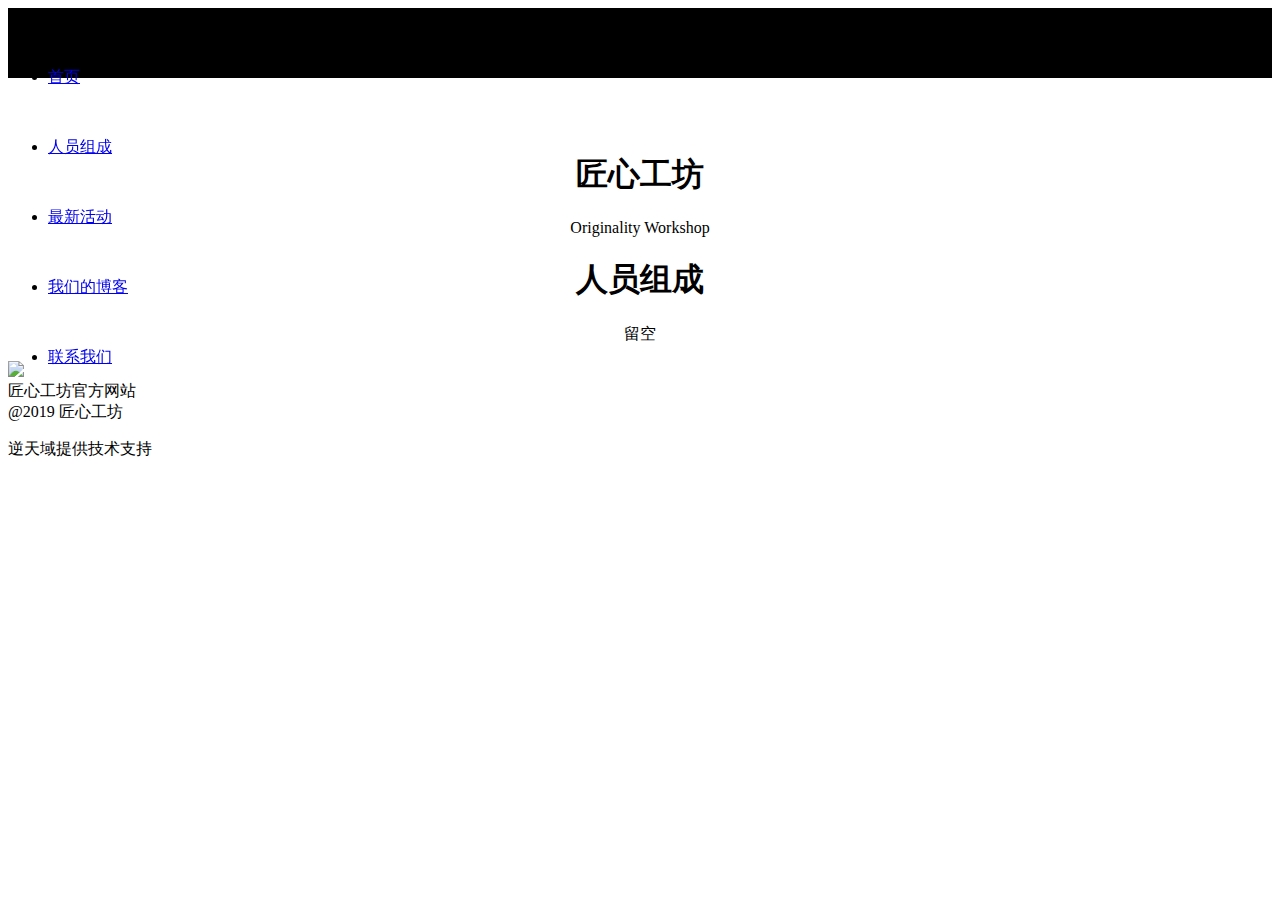
==== 1.html @ ba9cf430 "Update 1.html" ====
<!DOCTYPE html>
<html>
<!-- saved from url=(0022)https://alladultx.com/ -->
<head><meta http-equiv="Content-Type" content="text/html; charset=UTF-8">
    <title>匠心工坊官方网站-人员组成</title>
    <meta name="viewport" content="width=device-width, initial-scale=1.0">
<link rel="stylesheet" id="wgs2-css" href="./index/wgs2.css" type="text/css" media="all">
<link rel="stylesheet" id="dashicons-css" href="./index/dashicons.min.css" type="text/css" media="all">
<link rel="stylesheet" id="jetpack-widget-social-icons-styles-css" href="./index/social-icons.css" type="text/css" media="all">
<link rel="stylesheet" id="td-theme-css" href="./index/style.css" type="text/css" media="all">
<link rel="stylesheet" id="td-theme-demo-style-css" href="./index/demo_style.css" type="text/css" media="all">
<link rel="stylesheet" id="jetpack_css-css" href="./index/jetpack.css" type="text/css" media="all">

<style>
    .td-header-wrap .td-header-menu-wrap-full,
    .td-header-menu-wrap.td-affix,
    .td-header-style-3 .td-header-main-menu,
    .td-header-style-3 .td-affix .td-header-main-menu,
    .td-header-style-4 .td-header-main-menu,
    .td-header-style-4 .td-affix .td-header-main-menu,
    .td-header-style-8 .td-header-menu-wrap.td-affix,
    .td-header-style-8 .td-header-top-menu-full {
		background-color: #000000;
    }
    ul.sf-menu > .td-menu-item > a,
    .td-theme-wrap .td-header-menu-social {
        line-height:70px;
	
    }

    @media (min-width: 768px) {
        .td-header-style-4 .td-main-menu-logo img,
        .td-header-style-5 .td-main-menu-logo img,
        .td-header-style-6 .td-main-menu-logo img,
        .td-header-style-7 .td-header-sp-logo img,
        .td-header-style-12 .td-main-menu-logo img {
            max-height: 70px;
    }    }
    
</style>
</head>

<body class="home page-template page-template-page-pagebuilder-overlay page-template-page-pagebuilder-overlay-php page page-id-29907 homepage global-block-template-1 td-black td-full-layout td-js-loaded">
    <div id="td-outer-wrap" class="td-theme-wrap">
<div class="td-header-wrap td-header-style-5 ">
    
    <div class="td-header-top-menu-full td-container-wrap ">
        <div class="td-container td-header-row td-header-top-menu">
        </div>
    </div>

    <div class="td-header-menu-wrap-full td-container-wrap " style="height: 70px;">
        <div class="td-header-menu-wrap td-header-menu-no-search" style="transform: translate3d(0px, 0px, 0px);">
<div class="td-container td-header-row td-header-main-menu black-menu">
  <div id="td-header-menu" role="navigation">
    <div class="td-main-menu-logo td-logo-in-menu td-logo-sticky">
	        		<a class="td-mobile-logo td-sticky-header">
			<img class="td-retina-data" src="./index/ow-logo.png" alt="">
		</a>
				<a class="td-header-logo td-sticky-header">
				<img src="./index/ow-logo.png" alt="">
			</a>
		    </div>
    <div class="menu-td-demo-header-menu-container"><ul id="menu-td-demo-header-menu-1" class="sf-menu sf-js-enabled">
<li class="menu-item menu-item-type-custom menu-item-object-custom td-menu-item td-normal-menu menu-item-29938">
<a href="index.html">首页</a></li>
<li class="menu-item menu-item-type-custom menu-item-object-custom td-menu-item td-normal-menu menu-item-29938">
<a href="1.html">人员组成</a></li>
<li class="menu-item menu-item-type-custom menu-item-object-custom td-menu-item td-normal-menu menu-item-29938">
<a href="2.html">最新活动</a></li>
<li class="menu-item menu-item-type-custom menu-item-object-custom td-menu-item td-normal-menu menu-item-29938">
<a href="https://blog.oworks.tk">我们的博客</a></li>
<li class="menu-item menu-item-type-custom menu-item-object-custom td-menu-item td-normal-menu menu-item-29938">
<a href="3.html">联系我们</a></li>
</ul></div></div></div></div></div>
</div>
<br/>
<br/>
<br/>
    <div class="td-main-content-wrap td-container-wrap">
        <div class="td-container tdc-content-wrap ">
            <div class="td-crumb-container">
                <div class="entry-crumbs">
				</div></div>
            <div class="td-pb-row">
          <div class="td-pb-span12 td-main-content" role="main">
            <div class="td-page-content">
 <h1 style="text-align: center;"><strong>匠心工坊</strong></h1>
<p style="text-align: center;">
Originality Workshop
</p>
	<!-- Footer -->
	<div class="td-footer-wrapper td-container-wrap ">
<h1><b><center>人员组成</center></b></h1>
		<p style="text-align: center;">
留空
</p>
    <div class="td-footer-bottom-full">
        <div class="td-container">
            <div class="td-pb-row">
                <div class="td-pb-span3">
				<aside class="footer-logo-wrap">
			<!-- 	<img src="./index/top-logo.png" alt="" title=""> -->
					<img src="./index/ow-logo.png">
				</aside></div>
				<div class="td-pb-span9">
				<aside class="footer-text-wrap">
				<div class="block-title">
				<span>匠心工坊官方网站</span></div>
				@2019 匠心工坊
					<p>逆天域提供技术支持</p>
				</aside></div> </div>
        </div>
    </div>
</div>
	<!-- Sub Footer -->
	    <div class="td-sub-footer-container td-container-wrap ">
        <div class="td-container">
            <div class="td-pb-row">
                <div class="td-pb-span td-sub-footer-menu">
                                    </div>
</html>
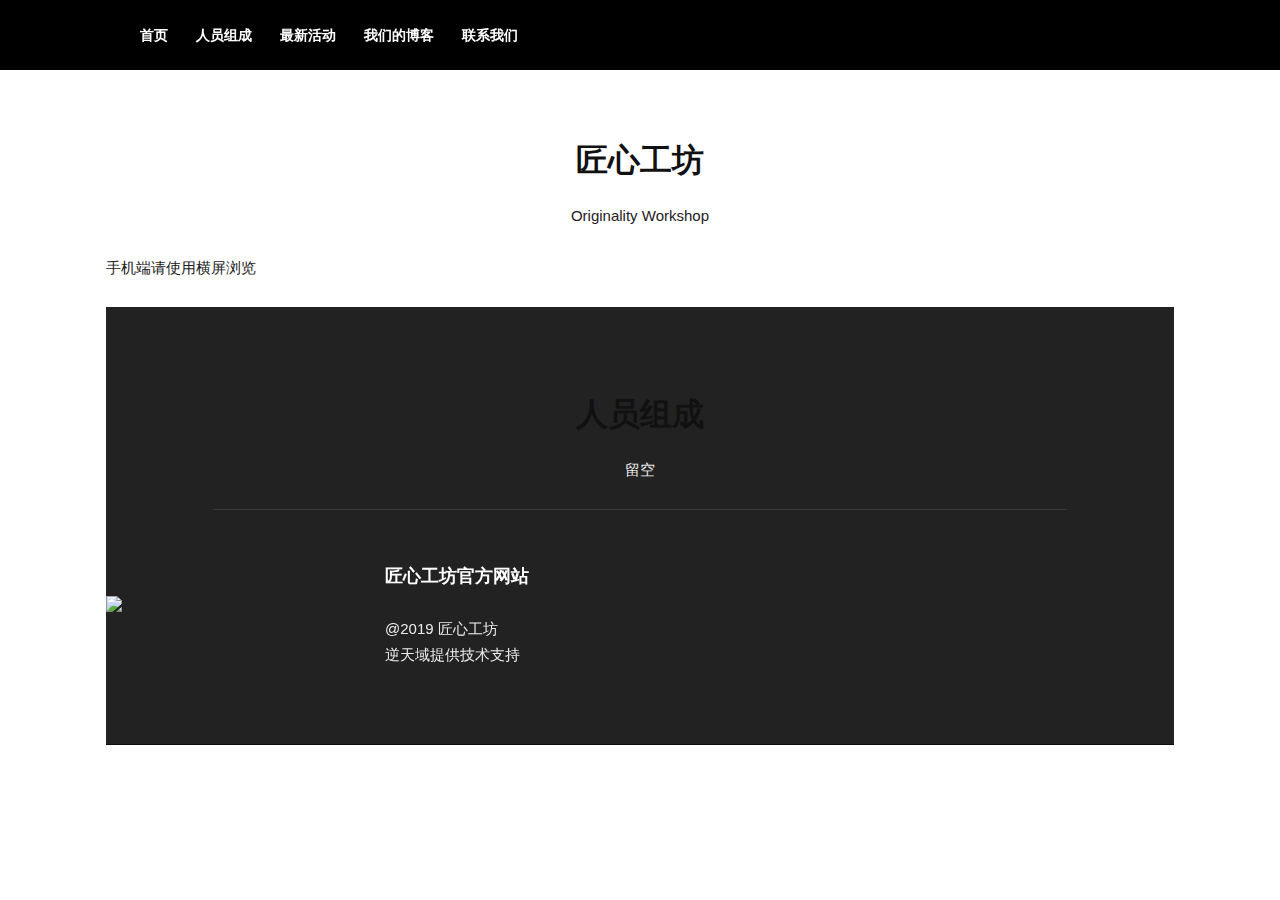
==== commit 70ba234a: "forbaidu2" ====
--- a/1.html
+++ b/1.html
@@ -2,7 +2,7 @@
 <html>
 <!-- saved from url=(0022)https://alladultx.com/ -->
 <head><meta http-equiv="Content-Type" content="text/html; charset=UTF-8">
-    <title>匠心工坊官方网站-人员组成</title>
+    <title>OW匠心工坊团队官网-人员组成</title>
     <meta name="viewport" content="width=device-width, initial-scale=1.0">
 <link rel="stylesheet" id="wgs2-css" href="./index/wgs2.css" type="text/css" media="all">
 <link rel="stylesheet" id="dashicons-css" href="./index/dashicons.min.css" type="text/css" media="all">
@@ -10,7 +10,9 @@
 <link rel="stylesheet" id="td-theme-css" href="./index/style.css" type="text/css" media="all">
 <link rel="stylesheet" id="td-theme-demo-style-css" href="./index/demo_style.css" type="text/css" media="all">
 <link rel="stylesheet" id="jetpack_css-css" href="./index/jetpack.css" type="text/css" media="all">
-
+<link rel="bookmark" type="image/x-icon" href="index/ow-logo.png"/>
+<link rel="shortcut icon" href="index/ow-logo.png">
+<link rel="icon" href="index/ow-logo.png">
 <style>
     .td-header-wrap .td-header-menu-wrap-full,
     .td-header-menu-wrap.td-affix,
@@ -89,6 +91,9 @@
 <p style="text-align: center;">
 Originality Workshop
 </p>
+				<p style="text-align: left;">
+手机端请使用横屏浏览
+</p>
 	<!-- Footer -->
 	<div class="td-footer-wrapper td-container-wrap ">
 <h1><b><center>人员组成</center></b></h1>
--- a/index/style.css
+++ b/index/style.css
@@ -0,0 +1,40953 @@
+/*
+Theme Name: 	Newspaper
+Theme URI: 		http://tagdiv.com
+Description: 	Premium WordPress template, clean and easy to use.
+Version: 		8.7.2
+Author: 		tagDiv
+Author URI: 	http://themeforest.net/user/tagDiv/portfolio
+License:
+License URI:
+Tags:black, white, one-column, two-columns, fixed-layout
+*/
+/*
+
+     _ _
+    | \ | ___  _ _ _  ___ ___  ___  ___  ___  _ _
+    |   |/ ._>| | | |<_-<| . \<_> || . \/ ._>| '_>
+    |_\_|\___.|__/_/ /__/|  _/<___||  _/\___.|_|
+                         |_|       |_|
+    ~ tagDiv 2017 ~
+
+  Thanks for using our theme !
+  Our portfolio is here: http://tagdiv.com
+
+*/
+body {
+  visibility: visible !important;
+}
+/*  ----------------------------------------------------------------------------
+    responsive settings
+*/
+/* responsive landscape tablet */
+/* responsive portrait tablet */
+/* responsive portrait phone */
+.mx_image_background {
+  background-color: #f2f2f2;
+}
+.td-visibility-hidden {
+  visibility: hidden;
+}
+/*  ----------------------------------------------------------------------------
+    from bootstrap
+*/
+.clearfix {
+  *zoom: 1;
+}
+.clearfix:before,
+.clearfix:after {
+  display: table;
+  content: "";
+  line-height: 0;
+}
+.clearfix:after {
+  clear: both;
+}
+/*
+usage:
+.td-block-row {
+  .mx-row(td-block-span);
+}
+
+@all_span_selector - is the begining of the span selector
+ */
+/*! normalize.css v3.0.2 | MIT License | git.io/normalize */
+/**
+ * 1. Set default font family to sans-serif.
+ * 2. Prevent iOS text size adjust after orientation change, without disabling
+ *    user zoom.
+ */
+html {
+  font-family: sans-serif;
+  /* 1 */
+  -ms-text-size-adjust: 100%;
+  /* 2 */
+  -webkit-text-size-adjust: 100%;
+  /* 2 */
+}
+/**
+ * Remove default margin.
+ */
+body {
+  margin: 0;
+}
+/* HTML5 display definitions
+   ========================================================================== */
+/**
+ * Correct `block` display not defined for any HTML5 element in IE 8/9.
+ * Correct `block` display not defined for `details` or `summary` in IE 10/11
+ * and Firefox.
+ * Correct `block` display not defined for `main` in IE 11.
+ */
+article,
+aside,
+details,
+figcaption,
+figure,
+footer,
+header,
+hgroup,
+main,
+menu,
+nav,
+section,
+summary {
+  display: block;
+}
+/**
+ * 1. Correct `inline-block` display not defined in IE 8/9.
+ * 2. Normalize vertical alignment of `progress` in Chrome, Firefox, and Opera.
+ */
+audio,
+canvas,
+progress,
+video {
+  display: inline-block;
+  /* 1 */
+  vertical-align: baseline;
+  /* 2 */
+}
+/**
+ * Prevent modern browsers from displaying `audio` without controls.
+ * Remove excess height in iOS 5 devices.
+ */
+audio:not([controls]) {
+  display: none;
+  height: 0;
+}
+/**
+ * Address `[hidden]` styling not present in IE 8/9/10.
+ * Hide the `template` element in IE 8/9/11, Safari, and Firefox < 22.
+ */
+[hidden],
+template {
+  display: none;
+}
+/* Links
+   ========================================================================== */
+/**
+ * Remove the gray background color from active links in IE 10.
+ */
+a {
+  background-color: transparent;
+}
+/**
+ * Improve readability when focused and also mouse hovered in all browsers.
+ */
+a:active,
+a:hover {
+  outline: 0;
+}
+/* Text-level semantics
+   ========================================================================== */
+/**
+ * Address styling not present in IE 8/9/10/11, Safari, and Chrome.
+ */
+abbr[title] {
+  border-bottom: 1px dotted;
+}
+/**
+ * Address style set to `bolder` in Firefox 4+, Safari, and Chrome.
+ */
+b,
+strong {
+  font-weight: bold;
+}
+/**
+ * Address styling not present in Safari and Chrome.
+ */
+dfn {
+  font-style: italic;
+}
+/**
+ * Address variable `h1` font-size and margin within `section` and `article`
+ * contexts in Firefox 4+, Safari, and Chrome.
+ */
+h1 {
+  font-size: 2em;
+  margin: 0.67em 0;
+}
+/**
+ * Address styling not present in IE 8/9.
+ */
+mark {
+  background: #ff0;
+  color: #000;
+}
+/**
+ * Address inconsistent and variable font size in all browsers.
+ */
+small {
+  font-size: 80%;
+}
+/**
+ * Prevent `sub` and `sup` affecting `line-height` in all browsers.
+ */
+sub,
+sup {
+  font-size: 75%;
+  line-height: 0;
+  position: relative;
+  vertical-align: baseline;
+}
+sup {
+  top: -0.5em;
+}
+sub {
+  bottom: -0.25em;
+}
+/* Embedded content
+   ========================================================================== */
+/**
+ * Remove border when inside `a` element in IE 8/9/10.
+ */
+img {
+  border: 0;
+}
+/**
+ * Correct overflow not hidden in IE 9/10/11.
+ */
+svg:not(:root) {
+  overflow: hidden;
+}
+/* Grouping content
+   ========================================================================== */
+/**
+ * Address margin not present in IE 8/9 and Safari.
+ */
+figure {
+  margin: 0;
+}
+/**
+ * Address differences between Firefox and other browsers.
+ */
+hr {
+  -moz-box-sizing: content-box;
+  box-sizing: content-box;
+  height: 0;
+}
+/**
+ * Contain overflow in all browsers.
+ */
+pre {
+  overflow: auto;
+}
+/**
+ * Address odd `em`-unit font size rendering in all browsers.
+ */
+code,
+kbd,
+pre,
+samp {
+  font-family: monospace, monospace;
+  font-size: 1em;
+}
+/* Forms
+   ========================================================================== */
+/**
+ * Known limitation: by default, Chrome and Safari on OS X allow very limited
+ * styling of `select`, unless a `border` property is set.
+ */
+/**
+ * 1. Correct color not being inherited.
+ *    Known issue: affects color of disabled elements.
+ * 2. Correct font properties not being inherited.
+ * 3. Address margins set differently in Firefox 4+, Safari, and Chrome.
+ */
+button,
+input,
+optgroup,
+select,
+textarea {
+  color: inherit;
+  /* 1 */
+  font: inherit;
+  /* 2 */
+  margin: 0;
+  /* 3 */
+}
+/**
+ * Address `overflow` set to `hidden` in IE 8/9/10/11.
+ */
+button {
+  overflow: visible;
+}
+/**
+ * Address inconsistent `text-transform` inheritance for `button` and `select`.
+ * All other form control elements do not inherit `text-transform` values.
+ * Correct `button` style inheritance in Firefox, IE 8/9/10/11, and Opera.
+ * Correct `select` style inheritance in Firefox.
+ */
+button,
+select {
+  text-transform: none;
+}
+/**
+ * 1. Avoid the WebKit bug in Android 4.0.* where (2) destroys native `audio`
+ *    and `video` controls.
+ * 2. Correct inability to style clickable `input` types in iOS.
+ * 3. Improve usability and consistency of cursor style between image-type
+ *    `input` and others.
+ */
+button,
+html input[type="button"],
+input[type="reset"],
+input[type="submit"] {
+  -webkit-appearance: button;
+  /* 2 */
+  cursor: pointer;
+  /* 3 */
+}
+/**
+ * Re-set default cursor for disabled elements.
+ */
+button[disabled],
+html input[disabled] {
+  cursor: default;
+}
+/**
+ * Remove inner padding and border in Firefox 4+.
+ */
+button::-moz-focus-inner,
+input::-moz-focus-inner {
+  border: 0;
+  padding: 0;
+}
+/**
+ * Address Firefox 4+ setting `line-height` on `input` using `!important` in
+ * the UA stylesheet.
+ */
+input {
+  line-height: normal;
+}
+/**
+ * It's recommended that you don't attempt to style these elements.
+ * Firefox's implementation doesn't respect box-sizing, padding, or width.
+ *
+ * 1. Address box sizing set to `content-box` in IE 8/9/10.
+ * 2. Remove excess padding in IE 8/9/10.
+ */
+input[type="checkbox"],
+input[type="radio"] {
+  box-sizing: border-box;
+  /* 1 */
+  padding: 0;
+  /* 2 */
+}
+/**
+ * Fix the cursor style for Chrome's increment/decrement buttons. For certain
+ * `font-size` values of the `input`, it causes the cursor style of the
+ * decrement button to change from `default` to `text`.
+ */
+input[type="number"]::-webkit-inner-spin-button,
+input[type="number"]::-webkit-outer-spin-button {
+  height: auto;
+}
+/**
+ * 1. Address `appearance` set to `searchfield` in Safari and Chrome.
+ * 2. Address `box-sizing` set to `border-box` in Safari and Chrome
+ *    (include `-moz` to future-proof).
+ */
+input[type="search"] {
+  -webkit-appearance: textfield;
+  /* 1 */
+  -moz-box-sizing: content-box;
+  -webkit-box-sizing: content-box;
+  /* 2 */
+  box-sizing: content-box;
+}
+/**
+ * Remove inner padding and search cancel button in Safari and Chrome on OS X.
+ * Safari (but not Chrome) clips the cancel button when the search input has
+ * padding (and `textfield` appearance).
+ */
+input[type="search"]::-webkit-search-cancel-button,
+input[type="search"]::-webkit-search-decoration {
+  -webkit-appearance: none;
+}
+/**
+ * Define consistent border, margin, and padding.
+ */
+fieldset {
+  border: 1px solid #c0c0c0;
+  margin: 0 2px;
+  padding: 0.35em 0.625em 0.75em;
+}
+/**
+ * 1. Correct `color` not being inherited in IE 8/9/10/11.
+ * 2. Remove padding so people aren't caught out if they zero out fieldsets.
+ */
+legend {
+  border: 0;
+  /* 1 */
+  padding: 0;
+  /* 2 */
+}
+/**
+ * Remove default vertical scrollbar in IE 8/9/10/11.
+ */
+textarea {
+  overflow: auto;
+}
+/**
+ * Don't inherit the `font-weight` (applied by a rule above).
+ * NOTE: the default cannot safely be changed in Chrome and Safari on OS X.
+ */
+optgroup {
+  font-weight: bold;
+}
+/* Tables
+   ========================================================================== */
+/**
+ * Remove most spacing between table cells.
+ */
+table {
+  border-collapse: collapse;
+  border-spacing: 0;
+}
+td,
+th {
+  padding: 0;
+}
+* {
+  -webkit-box-sizing: border-box;
+  /* Safari/Chrome, other WebKit */
+  -moz-box-sizing: border-box;
+  /* Firefox, other Gecko */
+  box-sizing: border-box;
+  /* Opera/IE 8+ */
+}
+*:before,
+*:after {
+  -webkit-box-sizing: border-box;
+  -moz-box-sizing: border-box;
+  box-sizing: border-box;
+}
+img {
+  max-width: 100%;
+  width: auto\9;
+  height: auto;
+}
+.td-main-content-wrap,
+.td-category-grid {
+  background-color: #fff;
+}
+.td-page-meta {
+  display: none;
+}
+/*  ----------------------------------------------------------------------------
+    container
+*/
+.td-container,
+.tdc-row {
+  width: 1068px;
+  margin-right: auto;
+  margin-left: auto;
+}
+.td-container:before,
+.tdc-row:before,
+.td-container:after,
+.tdc-row:after {
+  display: table;
+  content: '';
+  line-height: 0;
+}
+.td-container:after,
+.tdc-row:after {
+  clear: both;
+}
+.tdc-row[class*="stretch_row"] > .td-pb-row > .td-element-style {
+  width: 100vw !important;
+  left: 50% !important;
+  transform: translateX(-50%) !important;
+}
+.td-pb-row > .td-element-style {
+  /* responsive portrait phone */
+}
+@media (max-width: 367px) {
+  .td-pb-row > .td-element-style {
+    width: 100vw !important;
+    left: 50% !important;
+    transform: translateX(-50%) !important;
+  }
+}
+.tdc-row.stretch_row_1200 {
+  width: auto !important;
+  max-width: 1240px;
+  /* responsive portrait tablet */
+}
+.tdc-row.stretch_row_1200 > .td-pb-row {
+  /* responsive portrait tablet */
+}
+@media (min-width: 368px) and (max-width: 1018px) {
+  .tdc-row.stretch_row_1200 > .td-pb-row {
+    margin-right: 0;
+    margin-left: 0;
+  }
+}
+@media (min-width: 1019px) {
+  .tdc-row.stretch_row_1200 {
+    padding-left: 20px;
+    padding-right: 20px;
+  }
+}
+.tdc-row.stretch_row_1400 {
+  width: auto !important;
+  max-width: 1440px;
+  /* responsive portrait tablet */
+}
+.tdc-row.stretch_row_1400 > .td-pb-row {
+  /* responsive portrait tablet */
+}
+@media (min-width: 368px) and (max-width: 1018px) {
+  .tdc-row.stretch_row_1400 > .td-pb-row {
+    margin-right: 0;
+    margin-left: 0;
+  }
+}
+@media (min-width: 1019px) {
+  .tdc-row.stretch_row_1400 {
+    padding-left: 20px;
+    padding-right: 20px;
+  }
+}
+.tdc-row.stretch_row_1600 {
+  width: auto !important;
+  max-width: 1640px;
+  /* responsive portrait tablet */
+}
+.tdc-row.stretch_row_1600 > .td-pb-row {
+  /* responsive portrait tablet */
+}
+@media (min-width: 368px) and (max-width: 1018px) {
+  .tdc-row.stretch_row_1600 > .td-pb-row {
+    margin-right: 0;
+    margin-left: 0;
+  }
+}
+@media (min-width: 1019px) {
+  .tdc-row.stretch_row_1600 {
+    padding-left: 20px;
+    padding-right: 20px;
+  }
+}
+.tdc-row.stretch_row_1800 {
+  width: auto !important;
+  max-width: 1840px;
+  /* responsive portrait tablet */
+}
+.tdc-row.stretch_row_1800 > .td-pb-row {
+  /* responsive portrait tablet */
+}
+@media (min-width: 368px) and (max-width: 1018px) {
+  .tdc-row.stretch_row_1800 > .td-pb-row {
+    margin-right: 0;
+    margin-left: 0;
+  }
+}
+@media (min-width: 1019px) {
+  .tdc-row.stretch_row_1800 {
+    padding-left: 20px;
+    padding-right: 20px;
+  }
+}
+.tdc-row.stretch_row_content {
+  width: 100% !important;
+}
+.tdc-row.stretch_row_content_no_space {
+  width: 100% !important;
+}
+.tdc-row.stretch_row_content_no_space > .td-pb-row {
+  margin-left: 0;
+  margin-right: 0;
+}
+.tdc-row.td-stretch-content {
+  /* responsive portrait phone */
+}
+@media (max-width: 367px) {
+  .tdc-row.td-stretch-content {
+    padding-left: 20px;
+    padding-right: 20px;
+  }
+}
+/*  ----------------------------------------------------------------------------
+    rows
+*/
+.td-pb-row {
+  *zoom: 1;
+  margin-right: -24px;
+  margin-left: -24px;
+  position: relative;
+}
+.td-pb-row:before,
+.td-pb-row:after {
+  display: table;
+  content: '';
+}
+.td-pb-row:after {
+  clear: both;
+}
+.td-boxed-layout .vc_row {
+  width: auto;
+  left: 0;
+  padding-left: 0;
+  padding-right: 0;
+}
+/*  ----------------------------------------------------------------------------
+    all spans
+*/
+.td-pb-row [class*="td-pb-span"] {
+  display: block;
+  min-height: 1px;
+  float: left;
+  padding-right: 24px;
+  padding-left: 24px;
+  /* responsive landscape tablet */
+  /* responsive portrait tablet */
+  /* responsive portrait phone */
+  position: relative;
+}
+@media (min-width: 1019px) and (max-width: 1140px) {
+  .td-pb-row [class*="td-pb-span"] {
+    padding-right: 20px;
+    padding-left: 20px;
+  }
+}
+@media (min-width: 368px) and (max-width: 1018px) {
+  .td-pb-row [class*="td-pb-span"] {
+    padding-right: 14px;
+    padding-left: 14px;
+  }
+}
+@media (max-width: 367px) {
+  .td-pb-row [class*="td-pb-span"] {
+    padding-right: 0;
+    padding-left: 0;
+    float: none;
+    width: 100%;
+  }
+}
+.vc_row-no-padding.td-pb-row [class*="td-pb-span"] {
+  padding-left: 0;
+  padding-right: 0;
+}
+/*  ----------------------------------------------------------------------------
+    smart sidebar - fix
+*/
+.td-ss-main-sidebar,
+.td-ss-row .td-pb-span4 .wpb_wrapper {
+  -webkit-backface-visibility: hidden;
+  -webkit-perspective: 1000;
+}
+/*  ----------------------------------------------------------------------------
+    main grid
+*/
+.td-pb-span1 {
+  width: 8.33333333%;
+}
+.td-pb-span2 {
+  width: 16.66666667%;
+}
+.td-pb-span3 {
+  width: 25%;
+}
+.td-pb-span4 {
+  width: 33.33333333%;
+}
+.td-pb-span5 {
+  width: 41.66666667%;
+}
+.td-pb-span6 {
+  width: 50%;
+}
+.td-pb-span7 {
+  width: 58.33333333%;
+}
+.td-pb-span8 {
+  width: 66.66666667%;
+}
+.td-pb-span9 {
+  width: 75%;
+}
+.td-pb-span10 {
+  width: 83.33333333%;
+}
+.td-pb-span11 {
+  width: 91.66666667%;
+}
+.td-pb-span12 {
+  width: 100%;
+}
+/*  ----------------------------------------------------------------------------
+    hacks Visual Composer
+*/
+.wpb_row {
+  margin-bottom: 0;
+}
+.vc_col-has-fill > .vc_column-inner,
+.vc_row-has-fill + .vc_row-full-width + .vc_row > .vc_column_container > .vc_column-inner,
+.vc_row-has-fill + .vc_row > .vc_column_container > .vc_column-inner,
+.vc_row-has-fill + .vc_vc_row > .vc_row > .vc_vc_column > .vc_column_container > .vc_column-inner,
+.vc_row-has-fill + .vc_vc_row_inner > .vc_row > .vc_vc_column_inner > .vc_column_container > .vc_column-inner,
+.vc_row-has-fill > .vc_column_container > .vc_column-inner,
+.vc_row-has-fill > .vc_row > .vc_vc_column > .vc_column_container > .vc_column-inner,
+.vc_row-has-fill > .vc_vc_column_inner > .vc_column_container > .vc_column-inner {
+  padding-top: 0;
+}
+.vc_row .vc_column-inner {
+  padding-left: 0;
+  padding-right: 0;
+}
+/* block row + global block spans */
+.td-block-row {
+  *zoom: 1;
+  margin-left: -24px;
+  margin-right: -24px;
+}
+.td-block-row:before,
+.td-block-row:after {
+  display: table;
+  content: '';
+}
+.td-block-row:after {
+  clear: both;
+}
+.td-block-row [class*="td-block-span"] {
+  display: block;
+  min-height: 1px;
+  float: left;
+  padding-right: 24px;
+  padding-left: 24px;
+  /* responsive landscape tablet */
+  /* responsive portrait tablet */
+  /* responsive portrait phone */
+}
+@media (min-width: 1019px) and (max-width: 1140px) {
+  .td-block-row [class*="td-block-span"] {
+    padding-right: 20px;
+    padding-left: 20px;
+  }
+}
+@media (min-width: 368px) and (max-width: 1018px) {
+  .td-block-row [class*="td-block-span"] {
+    padding-right: 14px;
+    padding-left: 14px;
+  }
+}
+@media (max-width: 367px) {
+  .td-block-row [class*="td-block-span"] {
+    padding-right: 0;
+    padding-left: 0;
+    float: none;
+    width: 100%;
+  }
+}
+.td-block-span1 {
+  width: 8.33333333%;
+}
+.td-block-span2 {
+  width: 16.66666667%;
+}
+.td-block-span3 {
+  width: 25%;
+}
+.td-block-span4 {
+  width: 33.33333333%;
+}
+.td-block-span5 {
+  width: 41.66666667%;
+}
+.td-block-span6 {
+  width: 50%;
+}
+.td-block-span7 {
+  width: 58.33333333%;
+}
+.td-block-span8 {
+  width: 66.66666667%;
+}
+.td-block-span9 {
+  width: 75%;
+}
+.td-block-span10 {
+  width: 83.33333333%;
+}
+.td-block-span11 {
+  width: 91.66666667%;
+}
+.td-block-span12 {
+  width: 100%;
+}
+/* responsive landscape tablet */
+@media (min-width: 1019px) and (max-width: 1140px) {
+  .td-container,
+  .tdc-row {
+    width: 980px;
+  }
+  .td-pb-row,
+  .td-block-row {
+    margin-right: -20px;
+    margin-left: -20px;
+  }
+}
+/* responsive portrait tablet */
+@media (min-width: 368px) and (max-width: 1018px) {
+  .td-container,
+  .tdc-row {
+    width: 740px;
+  }
+  .td-pb-row,
+  .td-block-row {
+    margin-right: -14px;
+    margin-left: -14px;
+  }
+}
+/* responsive portrait phone */
+@media (max-width: 367px) {
+  .td-container,
+  .tdc-row {
+    width: 100%;
+    padding-left: 20px;
+    padding-right: 20px;
+  }
+  .td-pb-row,
+  .td-block-row {
+    width: 100%;
+    margin-left: 0;
+    margin-right: 0;
+  }
+}
+/*  ----------------------------------------------------------------------------
+    header grid container
+*/
+.td-header-wrap {
+  position: relative;
+  z-index: 2000;
+}
+.td-header-background-image .td-container-wrap {
+  background-color: transparent;
+}
+/* header rows */
+.td-header-row {
+  *zoom: 1;
+  font-family: 'Open Sans', arial, sans-serif;
+}
+.td-header-row:before,
+.td-header-row:after {
+  display: table;
+  content: '';
+}
+.td-header-row:after {
+  clear: both;
+}
+.td-header-row [class*="td-header-sp"] {
+  display: block;
+  min-height: 1px;
+  float: left;
+  padding-right: 24px;
+  padding-left: 24px;
+  /* responsive landscape tablet */
+  /* responsive portrait tablet */
+  /* responsive portrait phone */
+}
+@media (min-width: 1019px) and (max-width: 1140px) {
+  .td-header-row [class*="td-header-sp"] {
+    padding-right: 20px;
+    padding-left: 20px;
+  }
+}
+@media (min-width: 368px) and (max-width: 1018px) {
+  .td-header-row [class*="td-header-sp"] {
+    padding-right: 14px;
+    padding-left: 14px;
+  }
+}
+@media (max-width: 367px) {
+  .td-header-row [class*="td-header-sp"] {
+    padding-right: 0;
+    padding-left: 0;
+    float: none;
+    width: 100%;
+  }
+}
+.td-header-bg {
+  position: absolute;
+  top: 0;
+  bottom: 0;
+  left: 0;
+  right: 0;
+  width: 100%;
+  height: 100%;
+}
+.td-header-bg:before {
+  content: '';
+  position: absolute;
+  top: 0;
+  left: 0;
+  width: 100%;
+  height: 100%;
+  background-repeat: no-repeat;
+  background-size: cover;
+  background-position: center bottom;
+}
+/*  ----------------------------------------------------------------------------
+    logo
+*/
+.td-header-sp-logo img {
+  margin: auto;
+  position: absolute;
+  top: 0;
+  bottom: 0;
+  left: 0;
+  right: 0;
+}
+.td-main-menu-logo {
+  display: none;
+  float: left;
+  margin-right: 10px;
+  height: 48px;
+  /* responsive portrait phone */
+}
+@media (max-width: 367px) {
+  .td-main-menu-logo {
+    display: block;
+    margin-right: 0;
+    height: 0;
+  }
+}
+.td-main-menu-logo a {
+  line-height: 48px;
+}
+.td-main-menu-logo img {
+  padding: 3px 0;
+  position: relative;
+  vertical-align: middle;
+  max-height: 48px;
+}
+@media (max-width: 367px) {
+  .td-main-menu-logo img {
+    margin: auto;
+    bottom: 0;
+    top: 0;
+    left: 0;
+    right: 0;
+    position: absolute;
+    padding: 0;
+  }
+}
+@media (max-width: 1140px) {
+  .td-main-menu-logo img {
+    max-width: 180px;
+  }
+}
+@media (min-width: 368px) {
+  .td-affix .td-logo-sticky {
+    display: block;
+  }
+  .td-header-wrap .td-affix .td-main-menu-logo {
+    height: 48px !important;
+  }
+  .td-header-wrap .td-affix .td-main-menu-logo a {
+    line-height: 48px !important;
+  }
+  .td-header-wrap .td-affix .td-main-menu-logo img {
+    max-height: 48px !important;
+    top: -1px;
+  }
+  .td-header-wrap .td-affix .sf-menu > li > a {
+    line-height: 48px !important;
+  }
+}
+.td-visual-hidden {
+  border: 0;
+  width: 1px;
+  height: 1px;
+  margin: -1px;
+  overflow: hidden;
+  padding: 0;
+  position: absolute;
+}
+.td-logo {
+  margin: 0;
+  padding: 0;
+  line-height: 1;
+  font-size: inherit !important;
+}
+/* -------------------------------------------------------------------------------
+
+      logo on sticky menu
+
+*/
+.td-logo-in-header .td-sticky-disable.td-mobile-logo,
+.td-logo-in-header .td-sticky-disable.td-header-logo {
+  display: none;
+}
+.td-logo-in-header .td-sticky-disable.td-mobile-logo {
+  /* responsive portrait phone */
+}
+@media (max-width: 367px) {
+  .td-logo-in-header .td-sticky-disable.td-mobile-logo {
+    display: block;
+  }
+}
+.td-logo-in-header .td-sticky-header.td-mobile-logo {
+  display: none;
+  /* responsive portrait phone */
+}
+@media (max-width: 367px) {
+  .td-logo-in-header .td-sticky-header.td-mobile-logo {
+    display: inherit;
+  }
+}
+.td-logo-in-header .td-sticky-header.td-header-logo {
+  display: block;
+  /* responsive portrait phone */
+}
+@media (max-width: 367px) {
+  .td-logo-in-header .td-sticky-header.td-header-logo {
+    display: none;
+  }
+}
+.td-logo-in-header .td-sticky-mobile.td-mobile-logo {
+  display: block;
+}
+.td-logo-in-header .td-sticky-mobile.td-header-logo {
+  display: none;
+}
+.td-logo-in-menu .td-sticky-disable.td-mobile-logo {
+  display: none;
+  /* responsive portrait phone */
+}
+@media (max-width: 367px) {
+  .td-logo-in-menu .td-sticky-disable.td-mobile-logo {
+    display: block;
+  }
+}
+.td-logo-in-menu .td-sticky-disable.td-header-logo {
+  display: block;
+  /* responsive portrait phone */
+}
+@media (max-width: 367px) {
+  .td-logo-in-menu .td-sticky-disable.td-header-logo {
+    display: none;
+  }
+}
+.td-affix .td-logo-in-menu .td-sticky-disable.td-header-logo {
+  display: none;
+}
+.td-logo-in-menu .td-sticky-header.td-mobile-logo {
+  display: none;
+  /* responsive portrait phone */
+}
+@media (max-width: 367px) {
+  .td-logo-in-menu .td-sticky-header.td-mobile-logo {
+    display: block;
+  }
+}
+.td-logo-in-menu .td-sticky-header.td-header-logo {
+  display: block;
+  /* responsive portrait phone */
+}
+@media (max-width: 367px) {
+  .td-logo-in-menu .td-sticky-header.td-header-logo {
+    display: none;
+  }
+}
+.td-logo-in-menu .td-sticky-mobile.td-mobile-logo {
+  display: none;
+  /* responsive portrait phone */
+}
+@media (max-width: 367px) {
+  .td-logo-in-menu .td-sticky-mobile.td-mobile-logo {
+    display: block;
+  }
+}
+.td-logo-in-menu .td-sticky-mobile.td-header-logo {
+  /* responsive portrait phone */
+}
+@media (max-width: 367px) {
+  .td-logo-in-menu .td-sticky-mobile.td-header-logo {
+    display: none;
+  }
+}
+.td-affix .td-logo-in-menu .td-sticky-mobile.td-header-logo {
+  display: none;
+}
+.td-affix .td-logo-in-menu .td-sticky-mobile.td-mobile-logo {
+  display: block;
+}
+.td-affix .td-logo-in-menu .td-main-logo {
+  display: none;
+  /* responsive portrait phone */
+}
+@media (max-width: 367px) {
+  .td-affix .td-logo-in-menu .td-main-logo {
+    display: block;
+  }
+}
+.td-affix .td-logo-in-menu.td-logo-sticky .td-main-logo {
+  display: block;
+}
+/*  ----------------------------------------------------------------------------
+    header menu affix
+*/
+.td-header-menu-wrap.td-affix {
+  -webkit-transform: translate3d(0, 0, 0);
+  transform: translate3d(0, 0, 0);
+  margin-right: auto;
+  margin-left: auto;
+  width: 100%;
+  z-index: 9999;
+  position: fixed !important;
+  background-color: #ffffff;
+  background-color: rgba(255, 255, 255, 0.95);
+  top: 0;
+}
+.admin-bar .td-header-menu-wrap.td-affix {
+  top: 32px;
+  /* responsive portrait phone */
+}
+@media (max-width: 367px) {
+  .admin-bar .td-header-menu-wrap.td-affix {
+    top: 46px;
+  }
+}
+@media (max-width: 602px) {
+  .admin-bar .td-header-menu-wrap.td-affix {
+    top: 0;
+  }
+}
+.td-header-gradient:before {
+  content: "";
+  background: transparent url('[data-uri]');
+  width: 100%;
+  height: 12px;
+  position: absolute;
+  left: 0;
+  bottom: -12px;
+  z-index: 1;
+}
+.td-boxed-layout #td-outer-wrap {
+  z-index: 1;
+}
+.td-boxed-layout .td-header-menu-wrap.td-affix {
+  width: 1164px;
+  margin-right: auto;
+  margin-left: auto;
+}
+@media (max-width: 1140px) {
+  .td-boxed-layout .td-header-menu-wrap.td-affix {
+    width: 100%;
+  }
+}
+/*  ----------------------------------------------------------------------------
+    WPML plugin
+*/
+.td-wpml {
+  /* responsive portrait phone */
+}
+.td-wpml .wpml-ls-menu-item .wpml-ls-flag {
+  vertical-align: middle;
+  top: -1px;
+  position: relative;
+  margin-right: 5px;
+}
+.td-wpml .sub-menu .wpml-ls-menu-item .wpml-ls-flag {
+  top: -2px;
+}
+.td-wpml .td-subfooter-menu .wpml-ls-item.menu-item-has-children {
+  /* responsive portrait phone */
+}
+@media (max-width: 367px) {
+  .td-wpml .td-subfooter-menu .wpml-ls-item.menu-item-has-children {
+    position: relative;
+    display: inline-block;
+    width: 100%;
+    margin-top: 16px;
+  }
+  .td-wpml .td-subfooter-menu .wpml-ls-item.menu-item-has-children > a {
+    pointer-events: none;
+  }
+}
+.td-wpml .td-subfooter-menu .wpml-ls-item.menu-item-has-children .sub-menu {
+  position: absolute;
+  display: block;
+  bottom: 100%;
+  background-color: rgba(25, 25, 25, 0.95);
+  padding: 12px 20px;
+  margin: 0 -20px 10px;
+  visibility: hidden;
+  opacity: 0;
+  -webkit-transition: all 0.4s ease;
+  -moz-transition: all 0.4s ease;
+  -o-transition: all 0.4s ease;
+  transition: all 0.4s ease;
+  transform: translate3d(0, -10px, 0);
+  -webkit-transform: translate3d(0, -10px, 0);
+  -moz-transform: translate3d(0, -10px, 0);
+  -ms-transform: translate3d(0, -10px, 0);
+  -o-transform: translate3d(0, -10px, 0);
+  /* responsive portrait phone */
+}
+@media (max-width: 367px) {
+  .td-wpml .td-subfooter-menu .wpml-ls-item.menu-item-has-children .sub-menu {
+    right: 0;
+    left: 0;
+    margin: 10px 0;
+  }
+}
+.td-wpml .td-subfooter-menu .wpml-ls-item.menu-item-has-children .sub-menu:before {
+  content: '';
+  position: absolute;
+  top: 100%;
+  width: 0;
+  height: 0;
+  left: 0;
+  right: 0;
+  margin: auto;
+  border-style: solid;
+  border-width: 6px 6px 0 6px;
+  border-color: rgba(25, 25, 25, 0.95) transparent transparent transparent;
+}
+.td-wpml .td-subfooter-menu .wpml-ls-item.menu-item-has-children .sub-menu:after {
+  content: '';
+  position: absolute;
+  top: 100%;
+  width: 100%;
+  height: 30px;
+  background-color: transparent;
+  right: 0;
+}
+.td-wpml .td-subfooter-menu .wpml-ls-item.menu-item-has-children .sub-menu li {
+  display: block;
+  padding: 3px 0;
+  white-space: nowrap;
+  /* responsive portrait phone */
+}
+@media (max-width: 367px) {
+  .td-wpml .td-subfooter-menu .wpml-ls-item.menu-item-has-children .sub-menu li {
+    padding: 6px 0;
+  }
+}
+.td-wpml .td-subfooter-menu .wpml-ls-item.menu-item-has-children:hover .sub-menu {
+  visibility: visible;
+  opacity: 1;
+  transform: translate3d(0, 0, 0);
+  -webkit-transform: translate3d(0, 0, 0);
+  -moz-transform: translate3d(0, 0, 0);
+  -ms-transform: translate3d(0, 0, 0);
+  -o-transform: translate3d(0, 0, 0);
+}
+.td-wpml .td-subfooter-menu .menu-item-first a {
+  /* responsive portrait phone */
+}
+@media (max-width: 367px) {
+  .td-wpml .td-subfooter-menu .menu-item-first a {
+    margin-left: 16px;
+  }
+}
+.td-wpml .td-subfooter-menu .wpml-ls-first-item.menu-item-first {
+  /* responsive portrait phone */
+}
+@media (max-width: 367px) {
+  .td-wpml .td-subfooter-menu .wpml-ls-first-item.menu-item-first {
+    margin-top: 0;
+    margin-bottom: 16px;
+  }
+}
+@media (max-width: 367px) {
+  .td-wpml .td-header-top-menu-full,
+  .td-wpml .td-header-sp-top-menu {
+    display: block !important;
+  }
+  .td-wpml .td-header-sp-top-menu {
+    width: 100%;
+  }
+  .td-wpml .td-header-top-menu {
+    background-color: #3c3c3c !important;
+    padding-left: 17px;
+    padding-right: 17px;
+    box-shadow: inset 0px -3px 3px -1px rgba(0, 0, 0, 0.2);
+  }
+  .td-wpml .td_ul_logout,
+  .td-wpml .td_ul_login,
+  .td-wpml .td-header-sp-top-widget,
+  .td-wpml .td-weather-top-widget {
+    display: none !important;
+  }
+  .td-wpml .menu-top-container {
+    margin-right: 0;
+    float: right;
+  }
+  .td-wpml .menu-top-container .top-header-menu > li {
+    display: none;
+  }
+  .td-wpml .menu-top-container .top-header-menu > li a {
+    margin-right: 0;
+  }
+  .td-wpml .menu-top-container .top-header-menu .wpml-ls-item {
+    display: inline-block;
+    margin-top: 0;
+  }
+  .td-wpml .menu-top-container .wpml-ls-item.menu-item-has-children {
+    position: static;
+    display: inline-block;
+    width: 100%;
+  }
+  .td-wpml .menu-top-container .wpml-ls-item.menu-item-has-children > a {
+    pointer-events: none;
+  }
+  .td-wpml .menu-top-container .wpml-ls-item.menu-item-has-children .sub-menu {
+    position: absolute;
+    display: block;
+    background-color: rgba(25, 25, 25, 0.95);
+    padding: 7px 10px;
+    visibility: hidden;
+    opacity: 0;
+    -webkit-transition: all 0.4s ease;
+    -moz-transition: all 0.4s ease;
+    -o-transition: all 0.4s ease;
+    transition: all 0.4s ease;
+    transform: translate3d(0, 10px, 0);
+    -webkit-transform: translate3d(0, 10px, 0);
+    -moz-transform: translate3d(0, 10px, 0);
+    -ms-transform: translate3d(0, 10px, 0);
+    -o-transform: translate3d(0, 10px, 0);
+    right: 0;
+    left: auto;
+    margin: 0;
+  }
+  .td-wpml .menu-top-container .wpml-ls-item.menu-item-has-children .sub-menu:before {
+    content: '';
+    position: absolute;
+    bottom: 100%;
+    width: 0;
+    height: 0;
+    left: 0;
+    right: 0;
+    margin: auto;
+    border-style: solid;
+    border-width: 0 6px 6px 6px;
+    border-color: transparent transparent rgba(25, 25, 25, 0.95);
+  }
+  .td-wpml .menu-top-container .wpml-ls-item.menu-item-has-children .sub-menu:after {
+    content: '';
+    position: absolute;
+    bottom: 100%;
+    width: 100%;
+    height: 30px;
+    background-color: transparent;
+    right: 0;
+  }
+  .td-wpml .menu-top-container .wpml-ls-item.menu-item-has-children .sub-menu li {
+    display: block;
+    padding: 3px 0;
+    white-space: nowrap;
+  }
+  .td-wpml .menu-top-container .wpml-ls-item.menu-item-has-children .sub-menu a {
+    margin: 0 10px;
+  }
+  .td-wpml .menu-top-container .wpml-ls-item.menu-item-has-children:hover .sub-menu {
+    visibility: visible;
+    opacity: 1;
+    transform: translate3d(0, 0, 0);
+    -webkit-transform: translate3d(0, 0, 0);
+    -moz-transform: translate3d(0, 0, 0);
+    -ms-transform: translate3d(0, 0, 0);
+    -o-transform: translate3d(0, 0, 0);
+  }
+}
+/*  ----------------------------------------------------------------------------
+    Search
+*/
+/* the search button */
+#td-header-search-button {
+  /* responsive portrait phone */
+}
+@media (max-width: 367px) {
+  #td-header-search-button {
+    display: none;
+  }
+}
+#td-header-search-button-mob {
+  display: none;
+  /* responsive portrait phone */
+}
+@media (max-width: 367px) {
+  #td-header-search-button-mob {
+    display: block;
+  }
+}
+/* the search drop down */
+.td-search-box-wrap {
+  position: absolute;
+  top: 100%;
+  right: 0;
+}
+#td-top-search {
+  position: absolute;
+  right: 0;
+  top: 50%;
+  margin-top: -24px;
+  /* responsive portrait phone */
+}
+@media (max-width: 367px) {
+  #td-top-search {
+    top: 0;
+    margin-top: 0;
+  }
+}
+/* responsive without mobile */
+@media (min-width: 368px) {
+  .td-drop-down-search .td-search-form {
+    margin: 20px;
+  }
+}
+.td-header-wrap {
+  /* hack to show the link on all the module */
+}
+.td-header-wrap .td-drop-down-search {
+  position: absolute;
+  top: 100%;
+  right: 0;
+  visibility: hidden;
+  opacity: 0;
+  -ms-filter: "progid:DXImageTransform.Microsoft.Alpha(Opacity=" 0 ")";
+  filter: alpha(opacity=0);
+  -webkit-transition: all 0.4s ease;
+  -moz-transition: all 0.4s ease;
+  -o-transition: all 0.4s ease;
+  transition: all 0.4s ease;
+  transform: translate3d(0, 20px, 0);
+  -webkit-transform: translate3d(0, 20px, 0);
+  -moz-transform: translate3d(0, 20px, 0);
+  -ms-transform: translate3d(0, 20px, 0);
+  -o-transform: translate3d(0, 20px, 0);
+  background-color: #fff;
+  -webkit-box-shadow: 0 2px 6px rgba(0, 0, 0, 0.2);
+  -moz-box-shadow: 0 2px 6px rgba(0, 0, 0, 0.2);
+  box-shadow: 0 2px 6px rgba(0, 0, 0, 0.2);
+  border-top: 0;
+  width: 342px;
+  pointer-events: none;
+  /* this class is added by the js to open the menu - will be used for animation */
+  /* search form */
+  /* triangle top */
+}
+.td-header-wrap .td-drop-down-search.td-drop-down-search-open {
+  visibility: visible;
+  opacity: 1;
+  -ms-filter: "progid:DXImageTransform.Microsoft.Alpha(Opacity=" 100 ")";
+  filter: alpha(opacity=100);
+  transform: translate3d(0, 0, 0);
+  -webkit-transform: translate3d(0, 0, 0);
+  -moz-transform: translate3d(0, 0, 0);
+  -ms-transform: translate3d(0, 0, 0);
+  -o-transform: translate3d(0, 0, 0);
+  pointer-events: auto;
+}
+.td-header-wrap .td-drop-down-search .btn {
+  position: absolute;
+  height: 32px;
+  min-width: 67px;
+  line-height: 17px;
+  padding: 7px 15px 8px;
+  text-shadow: none;
+  vertical-align: top;
+  right: 20px;
+  margin: 0 !important;
+  -webkit-transition: background-color 0.4s;
+  -moz-transition: background-color 0.4s;
+  -o-transition: background-color 0.4s;
+  transition: background-color 0.4s;
+}
+.td-header-wrap .td-drop-down-search .btn:hover {
+  background-color: #4db2ec;
+}
+.td-header-wrap .td-drop-down-search:before {
+  position: absolute;
+  top: -9px;
+  right: 19px;
+  display: block;
+  content: '';
+  width: 0;
+  height: 0;
+  border-style: solid;
+  border-width: 0 5.5px 6px 5.5px;
+  border-color: transparent transparent #4db2ec transparent;
+}
+.td-header-wrap .td-drop-down-search:after {
+  position: absolute;
+  top: -3px;
+  display: block;
+  content: '';
+  right: 0;
+  left: 0;
+  margin: 0 auto;
+  width: 100%;
+  height: 3px;
+  background-color: #4db2ec;
+}
+.td-header-wrap #td-header-search {
+  width: 235px;
+  height: 32px;
+  margin: 0;
+  border-right: 0;
+  line-height: 17px;
+  border-color: #eaeaea !important;
+  /* responsive portrait phone */
+}
+@media (max-width: 367px) {
+  .td-header-wrap #td-header-search {
+    width: 91%;
+    font-size: 16px;
+  }
+}
+.td-header-wrap .td_module_mx2 .entry-title a:after {
+  position: absolute;
+  left: 0;
+  width: 100%;
+  top: 0;
+  bottom: 0;
+  content: '';
+  z-index: 1;
+}
+.td-header-wrap .td-post-category {
+  z-index: 2;
+  position: relative;
+}
+.td-header-wrap .result-msg {
+  text-align: center;
+  padding: 4px 0 6px 0;
+  font-family: 'Roboto', sans-serif;
+  font-size: 12px;
+  color: #222;
+  font-style: italic;
+}
+.td-header-wrap .result-msg a {
+  color: #222;
+  display: block;
+}
+.td-header-wrap .result-msg a:hover {
+  color: #4db2ec;
+}
+.td-header-wrap .td-aj-search-results {
+  background-color: rgba(144, 144, 144, 0.02);
+  border-top: 1px solid #ededed;
+  border-bottom: 1px solid #ededed;
+  padding: 10px 0;
+}
+.td-header-wrap .td-aj-search-results .item-details {
+  margin: 10px 20px 10px 115px;
+}
+.td-header-wrap .td-aj-search-results .td-module-thumb {
+  top: 10px;
+  margin-left: 20px;
+}
+.td-header-wrap .td_module_mx2 {
+  padding-bottom: 0;
+}
+.td-header-wrap .no-result {
+  background-color: #fdfdfd;
+  border-top: 1px solid #ededed;
+  border-bottom: 1px solid #ededed;
+}
+.td-header-wrap .meta-info {
+  line-height: 14px;
+}
+.td-header-wrap .td-aj-cur-element {
+  background-color: rgba(128, 128, 128, 0.1);
+}
+/* -------------------------------------------------------------------
+
+Headers style
+
+----------------------------------------------------------------------  */
+/* General */
+.td-header-top-menu-full {
+  position: relative;
+  z-index: 9999;
+  /* responsive portrait phone */
+}
+@media (max-width: 367px) {
+  .td-header-top-menu-full {
+    display: none;
+  }
+}
+.td-banner-wrap-full {
+  position: relative;
+}
+.td-header-menu-wrap-full {
+  z-index: 9998;
+  position: relative;
+}
+/* responsive portrait phone */
+@media (max-width: 367px) {
+  .td-header-wrap .td-header-menu-wrap-full,
+  .td-header-wrap .td-header-menu-wrap,
+  .td-header-wrap .td-header-main-menu {
+    background-color: #222 !important;
+    height: 54px !important;
+  }
+  .header-search-wrap .td-icon-search {
+    color: #fff !important;
+  }
+}
+@media (min-width: 368px) {
+  .td-affix .header-search-wrap .td-icon-search {
+    line-height: 48px !important;
+  }
+  .td-affix #td-header-menu {
+    display: block;
+  }
+}
+/*
+    fix logo alignment for logo in menus
+*/
+@media (min-width: 368px) {
+  .td-header-style-5 .td-affix .td-main-menu-logo img,
+  .td-header-style-6 .td-affix .td-main-menu-logo img,
+  .td-header-style-12 .td-affix .td-main-menu-logo img {
+    top: 0;
+  }
+}
+@-moz-document url-prefix() {
+  @media (min-width: 368px) {
+    .td-header-style-5 .td-main-menu-logo a img,
+    .td-header-style-6 .td-main-menu-logo a img,
+    .td-header-style-12 .td-main-menu-logo a img {
+      top: -1px;
+    }
+  }
+}
+/* ----------------------------------------------- */
+.td-logo-text-container {
+  display: inline-block;
+  vertical-align: middle;
+  line-height: 1;
+  z-index: 1;
+}
+.td-logo-text-container span {
+  display: inline-block;
+  width: 100%;
+}
+.td-logo-text-container .td-logo-text {
+  font-size: 75px;
+  font-family: serif;
+  color: #222;
+  line-height: 1;
+  /* responsive portrait phone */
+}
+@media (max-width: 367px) {
+  .td-logo-text-container .td-logo-text {
+    font-size: 36px;
+  }
+}
+.td-logo-text-container .td-logo {
+  line-height: 1 !important;
+}
+.td-logo-text-container .td-tagline-text {
+  letter-spacing: 1.8px;
+  font-size: 12px;
+  font-family: serif;
+  color: #777;
+  padding-top: 2px;
+  padding-bottom: 10px;
+  /* responsive portrait phone */
+}
+@media (max-width: 367px) {
+  .td-logo-text-container .td-tagline-text {
+    font-size: 11px;
+  }
+}
+.td-logo-mobile-loaded {
+  /* responsive portrait phone */
+}
+@media (max-width: 367px) {
+  .td-logo-mobile-loaded {
+    display: none;
+  }
+}
+.td-header-wrap .td-header-menu-wrap-full {
+  background-color: #fff;
+}
+/* -------------------------------------------------------------------
+  Style 1
+----------------------------------------------------------------------  */
+.td-header-style-1 .td-header-top-menu-full {
+  background-color: #222222;
+}
+.td-header-style-1 .td-header-sp-logo {
+  width: 284px;
+  position: relative;
+  height: 90px;
+  margin: 28px 28px 9px 28px;
+  /* responsive landscape tablet */
+  /* responsive portrait tablet */
+  /* responsive portrait phone */
+}
+@media (min-width: 1019px) and (max-width: 1140px) {
+  .td-header-style-1 .td-header-sp-logo {
+    width: 224px;
+    margin-left: 0;
+  }
+}
+@media (min-width: 368px) and (max-width: 1018px) {
+  .td-header-style-1 .td-header-sp-logo {
+    width: 214px;
+    margin: 14px 28px 0 28px;
+    max-height: 60px;
+  }
+}
+@media (max-width: 367px) {
+  .td-header-style-1 .td-header-sp-logo {
+    display: none;
+  }
+}
+.td-header-style-1 .td-header-sp-logo img {
+  max-height: 90px;
+  /* responsive portrait tablet */
+}
+@media (min-width: 368px) and (max-width: 1018px) {
+  .td-header-style-1 .td-header-sp-logo img {
+    max-height: 60px;
+  }
+}
+.td-header-style-1 .td-header-sp-recs {
+  margin: 28px 0 9px 0;
+  /* responsive portrait tablet */
+  /* responsive portrait phone */
+  /* responsive portrait tablet */
+}
+@media (min-width: 368px) and (max-width: 1018px) {
+  .td-header-style-1 .td-header-sp-recs {
+    margin: 14px 0 0 0;
+  }
+}
+@media (max-width: 367px) {
+  .td-header-style-1 .td-header-sp-recs {
+    margin: 0;
+  }
+}
+@media (min-width: 368px) {
+  .td-header-style-1 .td-header-sp-recs .td-a-rec-id-header > div,
+  .td-header-style-1 .td-header-sp-recs .td-g-rec-id-header > .adsbygoogle {
+    margin: auto;
+  }
+}
+.td-header-style-1.td-header-background-image {
+  /* desktop */
+  /* responsive portrait tablet */
+}
+@media (min-width: 1018px) {
+  .td-header-style-1.td-header-background-image .td-header-sp-recs,
+  .td-header-style-1.td-header-background-image .td-header-sp-logo {
+    margin-bottom: 28px;
+  }
+}
+@media (min-width: 368px) and (max-width: 1018px) {
+  .td-header-style-1.td-header-background-image .td-header-sp-recs,
+  .td-header-style-1.td-header-background-image .td-header-sp-logo {
+    margin-bottom: 14px;
+  }
+}
+.td-header-style-1 .header-search-wrap .td-icon-search {
+  color: #000;
+  /* responsive portrait phone */
+}
+@media (max-width: 367px) {
+  .td-header-style-1 .header-search-wrap .td-icon-search {
+    color: #fff;
+  }
+}
+.td-header-style-1 .td-header-rec-wrap .td-adspot-title {
+  margin-bottom: 0;
+  top: -21px;
+  /* responsive portrait tablet */
+}
+@media (min-width: 368px) and (max-width: 1018px) {
+  .td-header-style-1 .td-header-rec-wrap .td-adspot-title {
+    top: -17px;
+  }
+}
+@media (max-width: 367px) {
+  .td-header-style-1 .td-header-rec-wrap .td-adspot-title {
+    top: 0;
+    margin-bottom: -10px;
+  }
+}
+/* -------------------------------------------------------------------
+  Style 2
+----------------------------------------------------------------------  */
+.td-header-style-2 .td-header-top-menu-full {
+  background-color: #222222;
+}
+.td-header-style-2 .td-header-sp-logo {
+  width: 284px;
+  position: relative;
+  height: 90px;
+  margin: 24px 28px 0 28px;
+  /* responsive landscape tablet */
+  /* responsive portrait tablet */
+  /* responsive portrait phone */
+}
+@media (min-width: 1019px) and (max-width: 1140px) {
+  .td-header-style-2 .td-header-sp-logo {
+    width: 224px;
+    margin: 24px 14px 0 14px;
+  }
+}
+@media (min-width: 368px) and (max-width: 1018px) {
+  .td-header-style-2 .td-header-sp-logo {
+    width: 214px;
+    height: 60px;
+    margin-top: 14px;
+  }
+}
+@media (max-width: 367px) {
+  .td-header-style-2 .td-header-sp-logo {
+    display: none;
+  }
+}
+.td-header-style-2 .td-header-sp-logo img {
+  max-height: 90px;
+  /* responsive portrait tablet */
+}
+@media (min-width: 368px) and (max-width: 1018px) {
+  .td-header-style-2 .td-header-sp-logo img {
+    max-height: 60px;
+  }
+}
+.td-header-style-2 .td-header-sp-recs {
+  margin: 24px 0 0 0;
+  /* responsive portrait tablet */
+  /* responsive portrait phone */
+  /* responsive portrait tablet */
+}
+@media (min-width: 368px) and (max-width: 1018px) {
+  .td-header-style-2 .td-header-sp-recs {
+    margin-top: 14px;
+  }
+}
+@media (max-width: 367px) {
+  .td-header-style-2 .td-header-sp-recs {
+    margin: 0;
+  }
+}
+@media (min-width: 368px) {
+  .td-header-style-2 .td-header-sp-recs .td-a-rec-id-header > div,
+  .td-header-style-2 .td-header-sp-recs .td-g-rec-id-header > .adsbygoogle {
+    margin: auto;
+  }
+}
+.td-header-style-2.td-header-background-image {
+  /* desktop */
+  /* responsive portrait tablet */
+}
+@media (min-width: 1018px) {
+  .td-header-style-2.td-header-background-image .td-header-sp-recs,
+  .td-header-style-2.td-header-background-image .td-header-sp-logo {
+    margin-bottom: 24px;
+  }
+}
+@media (min-width: 368px) and (max-width: 1018px) {
+  .td-header-style-2.td-header-background-image .td-header-sp-recs,
+  .td-header-style-2.td-header-background-image .td-header-sp-logo {
+    margin-bottom: 14px;
+  }
+}
+.td-header-style-2 .header-search-wrap .td-icon-search {
+  color: #000;
+  /* responsive portrait phone */
+}
+@media (max-width: 367px) {
+  .td-header-style-2 .header-search-wrap .td-icon-search {
+    color: #fff;
+  }
+}
+.td-header-style-2 .td-header-menu-wrap-full {
+  position: relative;
+}
+.td-header-style-2 .td-header-rec-wrap .td-adspot-title {
+  margin-bottom: 0;
+  top: -21px;
+  /* responsive portrait tablet */
+}
+@media (min-width: 368px) and (max-width: 1018px) {
+  .td-header-style-2 .td-header-rec-wrap .td-adspot-title {
+    top: -17px;
+  }
+}
+@media (max-width: 367px) {
+  .td-header-style-2 .td-header-rec-wrap .td-adspot-title {
+    top: 0;
+    margin-bottom: -10px;
+  }
+}
+.single_template_6 .td-header-style-2 .td-header-sp-recs,
+.single_template_7 .td-header-style-2 .td-header-sp-recs,
+.homepage-post.single_template_7 .td-header-style-2 .td-header-sp-recs,
+.single_template_8 .td-header-style-2 .td-header-sp-recs,
+.single_template_10 .td-header-style-2 .td-header-sp-recs,
+.single_template_11 .td-header-style-2 .td-header-sp-recs,
+.td_category_template_2 .td-header-style-2 .td-header-sp-recs,
+.td_category_template_5 .td-header-style-2 .td-header-sp-recs,
+.td_category_template_6 .td-header-style-2 .td-header-sp-recs,
+.td_category_template_8 .td-header-style-2 .td-header-sp-recs {
+  /* responsive min landscape tablet */
+  /* responsive portrait tablet */
+}
+@media (min-width: 1019px) {
+  .single_template_6 .td-header-style-2 .td-header-sp-recs,
+  .single_template_7 .td-header-style-2 .td-header-sp-recs,
+  .homepage-post.single_template_7 .td-header-style-2 .td-header-sp-recs,
+  .single_template_8 .td-header-style-2 .td-header-sp-recs,
+  .single_template_10 .td-header-style-2 .td-header-sp-recs,
+  .single_template_11 .td-header-style-2 .td-header-sp-recs,
+  .td_category_template_2 .td-header-style-2 .td-header-sp-recs,
+  .td_category_template_5 .td-header-style-2 .td-header-sp-recs,
+  .td_category_template_6 .td-header-style-2 .td-header-sp-recs,
+  .td_category_template_8 .td-header-style-2 .td-header-sp-recs {
+    margin-bottom: 24px;
+  }
+}
+@media (min-width: 368px) and (max-width: 1018px) {
+  .single_template_6 .td-header-style-2 .td-header-sp-recs,
+  .single_template_7 .td-header-style-2 .td-header-sp-recs,
+  .homepage-post.single_template_7 .td-header-style-2 .td-header-sp-recs,
+  .single_template_8 .td-header-style-2 .td-header-sp-recs,
+  .single_template_10 .td-header-style-2 .td-header-sp-recs,
+  .single_template_11 .td-header-style-2 .td-header-sp-recs,
+  .td_category_template_2 .td-header-style-2 .td-header-sp-recs,
+  .td_category_template_5 .td-header-style-2 .td-header-sp-recs,
+  .td_category_template_6 .td-header-style-2 .td-header-sp-recs,
+  .td_category_template_8 .td-header-style-2 .td-header-sp-recs {
+    margin-bottom: 14px;
+  }
+}
+.td_category_template_7 .td-header-style-2 .td-header-sp-recs {
+  /* responsive min landscape tablet */
+}
+@media (min-width: 1019px) {
+  .td_category_template_7 .td-header-style-2 .td-header-sp-recs {
+    margin-bottom: 6px;
+  }
+}
+/* -------------------------------------------------------------------
+  Styles 3 & 4 & 5 & 6 & 12
+----------------------------------------------------------------------  */
+.td-header-style-3 .td-header-menu-social .td-social-icon-wrap a,
+.td-header-style-4 .td-header-menu-social .td-social-icon-wrap a,
+.td-header-style-5 .td-header-menu-social .td-social-icon-wrap a,
+.td-header-style-6 .td-header-menu-social .td-social-icon-wrap a,
+.td-header-style-12 .td-header-menu-social .td-social-icon-wrap a {
+  color: #fff;
+}
+.td-header-style-3 .td-header-menu-social + .td-search-wrapper #td-header-search-button:before,
+.td-header-style-4 .td-header-menu-social + .td-search-wrapper #td-header-search-button:before,
+.td-header-style-5 .td-header-menu-social + .td-search-wrapper #td-header-search-button:before,
+.td-header-style-6 .td-header-menu-social + .td-search-wrapper #td-header-search-button:before,
+.td-header-style-12 .td-header-menu-social + .td-search-wrapper #td-header-search-button:before {
+  background-color: #fff;
+}
+/* -------------------------------------------------------------------
+  Style 3
+----------------------------------------------------------------------  */
+.td-header-style-3 .td-header-menu-wrap-full {
+  background-color: transparent !important;
+}
+.td-header-style-3 .td-header-top-menu-full {
+  background-color: #111;
+}
+.td-header-style-3 .td-header-sp-logo {
+  width: 284px;
+  position: relative;
+  height: 90px;
+  margin: 28px;
+  /* responsive landscape tablet */
+  /* responsive portrait tablet */
+  /* responsive portrait phone */
+}
+@media (min-width: 1019px) and (max-width: 1140px) {
+  .td-header-style-3 .td-header-sp-logo {
+    width: 224px;
+    margin-left: 0;
+  }
+}
+@media (min-width: 368px) and (max-width: 1018px) {
+  .td-header-style-3 .td-header-sp-logo {
+    width: 214px;
+    height: 60px;
+    margin: 14px 28px 0 28px;
+  }
+}
+@media (max-width: 367px) {
+  .td-header-style-3 .td-header-sp-logo {
+    display: none;
+  }
+}
+.td-header-style-3 .td-header-sp-logo img {
+  max-height: 90px;
+  /* responsive portrait tablet */
+}
+@media (min-width: 368px) and (max-width: 1018px) {
+  .td-header-style-3 .td-header-sp-logo img {
+    max-height: 60px;
+  }
+}
+.td-header-style-3 .td-header-sp-recs {
+  margin: 28px 0;
+  /* responsive portrait tablet */
+  /* responsive portrait phone */
+  /* responsive portrait tablet */
+}
+@media (min-width: 368px) and (max-width: 1018px) {
+  .td-header-style-3 .td-header-sp-recs {
+    margin: 14px 0;
+  }
+}
+@media (max-width: 367px) {
+  .td-header-style-3 .td-header-sp-recs {
+    margin: 0;
+  }
+}
+@media (min-width: 368px) {
+  .td-header-style-3 .td-header-sp-recs .td-a-rec-id-header > div,
+  .td-header-style-3 .td-header-sp-recs .td-g-rec-id-header > .adsbygoogle {
+    margin: auto;
+  }
+}
+.td-header-style-3 .header-search-wrap .td-icon-search {
+  color: #fff;
+}
+.td-header-style-3 .td-header-main-menu {
+  background-color: #151515;
+  /* responsive portrait phone */
+}
+@media (max-width: 367px) {
+  .td-header-style-3 .td-header-main-menu {
+    padding-left: 2px;
+  }
+}
+.td-header-style-3 .sf-menu > li > a {
+  color: #fff;
+}
+.td-header-style-3 .sf-menu > li > a:after {
+  display: none;
+}
+.td-header-style-3 .black-menu {
+  /* hover and current menu */
+}
+.td-header-style-3 .black-menu .sf-menu > .current-menu-item > a,
+.td-header-style-3 .black-menu .sf-menu > .current-menu-ancestor > a,
+.td-header-style-3 .black-menu .sf-menu > .current-category-ancestor > a,
+.td-header-style-3 .black-menu .sf-menu > li > a:hover,
+.td-header-style-3 .black-menu .sf-menu > .sfHover > a {
+  background-color: #4db2ec;
+}
+.td-header-style-3 .td-affix {
+  background-color: transparent !important;
+}
+.td-header-style-3 .td-affix .td-header-main-menu {
+  background-color: #151515;
+}
+.td-header-style-3 .td-header-rec-wrap .td-adspot-title {
+  margin-bottom: 0;
+  top: -21px;
+  /* responsive portrait tablet */
+}
+@media (min-width: 368px) and (max-width: 1018px) {
+  .td-header-style-3 .td-header-rec-wrap .td-adspot-title {
+    top: -17px;
+  }
+}
+@media (max-width: 367px) {
+  .td-header-style-3 .td-header-rec-wrap .td-adspot-title {
+    top: 0;
+    margin-bottom: -10px;
+  }
+}
+.td-boxed-layout .td-header-style-3 .td-header-menu-wrap {
+  background-color: #151515 !important;
+}
+.td-full-layout .td-header-style-3 {
+  /* desktop only */
+}
+.td-full-layout .td-header-style-3 .td-header-main-menu {
+  padding-left: 21px;
+  /* responsive portrait phone */
+}
+@media (max-width: 367px) {
+  .td-full-layout .td-header-style-3 .td-header-main-menu {
+    padding-left: 0;
+  }
+}
+@media (min-width: 1140px) {
+  .td-full-layout .td-header-style-3 .td-header-menu-no-search .td-header-main-menu {
+    padding-right: 21px;
+  }
+}
+.td-full-layout .td-header-style-3 .td-no-subcats .td-mega-span:first-child {
+  margin-left: 17px;
+  /* responsive landscape tablet */
+}
+@media (max-width: 1140px) {
+  .td-full-layout .td-header-style-3 .td-no-subcats .td-mega-span:first-child {
+    margin-left: 18px;
+  }
+}
+.td-full-layout .td-header-style-3 .td-mega-menu ul {
+  width: 1068px !important;
+  box-shadow: none;
+  border-top: none;
+  /* responsive landscape tablet */
+  /* responsive portrait tablet */
+}
+@media (min-width: 1019px) and (max-width: 1140px) {
+  .td-full-layout .td-header-style-3 .td-mega-menu ul {
+    width: 980px !important;
+  }
+}
+@media (min-width: 368px) and (max-width: 1018px) {
+  .td-full-layout .td-header-style-3 .td-mega-menu ul {
+    width: 740px !important;
+  }
+}
+.td-full-layout .td-header-style-3 .td-mega-menu .td_block_mega_menu .td-next-prev-wrap {
+  margin: 0 0 18px 18px;
+}
+.td-full-layout .td-header-style-3 .td_mega_menu_sub_cats {
+  width: 208px;
+  padding-top: 18px;
+  /* responsive landscape tablet */
+  /* responsive portrait tablet */
+}
+@media (min-width: 1019px) and (max-width: 1140px) {
+  .td-full-layout .td-header-style-3 .td_mega_menu_sub_cats {
+    width: 192px;
+  }
+}
+@media (min-width: 368px) and (max-width: 1018px) {
+  .td-full-layout .td-header-style-3 .td_mega_menu_sub_cats {
+    width: 144px;
+  }
+}
+.td-full-layout .td-header-style-3 .td_mega_menu_sub_cats a {
+  padding: 5px 18px;
+}
+@media (min-width: 368px) and (max-width: 1018px) {
+  .td-full-layout .td-header-style-3 .td_mega_menu_sub_cats a {
+    padding: 3px 18px;
+  }
+}
+.td-full-layout .td-header-style-3 .block-mega-child-cats {
+  max-height: 216px;
+}
+@media (min-width: 368px) and (max-width: 1018px) {
+  .td-full-layout .td-header-style-3 .block-mega-child-cats {
+    max-height: 192px;
+  }
+}
+.td-full-layout .td-header-style-3 .td-mega-row {
+  padding: 18px 0 12px 0;
+}
+.td-full-layout .td-header-style-3 .td-mega-span {
+  width: 192px;
+  min-height: 199px;
+  margin-left: 18px;
+  /* responsive landscape tablet */
+  /* responsive portrait tablet */
+}
+@media (min-width: 1019px) and (max-width: 1140px) {
+  .td-full-layout .td-header-style-3 .td-mega-span {
+    width: 174px;
+    min-height: 187px;
+  }
+}
+@media (min-width: 368px) and (max-width: 1018px) {
+  .td-full-layout .td-header-style-3 .td-mega-span {
+    width: 126px;
+    min-height: 174px;
+  }
+}
+.td-full-layout .td-header-style-3 .td-mega-span .entry-thumb {
+  min-height: 132px;
+  /* responsive landscape tablet */
+  /* responsive portrait tablet */
+}
+@media (min-width: 1019px) and (max-width: 1140px) {
+  .td-full-layout .td-header-style-3 .td-mega-span .entry-thumb {
+    min-height: 120px;
+  }
+}
+@media (min-width: 368px) and (max-width: 1018px) {
+  .td-full-layout .td-header-style-3 .td-mega-span .entry-thumb {
+    min-height: 87px;
+  }
+}
+/* -------------------------------------------------------------------
+  Style 4 & 5 & 6 & 7 & 12 & mp 1
+----------------------------------------------------------------------  */
+.td-header-style-4 #td-header-menu,
+.td-header-style-5 #td-header-menu,
+.td-header-style-6 #td-header-menu,
+.td-header-style-7 #td-header-menu,
+.td-header-style-12 #td-header-menu {
+  display: block;
+}
+/* -------------------------------------------------------------------
+  Style 4
+----------------------------------------------------------------------  */
+.td-header-style-4 {
+  /* desktop only */
+}
+.td-header-style-4 .td-header-top-menu-full {
+  background-color: #111;
+}
+.td-header-style-4 .td-main-menu-logo {
+  margin: 0;
+  display: block;
+  /* responsive portrait phone */
+}
+@media (max-width: 367px) {
+  .td-header-style-4 .td-main-menu-logo {
+    float: left;
+    display: inline;
+    width: 0;
+  }
+}
+.td-header-style-4 .td-main-menu-logo img {
+  margin: 0 21px 0 0;
+  /* responsive landscape tablet */
+  /* responsive portrait tablet */
+  /* responsive portrait phone */
+}
+@media (min-width: 1019px) and (max-width: 1140px) {
+  .td-header-style-4 .td-main-menu-logo img {
+    margin: 0 14px;
+  }
+}
+@media (min-width: 368px) and (max-width: 1018px) {
+  .td-header-style-4 .td-main-menu-logo img {
+    margin: 0 10px;
+  }
+}
+@media (max-width: 367px) {
+  .td-header-style-4 .td-main-menu-logo img {
+    margin: auto;
+  }
+}
+@media (min-width: 368px) {
+  .td-header-style-4 .td-main-menu-logo img {
+    top: -1px;
+  }
+  .td-header-style-4 .td-affix .td-main-menu-logo img {
+    top: 0;
+  }
+}
+.td-header-style-4 .td-header-sp-recs {
+  width: 100%;
+  /* responsive min portrait tablet */
+  /* responsive min landscape tablet */
+}
+@media (min-width: 368px) {
+  .td-header-style-4 .td-header-sp-recs {
+    margin: 14px auto;
+  }
+}
+@media (min-width: 1019px) {
+  .td-header-style-4 .td-header-sp-recs {
+    margin: 24px auto;
+  }
+}
+.td-header-style-4 .td-header-sp-recs img {
+  position: relative;
+}
+.td-header-style-4 .td-header-sp-recs .adsbygoogle {
+  position: relative;
+  display: block !important;
+}
+.td-header-style-4 .td-header-rec-wrap {
+  min-height: 0;
+  /* responsive portrait phone */
+}
+@media (max-width: 367px) {
+  .td-header-style-4 .td-header-rec-wrap {
+    width: 100% !important;
+    padding: 0 10px;
+  }
+}
+.td-header-style-4 .header-search-wrap .td-icon-search {
+  color: #fff;
+}
+.td-header-style-4 .td-header-menu-wrap-full {
+  background-color: transparent !important;
+}
+.td-header-style-4 .td-header-main-menu {
+  background-color: #151515;
+}
+@media (min-width: 1140px) {
+  .td-header-style-4 .td-header-menu-no-search .td-header-main-menu {
+    padding-right: 21px;
+  }
+}
+.td-header-style-4 .black-menu {
+  /* hover and current menu */
+}
+.td-header-style-4 .black-menu .sf-menu > .current-menu-item > a,
+.td-header-style-4 .black-menu .sf-menu > .current-menu-ancestor > a,
+.td-header-style-4 .black-menu .sf-menu > .current-category-ancestor > a,
+.td-header-style-4 .black-menu .sf-menu > li > a:hover,
+.td-header-style-4 .black-menu .sf-menu > .sfHover > a {
+  background-color: #4db2ec;
+}
+.td-header-style-4 .sf-menu > li > a {
+  color: #fff;
+  /* responsive landscape tablet */
+}
+@media (min-width: 1019px) and (max-width: 1140px) {
+  .td-header-style-4 .sf-menu > li > a {
+    padding: 0 12px;
+  }
+}
+.td-header-style-4 .sf-menu > li > a:after {
+  display: none;
+}
+.td-header-style-4 .sf-menu a.sf-with-ul {
+  /* responsive landscape tablet */
+}
+@media (min-width: 1019px) and (max-width: 1140px) {
+  .td-header-style-4 .sf-menu a.sf-with-ul {
+    padding-right: 26px;
+  }
+}
+.td-header-style-4 .td-affix {
+  background-color: transparent !important;
+}
+.td-header-style-4 .td-affix .td-header-main-menu {
+  background-color: #151515;
+}
+.td-boxed-layout .td-header-style-4 .td-header-menu-wrap {
+  background-color: #151515 !important;
+}
+.td-full-layout .td-header-style-4 .td-main-menu-logo {
+  margin: 0;
+  display: block;
+}
+.td-full-layout .td-header-style-4 .td-main-menu-logo img {
+  margin: 0 21px;
+  /* responsive landscape tablet */
+  /* responsive portrait tablet */
+  /* responsive portrait phone */
+}
+@media (min-width: 1019px) and (max-width: 1140px) {
+  .td-full-layout .td-header-style-4 .td-main-menu-logo img {
+    margin: 0 14px;
+  }
+}
+@media (min-width: 368px) and (max-width: 1018px) {
+  .td-full-layout .td-header-style-4 .td-main-menu-logo img {
+    margin: 0 10px;
+  }
+}
+@media (max-width: 367px) {
+  .td-full-layout .td-header-style-4 .td-main-menu-logo img {
+    margin: auto;
+  }
+}
+.td-full-layout .td-header-style-4 .td-no-subcats .td-mega-span:first-child {
+  margin-left: 17px;
+  /* responsive landscape tablet */
+}
+@media (max-width: 1140px) {
+  .td-full-layout .td-header-style-4 .td-no-subcats .td-mega-span:first-child {
+    margin-left: 18px;
+  }
+}
+.td-full-layout .td-header-style-4 .td-mega-menu ul {
+  width: 1068px !important;
+  box-shadow: none;
+  border-top: none;
+  /* responsive landscape tablet */
+  /* responsive portrait tablet */
+}
+@media (min-width: 1019px) and (max-width: 1140px) {
+  .td-full-layout .td-header-style-4 .td-mega-menu ul {
+    width: 980px !important;
+  }
+}
+@media (min-width: 368px) and (max-width: 1018px) {
+  .td-full-layout .td-header-style-4 .td-mega-menu ul {
+    width: 740px !important;
+  }
+}
+.td-full-layout .td-header-style-4 .td-mega-menu .td-next-prev-wrap {
+  margin: 0 0 18px 18px;
+}
+.td-full-layout .td-header-style-4 .td_mega_menu_sub_cats {
+  width: 208px;
+  padding-top: 18px;
+  /* responsive landscape tablet */
+  /* responsive portrait tablet */
+}
+@media (min-width: 1019px) and (max-width: 1140px) {
+  .td-full-layout .td-header-style-4 .td_mega_menu_sub_cats {
+    width: 192px;
+  }
+}
+@media (min-width: 368px) and (max-width: 1018px) {
+  .td-full-layout .td-header-style-4 .td_mega_menu_sub_cats {
+    width: 144px;
+  }
+}
+.td-full-layout .td-header-style-4 .td_mega_menu_sub_cats a {
+  padding: 5px 18px;
+}
+@media (min-width: 368px) and (max-width: 1018px) {
+  .td-full-layout .td-header-style-4 .td_mega_menu_sub_cats a {
+    padding: 3px 18px;
+  }
+}
+.td-full-layout .td-header-style-4 .block-mega-child-cats {
+  max-height: 216px;
+}
+@media (min-width: 368px) and (max-width: 1018px) {
+  .td-full-layout .td-header-style-4 .block-mega-child-cats {
+    max-height: 192px;
+  }
+}
+.td-full-layout .td-header-style-4 .td-mega-row {
+  padding: 18px 0 12px 0;
+}
+.td-full-layout .td-header-style-4 .td-mega-span {
+  width: 192px;
+  min-height: 199px;
+  margin-left: 18px;
+  /* responsive landscape tablet */
+  /* responsive portrait tablet */
+}
+@media (min-width: 1019px) and (max-width: 1140px) {
+  .td-full-layout .td-header-style-4 .td-mega-span {
+    width: 174px;
+    min-height: 187px;
+  }
+}
+@media (min-width: 368px) and (max-width: 1018px) {
+  .td-full-layout .td-header-style-4 .td-mega-span {
+    width: 126px;
+    min-height: 174px;
+  }
+}
+.td-full-layout .td-header-style-4 .td-mega-span .entry-thumb {
+  min-height: 132px;
+  /* responsive landscape tablet */
+  /* responsive portrait tablet */
+}
+@media (min-width: 1019px) and (max-width: 1140px) {
+  .td-full-layout .td-header-style-4 .td-mega-span .entry-thumb {
+    min-height: 120px;
+  }
+}
+@media (min-width: 368px) and (max-width: 1018px) {
+  .td-full-layout .td-header-style-4 .td-mega-span .entry-thumb {
+    min-height: 87px;
+  }
+}
+/* -------------------------------------------------------------------
+  Style 5 & 6 & 7 & 8 & 9 & 10 & 11 & 12
+----------------------------------------------------------------------  */
+.td-header-style-5 .td-header-sp-recs,
+.td-header-style-6 .td-header-sp-recs,
+.td-header-style-7 .td-header-sp-recs,
+.td-header-style-8 .td-header-sp-recs,
+.td-header-style-9 .td-header-sp-recs,
+.td-header-style-10 .td-header-sp-recs,
+.td-header-style-11 .td-header-sp-recs,
+.td-header-style-12 .td-header-sp-recs {
+  width: 100%;
+  /* responsive min landscape tablet */
+  /* responsive portrait tablet */
+}
+@media (min-width: 1019px) {
+  .td-header-style-5 .td-header-sp-recs,
+  .td-header-style-6 .td-header-sp-recs,
+  .td-header-style-7 .td-header-sp-recs,
+  .td-header-style-8 .td-header-sp-recs,
+  .td-header-style-9 .td-header-sp-recs,
+  .td-header-style-10 .td-header-sp-recs,
+  .td-header-style-11 .td-header-sp-recs,
+  .td-header-style-12 .td-header-sp-recs {
+    margin: 24px auto 0 auto !important;
+  }
+}
+@media (min-width: 368px) and (max-width: 1018px) {
+  .td-header-style-5 .td-header-sp-recs,
+  .td-header-style-6 .td-header-sp-recs,
+  .td-header-style-7 .td-header-sp-recs,
+  .td-header-style-8 .td-header-sp-recs,
+  .td-header-style-9 .td-header-sp-recs,
+  .td-header-style-10 .td-header-sp-recs,
+  .td-header-style-11 .td-header-sp-recs,
+  .td-header-style-12 .td-header-sp-recs {
+    margin: 14px auto 0 auto !important;
+  }
+}
+.td-header-style-5.td-header-background-image .td-header-sp-recs,
+.td-header-style-6.td-header-background-image .td-header-sp-recs,
+.td-header-style-7.td-header-background-image .td-header-sp-recs,
+.td-header-style-8.td-header-background-image .td-header-sp-recs,
+.td-header-style-9.td-header-background-image .td-header-sp-recs,
+.td-header-style-10.td-header-background-image .td-header-sp-recs,
+.td-header-style-11.td-header-background-image .td-header-sp-recs,
+.td-header-style-12.td-header-background-image .td-header-sp-recs {
+  /* responsive min landscape tablet */
+  /* responsive portrait tablet */
+}
+@media (min-width: 1019px) {
+  .td-header-style-5.td-header-background-image .td-header-sp-recs,
+  .td-header-style-6.td-header-background-image .td-header-sp-recs,
+  .td-header-style-7.td-header-background-image .td-header-sp-recs,
+  .td-header-style-8.td-header-background-image .td-header-sp-recs,
+  .td-header-style-9.td-header-background-image .td-header-sp-recs,
+  .td-header-style-10.td-header-background-image .td-header-sp-recs,
+  .td-header-style-11.td-header-background-image .td-header-sp-recs,
+  .td-header-style-12.td-header-background-image .td-header-sp-recs {
+    margin-bottom: 24px !important;
+  }
+}
+@media (min-width: 368px) and (max-width: 1018px) {
+  .td-header-style-5.td-header-background-image .td-header-sp-recs,
+  .td-header-style-6.td-header-background-image .td-header-sp-recs,
+  .td-header-style-7.td-header-background-image .td-header-sp-recs,
+  .td-header-style-8.td-header-background-image .td-header-sp-recs,
+  .td-header-style-9.td-header-background-image .td-header-sp-recs,
+  .td-header-style-10.td-header-background-image .td-header-sp-recs,
+  .td-header-style-11.td-header-background-image .td-header-sp-recs,
+  .td-header-style-12.td-header-background-image .td-header-sp-recs {
+    margin-bottom: 14px !important;
+  }
+}
+/* -------------------------------------------------------------------
+  Style 5
+----------------------------------------------------------------------  */
+.td-header-style-5 {
+  /* responsive portrait phone */
+}
+.td-header-style-5 .td-header-top-menu-full {
+  background-color: #f9f9f9;
+}
+.td-header-style-5 .td-header-top-menu-full .td-header-top-menu {
+  color: #000;
+}
+.td-header-style-5 .td-header-top-menu-full a {
+  color: #000;
+}
+.td-header-style-5 .top-header-menu .sub-menu {
+  background-color: #f9f9f9;
+}
+.td-header-style-5 .top-header-menu .td-social-icon-wrap .td-icon-font {
+  color: #000;
+}
+.td-header-style-5 .td-main-menu-logo {
+  display: block;
+  margin-right: 0;
+  height: 60px;
+  /* responsive portrait phone */
+}
+@media (max-width: 367px) {
+  .td-header-style-5 .td-main-menu-logo {
+    float: left;
+    margin: 0;
+    display: inline;
+    width: 0;
+    height: 0;
+  }
+}
+.td-header-style-5 .td-main-menu-logo a {
+  line-height: 60px;
+}
+.td-header-style-5 .td-main-menu-logo img {
+  max-height: 60px;
+  margin-right: 20px;
+  /* responsive portrait tablet */
+  /* responsive portrait phone */
+}
+@media (min-width: 368px) and (max-width: 1018px) {
+  .td-header-style-5 .td-main-menu-logo img {
+    margin-right: 10px;
+  }
+}
+@media (max-width: 367px) {
+  .td-header-style-5 .td-main-menu-logo img {
+    max-height: 48px;
+    margin: auto;
+  }
+}
+.td-header-style-5 .td-header-rec-wrap {
+  min-height: 0;
+}
+.td-header-style-5 .td-a-rec-id-header img,
+.td-header-style-5 .td-g-rec-id-header img {
+  position: relative;
+}
+.td-header-style-5 .td-a-rec-id-header .adsbygoogle,
+.td-header-style-5 .td-g-rec-id-header .adsbygoogle {
+  position: relative;
+  display: block !important;
+}
+.td-header-style-5 .td-header-menu-social {
+  line-height: 60px;
+}
+.td-header-style-5 .header-search-wrap #td-header-search-button .td-icon-search {
+  line-height: 60px;
+  color: #fff;
+}
+.td-header-style-5 .td-header-menu-wrap-full {
+  background-color: #151515;
+}
+.td-header-style-5 .black-menu {
+  /* hover and current menu */
+}
+.td-header-style-5 .black-menu .sf-menu > .current-menu-item > a,
+.td-header-style-5 .black-menu .sf-menu > .current-menu-ancestor > a,
+.td-header-style-5 .black-menu .sf-menu > .current-category-ancestor > a,
+.td-header-style-5 .black-menu .sf-menu > li > a:hover,
+.td-header-style-5 .black-menu .sf-menu > .sfHover > a {
+  background-color: #4db2ec;
+}
+.td-header-style-5 .sf-menu > li > a {
+  color: #fff;
+  line-height: 60px;
+  /* responsive landscape tablet */
+}
+@media (min-width: 1019px) and (max-width: 1140px) {
+  .td-header-style-5 .sf-menu > li > a {
+    padding: 0 12px;
+  }
+}
+.td-header-style-5 .sf-menu > li > a:after {
+  display: none;
+}
+.td-header-style-5 .sf-menu a.sf-with-ul {
+  /* responsive landscape tablet */
+}
+@media (min-width: 1019px) and (max-width: 1140px) {
+  .td-header-style-5 .sf-menu a.sf-with-ul {
+    padding-right: 26px;
+  }
+}
+.td-header-style-5 .td-mega-menu ul {
+  border-top: none;
+}
+@media (max-width: 367px) {
+  .td-header-style-5 .td-header-menu-wrap-full {
+    height: 54px !important;
+  }
+  .td-header-style-5 .td-header-main-menu {
+    height: 54px;
+  }
+}
+.td-header-style-5 .td-affix {
+  background-color: #161616;
+  background-color: rgba(22, 22, 22, 0.9);
+}
+.single_template_6 .td-header-style-5 .td-a-rec-id-header > div,
+.single_template_7 .td-header-style-5 .td-a-rec-id-header > div,
+.homepage-post.single_template_7 .td-header-style-5 .td-a-rec-id-header > div,
+.single_template_8 .td-header-style-5 .td-a-rec-id-header > div,
+.single_template_10 .td-header-style-5 .td-a-rec-id-header > div,
+.single_template_11 .td-header-style-5 .td-a-rec-id-header > div,
+.td_category_template_2 .td-header-style-5 .td-a-rec-id-header > div,
+.td_category_template_5 .td-header-style-5 .td-a-rec-id-header > div,
+.td_category_template_6 .td-header-style-5 .td-a-rec-id-header > div,
+.td_category_template_8 .td-header-style-5 .td-a-rec-id-header > div,
+.single_template_6 .td-header-style-5 .td-g-rec-id-header > div,
+.single_template_7 .td-header-style-5 .td-g-rec-id-header > div,
+.homepage-post.single_template_7 .td-header-style-5 .td-g-rec-id-header > div,
+.single_template_8 .td-header-style-5 .td-g-rec-id-header > div,
+.single_template_10 .td-header-style-5 .td-g-rec-id-header > div,
+.single_template_11 .td-header-style-5 .td-g-rec-id-header > div,
+.td_category_template_2 .td-header-style-5 .td-g-rec-id-header > div,
+.td_category_template_5 .td-header-style-5 .td-g-rec-id-header > div,
+.td_category_template_6 .td-header-style-5 .td-g-rec-id-header > div,
+.td_category_template_8 .td-header-style-5 .td-g-rec-id-header > div,
+.single_template_6 .td-header-style-5 .td-a-rec-id-header > .adsbygoogle,
+.single_template_7 .td-header-style-5 .td-a-rec-id-header > .adsbygoogle,
+.homepage-post.single_template_7 .td-header-style-5 .td-a-rec-id-header > .adsbygoogle,
+.single_template_8 .td-header-style-5 .td-a-rec-id-header > .adsbygoogle,
+.single_template_10 .td-header-style-5 .td-a-rec-id-header > .adsbygoogle,
+.single_template_11 .td-header-style-5 .td-a-rec-id-header > .adsbygoogle,
+.td_category_template_2 .td-header-style-5 .td-a-rec-id-header > .adsbygoogle,
+.td_category_template_5 .td-header-style-5 .td-a-rec-id-header > .adsbygoogle,
+.td_category_template_6 .td-header-style-5 .td-a-rec-id-header > .adsbygoogle,
+.td_category_template_8 .td-header-style-5 .td-a-rec-id-header > .adsbygoogle,
+.single_template_6 .td-header-style-5 .td-g-rec-id-header > .adsbygoogle,
+.single_template_7 .td-header-style-5 .td-g-rec-id-header > .adsbygoogle,
+.homepage-post.single_template_7 .td-header-style-5 .td-g-rec-id-header > .adsbygoogle,
+.single_template_8 .td-header-style-5 .td-g-rec-id-header > .adsbygoogle,
+.single_template_10 .td-header-style-5 .td-g-rec-id-header > .adsbygoogle,
+.single_template_11 .td-header-style-5 .td-g-rec-id-header > .adsbygoogle,
+.td_category_template_2 .td-header-style-5 .td-g-rec-id-header > .adsbygoogle,
+.td_category_template_5 .td-header-style-5 .td-g-rec-id-header > .adsbygoogle,
+.td_category_template_6 .td-header-style-5 .td-g-rec-id-header > .adsbygoogle,
+.td_category_template_8 .td-header-style-5 .td-g-rec-id-header > .adsbygoogle {
+  /* responsive min landscape tablet */
+  /* responsive portrait tablet */
+}
+@media (min-width: 1019px) {
+  .single_template_6 .td-header-style-5 .td-a-rec-id-header > div,
+  .single_template_7 .td-header-style-5 .td-a-rec-id-header > div,
+  .homepage-post.single_template_7 .td-header-style-5 .td-a-rec-id-header > div,
+  .single_template_8 .td-header-style-5 .td-a-rec-id-header > div,
+  .single_template_10 .td-header-style-5 .td-a-rec-id-header > div,
+  .single_template_11 .td-header-style-5 .td-a-rec-id-header > div,
+  .td_category_template_2 .td-header-style-5 .td-a-rec-id-header > div,
+  .td_category_template_5 .td-header-style-5 .td-a-rec-id-header > div,
+  .td_category_template_6 .td-header-style-5 .td-a-rec-id-header > div,
+  .td_category_template_8 .td-header-style-5 .td-a-rec-id-header > div,
+  .single_template_6 .td-header-style-5 .td-g-rec-id-header > div,
+  .single_template_7 .td-header-style-5 .td-g-rec-id-header > div,
+  .homepage-post.single_template_7 .td-header-style-5 .td-g-rec-id-header > div,
+  .single_template_8 .td-header-style-5 .td-g-rec-id-header > div,
+  .single_template_10 .td-header-style-5 .td-g-rec-id-header > div,
+  .single_template_11 .td-header-style-5 .td-g-rec-id-header > div,
+  .td_category_template_2 .td-header-style-5 .td-g-rec-id-header > div,
+  .td_category_template_5 .td-header-style-5 .td-g-rec-id-header > div,
+  .td_category_template_6 .td-header-style-5 .td-g-rec-id-header > div,
+  .td_category_template_8 .td-header-style-5 .td-g-rec-id-header > div,
+  .single_template_6 .td-header-style-5 .td-a-rec-id-header > .adsbygoogle,
+  .single_template_7 .td-header-style-5 .td-a-rec-id-header > .adsbygoogle,
+  .homepage-post.single_template_7 .td-header-style-5 .td-a-rec-id-header > .adsbygoogle,
+  .single_template_8 .td-header-style-5 .td-a-rec-id-header > .adsbygoogle,
+  .single_template_10 .td-header-style-5 .td-a-rec-id-header > .adsbygoogle,
+  .single_template_11 .td-header-style-5 .td-a-rec-id-header > .adsbygoogle,
+  .td_category_template_2 .td-header-style-5 .td-a-rec-id-header > .adsbygoogle,
+  .td_category_template_5 .td-header-style-5 .td-a-rec-id-header > .adsbygoogle,
+  .td_category_template_6 .td-header-style-5 .td-a-rec-id-header > .adsbygoogle,
+  .td_category_template_8 .td-header-style-5 .td-a-rec-id-header > .adsbygoogle,
+  .single_template_6 .td-header-style-5 .td-g-rec-id-header > .adsbygoogle,
+  .single_template_7 .td-header-style-5 .td-g-rec-id-header > .adsbygoogle,
+  .homepage-post.single_template_7 .td-header-style-5 .td-g-rec-id-header > .adsbygoogle,
+  .single_template_8 .td-header-style-5 .td-g-rec-id-header > .adsbygoogle,
+  .single_template_10 .td-header-style-5 .td-g-rec-id-header > .adsbygoogle,
+  .single_template_11 .td-header-style-5 .td-g-rec-id-header > .adsbygoogle,
+  .td_category_template_2 .td-header-style-5 .td-g-rec-id-header > .adsbygoogle,
+  .td_category_template_5 .td-header-style-5 .td-g-rec-id-header > .adsbygoogle,
+  .td_category_template_6 .td-header-style-5 .td-g-rec-id-header > .adsbygoogle,
+  .td_category_template_8 .td-header-style-5 .td-g-rec-id-header > .adsbygoogle {
+    margin-bottom: 24px !important;
+  }
+}
+@media (min-width: 368px) and (max-width: 1018px) {
+  .single_template_6 .td-header-style-5 .td-a-rec-id-header > div,
+  .single_template_7 .td-header-style-5 .td-a-rec-id-header > div,
+  .homepage-post.single_template_7 .td-header-style-5 .td-a-rec-id-header > div,
+  .single_template_8 .td-header-style-5 .td-a-rec-id-header > div,
+  .single_template_10 .td-header-style-5 .td-a-rec-id-header > div,
+  .single_template_11 .td-header-style-5 .td-a-rec-id-header > div,
+  .td_category_template_2 .td-header-style-5 .td-a-rec-id-header > div,
+  .td_category_template_5 .td-header-style-5 .td-a-rec-id-header > div,
+  .td_category_template_6 .td-header-style-5 .td-a-rec-id-header > div,
+  .td_category_template_8 .td-header-style-5 .td-a-rec-id-header > div,
+  .single_template_6 .td-header-style-5 .td-g-rec-id-header > div,
+  .single_template_7 .td-header-style-5 .td-g-rec-id-header > div,
+  .homepage-post.single_template_7 .td-header-style-5 .td-g-rec-id-header > div,
+  .single_template_8 .td-header-style-5 .td-g-rec-id-header > div,
+  .single_template_10 .td-header-style-5 .td-g-rec-id-header > div,
+  .single_template_11 .td-header-style-5 .td-g-rec-id-header > div,
+  .td_category_template_2 .td-header-style-5 .td-g-rec-id-header > div,
+  .td_category_template_5 .td-header-style-5 .td-g-rec-id-header > div,
+  .td_category_template_6 .td-header-style-5 .td-g-rec-id-header > div,
+  .td_category_template_8 .td-header-style-5 .td-g-rec-id-header > div,
+  .single_template_6 .td-header-style-5 .td-a-rec-id-header > .adsbygoogle,
+  .single_template_7 .td-header-style-5 .td-a-rec-id-header > .adsbygoogle,
+  .homepage-post.single_template_7 .td-header-style-5 .td-a-rec-id-header > .adsbygoogle,
+  .single_template_8 .td-header-style-5 .td-a-rec-id-header > .adsbygoogle,
+  .single_template_10 .td-header-style-5 .td-a-rec-id-header > .adsbygoogle,
+  .single_template_11 .td-header-style-5 .td-a-rec-id-header > .adsbygoogle,
+  .td_category_template_2 .td-header-style-5 .td-a-rec-id-header > .adsbygoogle,
+  .td_category_template_5 .td-header-style-5 .td-a-rec-id-header > .adsbygoogle,
+  .td_category_template_6 .td-header-style-5 .td-a-rec-id-header > .adsbygoogle,
+  .td_category_template_8 .td-header-style-5 .td-a-rec-id-header > .adsbygoogle,
+  .single_template_6 .td-header-style-5 .td-g-rec-id-header > .adsbygoogle,
+  .single_template_7 .td-header-style-5 .td-g-rec-id-header > .adsbygoogle,
+  .homepage-post.single_template_7 .td-header-style-5 .td-g-rec-id-header > .adsbygoogle,
+  .single_template_8 .td-header-style-5 .td-g-rec-id-header > .adsbygoogle,
+  .single_template_10 .td-header-style-5 .td-g-rec-id-header > .adsbygoogle,
+  .single_template_11 .td-header-style-5 .td-g-rec-id-header > .adsbygoogle,
+  .td_category_template_2 .td-header-style-5 .td-g-rec-id-header > .adsbygoogle,
+  .td_category_template_5 .td-header-style-5 .td-g-rec-id-header > .adsbygoogle,
+  .td_category_template_6 .td-header-style-5 .td-g-rec-id-header > .adsbygoogle,
+  .td_category_template_8 .td-header-style-5 .td-g-rec-id-header > .adsbygoogle {
+    margin-bottom: 14px !important;
+  }
+}
+/* -------------------------------------------------------------------
+  Style 6
+----------------------------------------------------------------------  */
+.td-header-style-6 {
+  /* responsive portrait phone */
+}
+.td-header-style-6 .td-header-top-menu-full {
+  background-color: #f9f9f9;
+}
+.td-header-style-6 .td-header-top-menu-full .td-header-top-menu {
+  color: #000;
+}
+.td-header-style-6 .td-header-top-menu-full a {
+  color: #000;
+}
+.td-header-style-6 .top-header-menu .sub-menu {
+  background-color: #f9f9f9;
+}
+.td-header-style-6 .top-header-menu .td-social-icon-wrap .td-icon-font {
+  color: #000;
+}
+.td-header-style-6 .td-main-menu-logo {
+  display: block;
+  margin-right: 42px;
+  height: 80px;
+  /* responsive landscape tablet */
+  /* responsive portrait tablet */
+  /* responsive portrait phone */
+}
+@media (min-width: 1019px) and (max-width: 1140px) {
+  .td-header-style-6 .td-main-menu-logo {
+    margin-right: 20px;
+  }
+}
+@media (min-width: 368px) and (max-width: 1018px) {
+  .td-header-style-6 .td-main-menu-logo {
+    margin-right: 10px;
+  }
+}
+@media (max-width: 367px) {
+  .td-header-style-6 .td-main-menu-logo {
+    float: left;
+    margin: 0;
+    display: inline;
+    width: 0;
+    height: 0;
+  }
+}
+.td-header-style-6 .td-main-menu-logo a {
+  line-height: 80px;
+}
+.td-header-style-6 .td-main-menu-logo img {
+  max-height: 80px;
+  /* responsive portrait tablet */
+}
+@media (max-width: 367px) {
+  .td-header-style-6 .td-main-menu-logo img {
+    max-height: 48px;
+  }
+}
+.td-header-style-6 .td-header-rec-wrap {
+  min-height: 0;
+}
+.td-header-style-6 .td-a-rec-id-header img,
+.td-header-style-6 .td-g-rec-id-header img {
+  position: relative;
+}
+.td-header-style-6 .td-a-rec-id-header .adsbygoogle,
+.td-header-style-6 .td-g-rec-id-header .adsbygoogle {
+  position: relative;
+  display: block !important;
+}
+.td-header-style-6 .td-header-menu-social {
+  margin-left: 3px;
+  margin-right: 44px;
+  line-height: 80px;
+}
+.td-header-style-6 .header-search-wrap #td-header-search-button .td-icon-search {
+  line-height: 80px;
+  color: #fff;
+}
+.td-header-style-6 .td-header-menu-wrap-full {
+  background-color: #151515;
+}
+.td-header-style-6 .black-menu {
+  /* hover and current menu */
+}
+.td-header-style-6 .black-menu .sf-menu > .current-menu-item > a,
+.td-header-style-6 .black-menu .sf-menu > .current-menu-ancestor > a,
+.td-header-style-6 .black-menu .sf-menu > .current-category-ancestor > a,
+.td-header-style-6 .black-menu .sf-menu > li > a:hover,
+.td-header-style-6 .black-menu .sf-menu > .sfHover > a {
+  background-color: #4db2ec;
+}
+.td-header-style-6 .sf-menu {
+  float: right;
+}
+.td-header-style-6 .sf-menu > li > a {
+  color: #fff;
+  line-height: 80px;
+  /* responsive landscape tablet */
+}
+@media (min-width: 1019px) and (max-width: 1140px) {
+  .td-header-style-6 .sf-menu > li > a {
+    padding: 0 12px;
+  }
+}
+.td-header-style-6 .sf-menu > li > a:after {
+  display: none;
+}
+.td-header-style-6 .sf-menu a.sf-with-ul {
+  /* responsive landscape tablet */
+}
+@media (min-width: 1019px) and (max-width: 1140px) {
+  .td-header-style-6 .sf-menu a.sf-with-ul {
+    padding-right: 26px;
+  }
+}
+.td-header-style-6 .td-mega-menu ul {
+  border-top: none;
+}
+@media (max-width: 367px) {
+  .td-header-style-6 .td-header-main-menu {
+    height: 54px;
+  }
+}
+.td-header-style-6 .td-affix {
+  background-color: #161616;
+  background-color: rgba(22, 22, 22, 0.9);
+}
+.single_template_6 .td-header-style-6 .td-a-rec-id-header > div,
+.single_template_7 .td-header-style-6 .td-a-rec-id-header > div,
+.homepage-post.single_template_7 .td-header-style-6 .td-a-rec-id-header > div,
+.single_template_8 .td-header-style-6 .td-a-rec-id-header > div,
+.single_template_10 .td-header-style-6 .td-a-rec-id-header > div,
+.single_template_11 .td-header-style-6 .td-a-rec-id-header > div,
+.td_category_template_2 .td-header-style-6 .td-a-rec-id-header > div,
+.td_category_template_5 .td-header-style-6 .td-a-rec-id-header > div,
+.td_category_template_6 .td-header-style-6 .td-a-rec-id-header > div,
+.td_category_template_8 .td-header-style-6 .td-a-rec-id-header > div,
+.single_template_6 .td-header-style-6 .td-g-rec-id-header > div,
+.single_template_7 .td-header-style-6 .td-g-rec-id-header > div,
+.homepage-post.single_template_7 .td-header-style-6 .td-g-rec-id-header > div,
+.single_template_8 .td-header-style-6 .td-g-rec-id-header > div,
+.single_template_10 .td-header-style-6 .td-g-rec-id-header > div,
+.single_template_11 .td-header-style-6 .td-g-rec-id-header > div,
+.td_category_template_2 .td-header-style-6 .td-g-rec-id-header > div,
+.td_category_template_5 .td-header-style-6 .td-g-rec-id-header > div,
+.td_category_template_6 .td-header-style-6 .td-g-rec-id-header > div,
+.td_category_template_8 .td-header-style-6 .td-g-rec-id-header > div,
+.single_template_6 .td-header-style-6 .td-a-rec-id-header > .adsbygoogle,
+.single_template_7 .td-header-style-6 .td-a-rec-id-header > .adsbygoogle,
+.homepage-post.single_template_7 .td-header-style-6 .td-a-rec-id-header > .adsbygoogle,
+.single_template_8 .td-header-style-6 .td-a-rec-id-header > .adsbygoogle,
+.single_template_10 .td-header-style-6 .td-a-rec-id-header > .adsbygoogle,
+.single_template_11 .td-header-style-6 .td-a-rec-id-header > .adsbygoogle,
+.td_category_template_2 .td-header-style-6 .td-a-rec-id-header > .adsbygoogle,
+.td_category_template_5 .td-header-style-6 .td-a-rec-id-header > .adsbygoogle,
+.td_category_template_6 .td-header-style-6 .td-a-rec-id-header > .adsbygoogle,
+.td_category_template_8 .td-header-style-6 .td-a-rec-id-header > .adsbygoogle,
+.single_template_6 .td-header-style-6 .td-g-rec-id-header > .adsbygoogle,
+.single_template_7 .td-header-style-6 .td-g-rec-id-header > .adsbygoogle,
+.homepage-post.single_template_7 .td-header-style-6 .td-g-rec-id-header > .adsbygoogle,
+.single_template_8 .td-header-style-6 .td-g-rec-id-header > .adsbygoogle,
+.single_template_10 .td-header-style-6 .td-g-rec-id-header > .adsbygoogle,
+.single_template_11 .td-header-style-6 .td-g-rec-id-header > .adsbygoogle,
+.td_category_template_2 .td-header-style-6 .td-g-rec-id-header > .adsbygoogle,
+.td_category_template_5 .td-header-style-6 .td-g-rec-id-header > .adsbygoogle,
+.td_category_template_6 .td-header-style-6 .td-g-rec-id-header > .adsbygoogle,
+.td_category_template_8 .td-header-style-6 .td-g-rec-id-header > .adsbygoogle {
+  /* responsive min landscape tablet */
+  /* responsive portrait tablet */
+}
+@media (min-width: 1019px) {
+  .single_template_6 .td-header-style-6 .td-a-rec-id-header > div,
+  .single_template_7 .td-header-style-6 .td-a-rec-id-header > div,
+  .homepage-post.single_template_7 .td-header-style-6 .td-a-rec-id-header > div,
+  .single_template_8 .td-header-style-6 .td-a-rec-id-header > div,
+  .single_template_10 .td-header-style-6 .td-a-rec-id-header > div,
+  .single_template_11 .td-header-style-6 .td-a-rec-id-header > div,
+  .td_category_template_2 .td-header-style-6 .td-a-rec-id-header > div,
+  .td_category_template_5 .td-header-style-6 .td-a-rec-id-header > div,
+  .td_category_template_6 .td-header-style-6 .td-a-rec-id-header > div,
+  .td_category_template_8 .td-header-style-6 .td-a-rec-id-header > div,
+  .single_template_6 .td-header-style-6 .td-g-rec-id-header > div,
+  .single_template_7 .td-header-style-6 .td-g-rec-id-header > div,
+  .homepage-post.single_template_7 .td-header-style-6 .td-g-rec-id-header > div,
+  .single_template_8 .td-header-style-6 .td-g-rec-id-header > div,
+  .single_template_10 .td-header-style-6 .td-g-rec-id-header > div,
+  .single_template_11 .td-header-style-6 .td-g-rec-id-header > div,
+  .td_category_template_2 .td-header-style-6 .td-g-rec-id-header > div,
+  .td_category_template_5 .td-header-style-6 .td-g-rec-id-header > div,
+  .td_category_template_6 .td-header-style-6 .td-g-rec-id-header > div,
+  .td_category_template_8 .td-header-style-6 .td-g-rec-id-header > div,
+  .single_template_6 .td-header-style-6 .td-a-rec-id-header > .adsbygoogle,
+  .single_template_7 .td-header-style-6 .td-a-rec-id-header > .adsbygoogle,
+  .homepage-post.single_template_7 .td-header-style-6 .td-a-rec-id-header > .adsbygoogle,
+  .single_template_8 .td-header-style-6 .td-a-rec-id-header > .adsbygoogle,
+  .single_template_10 .td-header-style-6 .td-a-rec-id-header > .adsbygoogle,
+  .single_template_11 .td-header-style-6 .td-a-rec-id-header > .adsbygoogle,
+  .td_category_template_2 .td-header-style-6 .td-a-rec-id-header > .adsbygoogle,
+  .td_category_template_5 .td-header-style-6 .td-a-rec-id-header > .adsbygoogle,
+  .td_category_template_6 .td-header-style-6 .td-a-rec-id-header > .adsbygoogle,
+  .td_category_template_8 .td-header-style-6 .td-a-rec-id-header > .adsbygoogle,
+  .single_template_6 .td-header-style-6 .td-g-rec-id-header > .adsbygoogle,
+  .single_template_7 .td-header-style-6 .td-g-rec-id-header > .adsbygoogle,
+  .homepage-post.single_template_7 .td-header-style-6 .td-g-rec-id-header > .adsbygoogle,
+  .single_template_8 .td-header-style-6 .td-g-rec-id-header > .adsbygoogle,
+  .single_template_10 .td-header-style-6 .td-g-rec-id-header > .adsbygoogle,
+  .single_template_11 .td-header-style-6 .td-g-rec-id-header > .adsbygoogle,
+  .td_category_template_2 .td-header-style-6 .td-g-rec-id-header > .adsbygoogle,
+  .td_category_template_5 .td-header-style-6 .td-g-rec-id-header > .adsbygoogle,
+  .td_category_template_6 .td-header-style-6 .td-g-rec-id-header > .adsbygoogle,
+  .td_category_template_8 .td-header-style-6 .td-g-rec-id-header > .adsbygoogle {
+    margin-bottom: 24px !important;
+  }
+}
+@media (min-width: 368px) and (max-width: 1018px) {
+  .single_template_6 .td-header-style-6 .td-a-rec-id-header > div,
+  .single_template_7 .td-header-style-6 .td-a-rec-id-header > div,
+  .homepage-post.single_template_7 .td-header-style-6 .td-a-rec-id-header > div,
+  .single_template_8 .td-header-style-6 .td-a-rec-id-header > div,
+  .single_template_10 .td-header-style-6 .td-a-rec-id-header > div,
+  .single_template_11 .td-header-style-6 .td-a-rec-id-header > div,
+  .td_category_template_2 .td-header-style-6 .td-a-rec-id-header > div,
+  .td_category_template_5 .td-header-style-6 .td-a-rec-id-header > div,
+  .td_category_template_6 .td-header-style-6 .td-a-rec-id-header > div,
+  .td_category_template_8 .td-header-style-6 .td-a-rec-id-header > div,
+  .single_template_6 .td-header-style-6 .td-g-rec-id-header > div,
+  .single_template_7 .td-header-style-6 .td-g-rec-id-header > div,
+  .homepage-post.single_template_7 .td-header-style-6 .td-g-rec-id-header > div,
+  .single_template_8 .td-header-style-6 .td-g-rec-id-header > div,
+  .single_template_10 .td-header-style-6 .td-g-rec-id-header > div,
+  .single_template_11 .td-header-style-6 .td-g-rec-id-header > div,
+  .td_category_template_2 .td-header-style-6 .td-g-rec-id-header > div,
+  .td_category_template_5 .td-header-style-6 .td-g-rec-id-header > div,
+  .td_category_template_6 .td-header-style-6 .td-g-rec-id-header > div,
+  .td_category_template_8 .td-header-style-6 .td-g-rec-id-header > div,
+  .single_template_6 .td-header-style-6 .td-a-rec-id-header > .adsbygoogle,
+  .single_template_7 .td-header-style-6 .td-a-rec-id-header > .adsbygoogle,
+  .homepage-post.single_template_7 .td-header-style-6 .td-a-rec-id-header > .adsbygoogle,
+  .single_template_8 .td-header-style-6 .td-a-rec-id-header > .adsbygoogle,
+  .single_template_10 .td-header-style-6 .td-a-rec-id-header > .adsbygoogle,
+  .single_template_11 .td-header-style-6 .td-a-rec-id-header > .adsbygoogle,
+  .td_category_template_2 .td-header-style-6 .td-a-rec-id-header > .adsbygoogle,
+  .td_category_template_5 .td-header-style-6 .td-a-rec-id-header > .adsbygoogle,
+  .td_category_template_6 .td-header-style-6 .td-a-rec-id-header > .adsbygoogle,
+  .td_category_template_8 .td-header-style-6 .td-a-rec-id-header > .adsbygoogle,
+  .single_template_6 .td-header-style-6 .td-g-rec-id-header > .adsbygoogle,
+  .single_template_7 .td-header-style-6 .td-g-rec-id-header > .adsbygoogle,
+  .homepage-post.single_template_7 .td-header-style-6 .td-g-rec-id-header > .adsbygoogle,
+  .single_template_8 .td-header-style-6 .td-g-rec-id-header > .adsbygoogle,
+  .single_template_10 .td-header-style-6 .td-g-rec-id-header > .adsbygoogle,
+  .single_template_11 .td-header-style-6 .td-g-rec-id-header > .adsbygoogle,
+  .td_category_template_2 .td-header-style-6 .td-g-rec-id-header > .adsbygoogle,
+  .td_category_template_5 .td-header-style-6 .td-g-rec-id-header > .adsbygoogle,
+  .td_category_template_6 .td-header-style-6 .td-g-rec-id-header > .adsbygoogle,
+  .td_category_template_8 .td-header-style-6 .td-g-rec-id-header > .adsbygoogle {
+    margin-bottom: 14px !important;
+  }
+}
+/* -------------------------------------------------------------------
+  Style 7
+----------------------------------------------------------------------  */
+.td-header-style-7 {
+  /* responsive portrait phone */
+}
+.td-header-style-7 .td-header-top-menu-full {
+  background-color: #fff;
+}
+.td-header-style-7 .td-header-top-menu-full a {
+  color: #000;
+}
+.td-header-style-7 .td-header-top-menu {
+  color: #000;
+  border-bottom: 1px solid #e0e0e0;
+  /* responsive portrait phone */
+}
+@media (max-width: 367px) {
+  .td-header-style-7 .td-header-top-menu {
+    padding: 5px 0;
+  }
+}
+.td-header-style-7 .td-header-top-menu .td-social-icon-wrap .td-icon-font {
+  color: #000;
+}
+.td-header-style-7 .top-header-menu .sub-menu {
+  background-color: #fff;
+}
+.td-header-style-7 .td-header-sp-logo {
+  margin-right: 42px;
+  float: left;
+  height: 106px;
+  padding: 0;
+  /* responsive landscape tablet */
+  /* responsive portrait tablet */
+  /* responsive portrait phone */
+}
+@media (min-width: 1019px) and (max-width: 1140px) {
+  .td-header-style-7 .td-header-sp-logo {
+    margin-right: 20px;
+  }
+}
+@media (min-width: 368px) and (max-width: 1018px) {
+  .td-header-style-7 .td-header-sp-logo {
+    margin-right: 10px;
+    height: 54px;
+  }
+}
+@media (max-width: 367px) {
+  .td-header-style-7 .td-header-sp-logo {
+    display: none;
+  }
+}
+.td-header-style-7 .td-header-sp-logo a {
+  line-height: 106px;
+  /* responsive portrait tablet */
+}
+@media (min-width: 368px) and (max-width: 1018px) {
+  .td-header-style-7 .td-header-sp-logo a {
+    line-height: 54px;
+  }
+}
+.td-header-style-7 .td-header-sp-logo img {
+  max-height: 106px;
+  position: relative;
+  padding: 6px 0;
+  line-height: 106px;
+  vertical-align: middle;
+  /* responsive portrait tablet */
+}
+@media (min-width: 368px) and (max-width: 1018px) {
+  .td-header-style-7 .td-header-sp-logo img {
+    max-width: 140px;
+    max-height: 54px;
+    line-height: 54px;
+    padding: 3px 0;
+  }
+}
+@media (min-width: 368px) {
+  .td-header-style-7 .td-header-sp-logo img {
+    top: -1px;
+  }
+  .td-header-style-7 .td-affix .td-header-sp-logo img {
+    top: 0;
+  }
+}
+.td-header-style-7 .td-main-menu-logo {
+  display: none;
+  /* responsive portrait phone */
+}
+@media (max-width: 367px) {
+  .td-header-style-7 .td-main-menu-logo {
+    display: block;
+  }
+}
+.td-header-style-7 .td-header-rec-wrap {
+  min-height: 0;
+}
+.td-header-style-7 .td-a-rec-id-header img,
+.td-header-style-7 .td-g-rec-id-header img {
+  position: relative;
+}
+.td-header-style-7 .td-a-rec-id-header .adsbygoogle,
+.td-header-style-7 .td-g-rec-id-header .adsbygoogle {
+  position: relative;
+  display: block !important;
+}
+.td-header-style-7 .td-header-menu-social {
+  margin-top: 28px;
+  margin-left: 3px;
+  margin-right: 44px;
+  line-height: 78px;
+  /* responsive portrait tablet */
+}
+@media (min-width: 368px) and (max-width: 1018px) {
+  .td-header-style-7 .td-header-menu-social {
+    line-height: 48px;
+  }
+}
+.td-header-style-7 #td-top-search {
+  margin-top: 0;
+  top: auto;
+  bottom: 17px;
+  /* responsive portrait tablet */
+  /* responsive portrait phone */
+}
+@media (min-width: 368px) and (max-width: 1018px) {
+  .td-header-style-7 #td-top-search {
+    bottom: 0;
+  }
+}
+@media (max-width: 367px) {
+  .td-header-style-7 #td-top-search {
+    bottom: 0;
+  }
+}
+.td-header-style-7 .header-search-wrap {
+  bottom: 0;
+  top: auto;
+}
+.td-header-style-7 .header-search-wrap .td-icon-search {
+  color: #000;
+  /* responsive portrait phone */
+}
+@media (max-width: 367px) {
+  .td-header-style-7 .header-search-wrap .td-icon-search {
+    color: #fff;
+  }
+}
+.td-header-style-7 .header-search-wrap #td-header-search-button .td-icon-search {
+  line-height: 78px;
+  /* responsive portrait tablet */
+}
+@media (min-width: 368px) and (max-width: 1018px) {
+  .td-header-style-7 .header-search-wrap #td-header-search-button .td-icon-search {
+    line-height: 48px;
+  }
+}
+.td-header-style-7 .td-header-menu-wrap-full,
+.td-header-style-7 .td-header-main-menu {
+  position: relative;
+}
+.td-header-style-7 .sf-menu {
+  margin-top: 28px;
+  float: right;
+  /* responsive portrait tablet */
+}
+@media (min-width: 368px) and (max-width: 1018px) {
+  .td-header-style-7 .sf-menu {
+    margin-top: 6px;
+  }
+}
+.td-header-style-7 .sf-menu > li > a {
+  line-height: 78px;
+  /* responsive landscape tablet */
+  /* responsive portrait tablet */
+}
+@media (min-width: 1019px) and (max-width: 1140px) {
+  .td-header-style-7 .sf-menu > li > a {
+    padding: 0 12px;
+  }
+}
+@media (min-width: 368px) and (max-width: 1018px) {
+  .td-header-style-7 .sf-menu > li > a {
+    line-height: 48px;
+  }
+}
+.td-header-style-7 .sf-menu a.sf-with-ul {
+  /* responsive landscape tablet */
+}
+@media (min-width: 1019px) and (max-width: 1140px) {
+  .td-header-style-7 .sf-menu a.sf-with-ul {
+    padding-right: 26px;
+  }
+}
+@media (max-width: 367px) {
+  .td-header-style-7 .td-header-main-menu {
+    height: 54px;
+  }
+}
+.td-header-style-7 .td-affix .td-header-sp-logo {
+  display: none;
+}
+.td-header-style-7 .td-affix .td-logo-sticky {
+  display: block;
+}
+.td-header-style-7 .td-affix .sf-menu {
+  margin-top: 0;
+}
+.td-header-style-7 .td-affix .td-header-menu-social {
+  margin-top: 0;
+}
+.td-header-style-7 .td-affix .td-header-menu-social .td-social-icon-wrap i {
+  margin-top: 0;
+}
+.td-header-style-7 .td-affix .header-search-wrap {
+  margin-top: 0;
+}
+.td-header-style-7 .td-affix #td-top-search {
+  bottom: 0;
+}
+.single_template_6 .td-header-style-7 .td-a-rec-id-header > div,
+.single_template_7 .td-header-style-7 .td-a-rec-id-header > div,
+.homepage-post.single_template_7 .td-header-style-7 .td-a-rec-id-header > div,
+.single_template_8 .td-header-style-7 .td-a-rec-id-header > div,
+.single_template_10 .td-header-style-7 .td-a-rec-id-header > div,
+.single_template_11 .td-header-style-7 .td-a-rec-id-header > div,
+.td_category_template_2 .td-header-style-7 .td-a-rec-id-header > div,
+.td_category_template_5 .td-header-style-7 .td-a-rec-id-header > div,
+.td_category_template_6 .td-header-style-7 .td-a-rec-id-header > div,
+.td_category_template_8 .td-header-style-7 .td-a-rec-id-header > div,
+.single_template_6 .td-header-style-7 .td-g-rec-id-header > div,
+.single_template_7 .td-header-style-7 .td-g-rec-id-header > div,
+.homepage-post.single_template_7 .td-header-style-7 .td-g-rec-id-header > div,
+.single_template_8 .td-header-style-7 .td-g-rec-id-header > div,
+.single_template_10 .td-header-style-7 .td-g-rec-id-header > div,
+.single_template_11 .td-header-style-7 .td-g-rec-id-header > div,
+.td_category_template_2 .td-header-style-7 .td-g-rec-id-header > div,
+.td_category_template_5 .td-header-style-7 .td-g-rec-id-header > div,
+.td_category_template_6 .td-header-style-7 .td-g-rec-id-header > div,
+.td_category_template_8 .td-header-style-7 .td-g-rec-id-header > div,
+.single_template_6 .td-header-style-7 .td-a-rec-id-header > .adsbygoogle,
+.single_template_7 .td-header-style-7 .td-a-rec-id-header > .adsbygoogle,
+.homepage-post.single_template_7 .td-header-style-7 .td-a-rec-id-header > .adsbygoogle,
+.single_template_8 .td-header-style-7 .td-a-rec-id-header > .adsbygoogle,
+.single_template_10 .td-header-style-7 .td-a-rec-id-header > .adsbygoogle,
+.single_template_11 .td-header-style-7 .td-a-rec-id-header > .adsbygoogle,
+.td_category_template_2 .td-header-style-7 .td-a-rec-id-header > .adsbygoogle,
+.td_category_template_5 .td-header-style-7 .td-a-rec-id-header > .adsbygoogle,
+.td_category_template_6 .td-header-style-7 .td-a-rec-id-header > .adsbygoogle,
+.td_category_template_8 .td-header-style-7 .td-a-rec-id-header > .adsbygoogle,
+.single_template_6 .td-header-style-7 .td-g-rec-id-header > .adsbygoogle,
+.single_template_7 .td-header-style-7 .td-g-rec-id-header > .adsbygoogle,
+.homepage-post.single_template_7 .td-header-style-7 .td-g-rec-id-header > .adsbygoogle,
+.single_template_8 .td-header-style-7 .td-g-rec-id-header > .adsbygoogle,
+.single_template_10 .td-header-style-7 .td-g-rec-id-header > .adsbygoogle,
+.single_template_11 .td-header-style-7 .td-g-rec-id-header > .adsbygoogle,
+.td_category_template_2 .td-header-style-7 .td-g-rec-id-header > .adsbygoogle,
+.td_category_template_5 .td-header-style-7 .td-g-rec-id-header > .adsbygoogle,
+.td_category_template_6 .td-header-style-7 .td-g-rec-id-header > .adsbygoogle,
+.td_category_template_8 .td-header-style-7 .td-g-rec-id-header > .adsbygoogle {
+  /* responsive min landscape tablet */
+  /* responsive portrait tablet */
+}
+@media (min-width: 1019px) {
+  .single_template_6 .td-header-style-7 .td-a-rec-id-header > div,
+  .single_template_7 .td-header-style-7 .td-a-rec-id-header > div,
+  .homepage-post.single_template_7 .td-header-style-7 .td-a-rec-id-header > div,
+  .single_template_8 .td-header-style-7 .td-a-rec-id-header > div,
+  .single_template_10 .td-header-style-7 .td-a-rec-id-header > div,
+  .single_template_11 .td-header-style-7 .td-a-rec-id-header > div,
+  .td_category_template_2 .td-header-style-7 .td-a-rec-id-header > div,
+  .td_category_template_5 .td-header-style-7 .td-a-rec-id-header > div,
+  .td_category_template_6 .td-header-style-7 .td-a-rec-id-header > div,
+  .td_category_template_8 .td-header-style-7 .td-a-rec-id-header > div,
+  .single_template_6 .td-header-style-7 .td-g-rec-id-header > div,
+  .single_template_7 .td-header-style-7 .td-g-rec-id-header > div,
+  .homepage-post.single_template_7 .td-header-style-7 .td-g-rec-id-header > div,
+  .single_template_8 .td-header-style-7 .td-g-rec-id-header > div,
+  .single_template_10 .td-header-style-7 .td-g-rec-id-header > div,
+  .single_template_11 .td-header-style-7 .td-g-rec-id-header > div,
+  .td_category_template_2 .td-header-style-7 .td-g-rec-id-header > div,
+  .td_category_template_5 .td-header-style-7 .td-g-rec-id-header > div,
+  .td_category_template_6 .td-header-style-7 .td-g-rec-id-header > div,
+  .td_category_template_8 .td-header-style-7 .td-g-rec-id-header > div,
+  .single_template_6 .td-header-style-7 .td-a-rec-id-header > .adsbygoogle,
+  .single_template_7 .td-header-style-7 .td-a-rec-id-header > .adsbygoogle,
+  .homepage-post.single_template_7 .td-header-style-7 .td-a-rec-id-header > .adsbygoogle,
+  .single_template_8 .td-header-style-7 .td-a-rec-id-header > .adsbygoogle,
+  .single_template_10 .td-header-style-7 .td-a-rec-id-header > .adsbygoogle,
+  .single_template_11 .td-header-style-7 .td-a-rec-id-header > .adsbygoogle,
+  .td_category_template_2 .td-header-style-7 .td-a-rec-id-header > .adsbygoogle,
+  .td_category_template_5 .td-header-style-7 .td-a-rec-id-header > .adsbygoogle,
+  .td_category_template_6 .td-header-style-7 .td-a-rec-id-header > .adsbygoogle,
+  .td_category_template_8 .td-header-style-7 .td-a-rec-id-header > .adsbygoogle,
+  .single_template_6 .td-header-style-7 .td-g-rec-id-header > .adsbygoogle,
+  .single_template_7 .td-header-style-7 .td-g-rec-id-header > .adsbygoogle,
+  .homepage-post.single_template_7 .td-header-style-7 .td-g-rec-id-header > .adsbygoogle,
+  .single_template_8 .td-header-style-7 .td-g-rec-id-header > .adsbygoogle,
+  .single_template_10 .td-header-style-7 .td-g-rec-id-header > .adsbygoogle,
+  .single_template_11 .td-header-style-7 .td-g-rec-id-header > .adsbygoogle,
+  .td_category_template_2 .td-header-style-7 .td-g-rec-id-header > .adsbygoogle,
+  .td_category_template_5 .td-header-style-7 .td-g-rec-id-header > .adsbygoogle,
+  .td_category_template_6 .td-header-style-7 .td-g-rec-id-header > .adsbygoogle,
+  .td_category_template_8 .td-header-style-7 .td-g-rec-id-header > .adsbygoogle {
+    margin-bottom: 24px !important;
+  }
+}
+@media (min-width: 368px) and (max-width: 1018px) {
+  .single_template_6 .td-header-style-7 .td-a-rec-id-header > div,
+  .single_template_7 .td-header-style-7 .td-a-rec-id-header > div,
+  .homepage-post.single_template_7 .td-header-style-7 .td-a-rec-id-header > div,
+  .single_template_8 .td-header-style-7 .td-a-rec-id-header > div,
+  .single_template_10 .td-header-style-7 .td-a-rec-id-header > div,
+  .single_template_11 .td-header-style-7 .td-a-rec-id-header > div,
+  .td_category_template_2 .td-header-style-7 .td-a-rec-id-header > div,
+  .td_category_template_5 .td-header-style-7 .td-a-rec-id-header > div,
+  .td_category_template_6 .td-header-style-7 .td-a-rec-id-header > div,
+  .td_category_template_8 .td-header-style-7 .td-a-rec-id-header > div,
+  .single_template_6 .td-header-style-7 .td-g-rec-id-header > div,
+  .single_template_7 .td-header-style-7 .td-g-rec-id-header > div,
+  .homepage-post.single_template_7 .td-header-style-7 .td-g-rec-id-header > div,
+  .single_template_8 .td-header-style-7 .td-g-rec-id-header > div,
+  .single_template_10 .td-header-style-7 .td-g-rec-id-header > div,
+  .single_template_11 .td-header-style-7 .td-g-rec-id-header > div,
+  .td_category_template_2 .td-header-style-7 .td-g-rec-id-header > div,
+  .td_category_template_5 .td-header-style-7 .td-g-rec-id-header > div,
+  .td_category_template_6 .td-header-style-7 .td-g-rec-id-header > div,
+  .td_category_template_8 .td-header-style-7 .td-g-rec-id-header > div,
+  .single_template_6 .td-header-style-7 .td-a-rec-id-header > .adsbygoogle,
+  .single_template_7 .td-header-style-7 .td-a-rec-id-header > .adsbygoogle,
+  .homepage-post.single_template_7 .td-header-style-7 .td-a-rec-id-header > .adsbygoogle,
+  .single_template_8 .td-header-style-7 .td-a-rec-id-header > .adsbygoogle,
+  .single_template_10 .td-header-style-7 .td-a-rec-id-header > .adsbygoogle,
+  .single_template_11 .td-header-style-7 .td-a-rec-id-header > .adsbygoogle,
+  .td_category_template_2 .td-header-style-7 .td-a-rec-id-header > .adsbygoogle,
+  .td_category_template_5 .td-header-style-7 .td-a-rec-id-header > .adsbygoogle,
+  .td_category_template_6 .td-header-style-7 .td-a-rec-id-header > .adsbygoogle,
+  .td_category_template_8 .td-header-style-7 .td-a-rec-id-header > .adsbygoogle,
+  .single_template_6 .td-header-style-7 .td-g-rec-id-header > .adsbygoogle,
+  .single_template_7 .td-header-style-7 .td-g-rec-id-header > .adsbygoogle,
+  .homepage-post.single_template_7 .td-header-style-7 .td-g-rec-id-header > .adsbygoogle,
+  .single_template_8 .td-header-style-7 .td-g-rec-id-header > .adsbygoogle,
+  .single_template_10 .td-header-style-7 .td-g-rec-id-header > .adsbygoogle,
+  .single_template_11 .td-header-style-7 .td-g-rec-id-header > .adsbygoogle,
+  .td_category_template_2 .td-header-style-7 .td-g-rec-id-header > .adsbygoogle,
+  .td_category_template_5 .td-header-style-7 .td-g-rec-id-header > .adsbygoogle,
+  .td_category_template_6 .td-header-style-7 .td-g-rec-id-header > .adsbygoogle,
+  .td_category_template_8 .td-header-style-7 .td-g-rec-id-header > .adsbygoogle {
+    margin-bottom: 14px !important;
+  }
+}
+/* -------------------------------------------------------------------
+  Style 8
+----------------------------------------------------------------------  */
+.td-header-style-8 {
+  /* responsive portrait phone */
+}
+.td-header-style-8 .td-header-top-menu-full {
+  background-color: #fff;
+}
+.td-header-style-8 .td-header-menu-wrap-full {
+  position: relative;
+}
+.td-header-style-8 .td-header-menu-wrap-full .td-header-sp-logo {
+  display: none;
+}
+.td-header-style-8 .td-header-menu-wrap-full .td-affix .td-header-sp-logo {
+  display: block;
+  bottom: 0;
+  top: 0;
+  width: 168px;
+  height: auto;
+  /* responsive portrait phone */
+}
+@media (max-width: 367px) {
+  .td-header-style-8 .td-header-menu-wrap-full .td-affix .td-header-sp-logo {
+    display: none;
+  }
+}
+.td-header-style-8 .td-header-menu-wrap-full .td-affix .td-header-main-menu {
+  padding-left: 0;
+}
+.td-header-style-8 .td-header-menu-wrap {
+  display: table;
+  width: 100%;
+}
+.td-header-style-8 .td-header-menu-wrap.td-affix {
+  background-color: rgba(255, 255, 255, 0.95);
+}
+.td-header-style-8 .td-header-header {
+  clear: both;
+}
+.td-header-style-8 .td-header-top-menu {
+  margin-left: 282px;
+  width: 786px;
+  min-height: 53px;
+  padding: 12px 0;
+  color: #000;
+  border-bottom: 1px solid #e0e0e0;
+  /* responsive landscape tablet */
+  /* responsive portrait tablet */
+  /* responsive portrait phone */
+}
+@media (min-width: 1019px) and (max-width: 1140px) {
+  .td-header-style-8 .td-header-top-menu {
+    margin-left: 212px;
+    width: 368px;
+    padding: 0;
+    min-height: 29px;
+  }
+}
+@media (min-width: 368px) and (max-width: 1018px) {
+  .td-header-style-8 .td-header-top-menu {
+    margin-left: 152px;
+    width: 588px;
+    padding: 0;
+    min-height: 29px;
+  }
+}
+@media (max-width: 367px) {
+  .td-header-style-8 .td-header-top-menu {
+    display: none;
+  }
+}
+.td-header-style-8 .td-header-top-menu a {
+  color: #000;
+}
+.td-header-style-8 .top-header-menu .sub-menu {
+  background-color: #fff !important;
+}
+.td-header-style-8 .top-header-menu .td-social-icon-wrap .td-icon-font {
+  color: #000;
+}
+.td-header-style-8 .td-header-sp-logo {
+  position: absolute;
+  width: 238px;
+  height: 94px;
+  top: 6px;
+  z-index: 10000;
+  /* responsive landscape tablet */
+  /* responsive portrait tablet */
+  /* responsive portrait phone */
+}
+@media (min-width: 1019px) and (max-width: 1140px) {
+  .td-header-style-8 .td-header-sp-logo {
+    width: 190px;
+    height: 89px;
+    top: -6px;
+  }
+}
+@media (min-width: 368px) and (max-width: 1018px) {
+  .td-header-style-8 .td-header-sp-logo {
+    width: 140px;
+    height: 87px;
+    top: -5px;
+  }
+}
+@media (max-width: 367px) {
+  .td-header-style-8 .td-header-sp-logo {
+    display: none;
+  }
+}
+.td-header-style-8 .td-header-sp-logo img {
+  max-height: 86px;
+  right: auto;
+}
+.td-header-style-8 .td-main-menu-logo {
+  /* responsive portrait phone */
+}
+@media (max-width: 367px) {
+  .td-header-style-8 .td-main-menu-logo {
+    display: block;
+  }
+}
+.td-header-style-8 .td-header-rec-wrap {
+  min-height: 0;
+}
+.td-header-style-8 .td-a-rec-id-header img,
+.td-header-style-8 .td-g-rec-id-header img {
+  position: relative;
+}
+.td-header-style-8 .td-a-rec-id-header .adsbygoogle,
+.td-header-style-8 .td-g-rec-id-header .adsbygoogle {
+  position: relative;
+  display: block !important;
+}
+.td-header-style-8 .td-header-menu-social {
+  line-height: 53px;
+}
+.td-header-style-8 .td_stretch_content .td-header-menu-social {
+  margin-right: 16px;
+}
+.td-header-style-8 .header-search-wrap .td-icon-search {
+  color: #000;
+  /* responsive portrait phone */
+}
+@media (max-width: 367px) {
+  .td-header-style-8 .header-search-wrap .td-icon-search {
+    color: #fff;
+  }
+}
+.td-header-style-8 .td-header-menu-wrap-full #td-header-search-button .td-icon-search {
+  line-height: 53px;
+}
+.td-header-style-8 .td-header-main-menu {
+  float: left;
+  width: 100%;
+  padding-left: 282px;
+  background-color: transparent !important;
+  /* responsive landscape tablet */
+  /* responsive portrait tablet */
+  /* responsive portrait phone */
+}
+@media (min-width: 1019px) and (max-width: 1140px) {
+  .td-header-style-8 .td-header-main-menu {
+    padding-left: 212px;
+  }
+}
+@media (min-width: 368px) and (max-width: 1018px) {
+  .td-header-style-8 .td-header-main-menu {
+    padding-left: 152px;
+  }
+}
+@media (max-width: 367px) {
+  .td-header-style-8 .td-header-main-menu {
+    padding-left: 0;
+  }
+}
+.td-header-style-8 .sf-menu > li > a {
+  line-height: 53px;
+}
+.td-header-style-8 .sf-menu > .current-menu-item > a,
+.td-header-style-8 .sf-menu > .current-menu-ancestor > a,
+.td-header-style-8 .sf-menu > .current-category-ancestor > a,
+.td-header-style-8 .sf-menu > li > a:hover,
+.td-header-style-8 .sf-menu > .sfHover > a {
+  background-color: transparent !important;
+}
+@media (max-width: 367px) {
+  .td-header-style-8 .td-header-menu-wrap .td-container {
+    padding: 0;
+  }
+}
+.td-header-style-8 .td-affix .td-header-sp-logo img {
+  max-height: 46px;
+  padding: 2px 0;
+}
+.single_template_6 .td-header-style-8 .td-a-rec-id-header > div,
+.single_template_7 .td-header-style-8 .td-a-rec-id-header > div,
+.homepage-post.single_template_7 .td-header-style-8 .td-a-rec-id-header > div,
+.single_template_8 .td-header-style-8 .td-a-rec-id-header > div,
+.single_template_10 .td-header-style-8 .td-a-rec-id-header > div,
+.single_template_11 .td-header-style-8 .td-a-rec-id-header > div,
+.td_category_template_2 .td-header-style-8 .td-a-rec-id-header > div,
+.td_category_template_5 .td-header-style-8 .td-a-rec-id-header > div,
+.td_category_template_6 .td-header-style-8 .td-a-rec-id-header > div,
+.td_category_template_8 .td-header-style-8 .td-a-rec-id-header > div,
+.single_template_6 .td-header-style-8 .td-g-rec-id-header > div,
+.single_template_7 .td-header-style-8 .td-g-rec-id-header > div,
+.homepage-post.single_template_7 .td-header-style-8 .td-g-rec-id-header > div,
+.single_template_8 .td-header-style-8 .td-g-rec-id-header > div,
+.single_template_10 .td-header-style-8 .td-g-rec-id-header > div,
+.single_template_11 .td-header-style-8 .td-g-rec-id-header > div,
+.td_category_template_2 .td-header-style-8 .td-g-rec-id-header > div,
+.td_category_template_5 .td-header-style-8 .td-g-rec-id-header > div,
+.td_category_template_6 .td-header-style-8 .td-g-rec-id-header > div,
+.td_category_template_8 .td-header-style-8 .td-g-rec-id-header > div,
+.single_template_6 .td-header-style-8 .td-a-rec-id-header > .adsbygoogle,
+.single_template_7 .td-header-style-8 .td-a-rec-id-header > .adsbygoogle,
+.homepage-post.single_template_7 .td-header-style-8 .td-a-rec-id-header > .adsbygoogle,
+.single_template_8 .td-header-style-8 .td-a-rec-id-header > .adsbygoogle,
+.single_template_10 .td-header-style-8 .td-a-rec-id-header > .adsbygoogle,
+.single_template_11 .td-header-style-8 .td-a-rec-id-header > .adsbygoogle,
+.td_category_template_2 .td-header-style-8 .td-a-rec-id-header > .adsbygoogle,
+.td_category_template_5 .td-header-style-8 .td-a-rec-id-header > .adsbygoogle,
+.td_category_template_6 .td-header-style-8 .td-a-rec-id-header > .adsbygoogle,
+.td_category_template_8 .td-header-style-8 .td-a-rec-id-header > .adsbygoogle,
+.single_template_6 .td-header-style-8 .td-g-rec-id-header > .adsbygoogle,
+.single_template_7 .td-header-style-8 .td-g-rec-id-header > .adsbygoogle,
+.homepage-post.single_template_7 .td-header-style-8 .td-g-rec-id-header > .adsbygoogle,
+.single_template_8 .td-header-style-8 .td-g-rec-id-header > .adsbygoogle,
+.single_template_10 .td-header-style-8 .td-g-rec-id-header > .adsbygoogle,
+.single_template_11 .td-header-style-8 .td-g-rec-id-header > .adsbygoogle,
+.td_category_template_2 .td-header-style-8 .td-g-rec-id-header > .adsbygoogle,
+.td_category_template_5 .td-header-style-8 .td-g-rec-id-header > .adsbygoogle,
+.td_category_template_6 .td-header-style-8 .td-g-rec-id-header > .adsbygoogle,
+.td_category_template_8 .td-header-style-8 .td-g-rec-id-header > .adsbygoogle {
+  /* responsive min landscape tablet */
+  /* responsive portrait tablet */
+}
+@media (min-width: 1019px) {
+  .single_template_6 .td-header-style-8 .td-a-rec-id-header > div,
+  .single_template_7 .td-header-style-8 .td-a-rec-id-header > div,
+  .homepage-post.single_template_7 .td-header-style-8 .td-a-rec-id-header > div,
+  .single_template_8 .td-header-style-8 .td-a-rec-id-header > div,
+  .single_template_10 .td-header-style-8 .td-a-rec-id-header > div,
+  .single_template_11 .td-header-style-8 .td-a-rec-id-header > div,
+  .td_category_template_2 .td-header-style-8 .td-a-rec-id-header > div,
+  .td_category_template_5 .td-header-style-8 .td-a-rec-id-header > div,
+  .td_category_template_6 .td-header-style-8 .td-a-rec-id-header > div,
+  .td_category_template_8 .td-header-style-8 .td-a-rec-id-header > div,
+  .single_template_6 .td-header-style-8 .td-g-rec-id-header > div,
+  .single_template_7 .td-header-style-8 .td-g-rec-id-header > div,
+  .homepage-post.single_template_7 .td-header-style-8 .td-g-rec-id-header > div,
+  .single_template_8 .td-header-style-8 .td-g-rec-id-header > div,
+  .single_template_10 .td-header-style-8 .td-g-rec-id-header > div,
+  .single_template_11 .td-header-style-8 .td-g-rec-id-header > div,
+  .td_category_template_2 .td-header-style-8 .td-g-rec-id-header > div,
+  .td_category_template_5 .td-header-style-8 .td-g-rec-id-header > div,
+  .td_category_template_6 .td-header-style-8 .td-g-rec-id-header > div,
+  .td_category_template_8 .td-header-style-8 .td-g-rec-id-header > div,
+  .single_template_6 .td-header-style-8 .td-a-rec-id-header > .adsbygoogle,
+  .single_template_7 .td-header-style-8 .td-a-rec-id-header > .adsbygoogle,
+  .homepage-post.single_template_7 .td-header-style-8 .td-a-rec-id-header > .adsbygoogle,
+  .single_template_8 .td-header-style-8 .td-a-rec-id-header > .adsbygoogle,
+  .single_template_10 .td-header-style-8 .td-a-rec-id-header > .adsbygoogle,
+  .single_template_11 .td-header-style-8 .td-a-rec-id-header > .adsbygoogle,
+  .td_category_template_2 .td-header-style-8 .td-a-rec-id-header > .adsbygoogle,
+  .td_category_template_5 .td-header-style-8 .td-a-rec-id-header > .adsbygoogle,
+  .td_category_template_6 .td-header-style-8 .td-a-rec-id-header > .adsbygoogle,
+  .td_category_template_8 .td-header-style-8 .td-a-rec-id-header > .adsbygoogle,
+  .single_template_6 .td-header-style-8 .td-g-rec-id-header > .adsbygoogle,
+  .single_template_7 .td-header-style-8 .td-g-rec-id-header > .adsbygoogle,
+  .homepage-post.single_template_7 .td-header-style-8 .td-g-rec-id-header > .adsbygoogle,
+  .single_template_8 .td-header-style-8 .td-g-rec-id-header > .adsbygoogle,
+  .single_template_10 .td-header-style-8 .td-g-rec-id-header > .adsbygoogle,
+  .single_template_11 .td-header-style-8 .td-g-rec-id-header > .adsbygoogle,
+  .td_category_template_2 .td-header-style-8 .td-g-rec-id-header > .adsbygoogle,
+  .td_category_template_5 .td-header-style-8 .td-g-rec-id-header > .adsbygoogle,
+  .td_category_template_6 .td-header-style-8 .td-g-rec-id-header > .adsbygoogle,
+  .td_category_template_8 .td-header-style-8 .td-g-rec-id-header > .adsbygoogle {
+    margin-bottom: 24px !important;
+  }
+}
+@media (min-width: 368px) and (max-width: 1018px) {
+  .single_template_6 .td-header-style-8 .td-a-rec-id-header > div,
+  .single_template_7 .td-header-style-8 .td-a-rec-id-header > div,
+  .homepage-post.single_template_7 .td-header-style-8 .td-a-rec-id-header > div,
+  .single_template_8 .td-header-style-8 .td-a-rec-id-header > div,
+  .single_template_10 .td-header-style-8 .td-a-rec-id-header > div,
+  .single_template_11 .td-header-style-8 .td-a-rec-id-header > div,
+  .td_category_template_2 .td-header-style-8 .td-a-rec-id-header > div,
+  .td_category_template_5 .td-header-style-8 .td-a-rec-id-header > div,
+  .td_category_template_6 .td-header-style-8 .td-a-rec-id-header > div,
+  .td_category_template_8 .td-header-style-8 .td-a-rec-id-header > div,
+  .single_template_6 .td-header-style-8 .td-g-rec-id-header > div,
+  .single_template_7 .td-header-style-8 .td-g-rec-id-header > div,
+  .homepage-post.single_template_7 .td-header-style-8 .td-g-rec-id-header > div,
+  .single_template_8 .td-header-style-8 .td-g-rec-id-header > div,
+  .single_template_10 .td-header-style-8 .td-g-rec-id-header > div,
+  .single_template_11 .td-header-style-8 .td-g-rec-id-header > div,
+  .td_category_template_2 .td-header-style-8 .td-g-rec-id-header > div,
+  .td_category_template_5 .td-header-style-8 .td-g-rec-id-header > div,
+  .td_category_template_6 .td-header-style-8 .td-g-rec-id-header > div,
+  .td_category_template_8 .td-header-style-8 .td-g-rec-id-header > div,
+  .single_template_6 .td-header-style-8 .td-a-rec-id-header > .adsbygoogle,
+  .single_template_7 .td-header-style-8 .td-a-rec-id-header > .adsbygoogle,
+  .homepage-post.single_template_7 .td-header-style-8 .td-a-rec-id-header > .adsbygoogle,
+  .single_template_8 .td-header-style-8 .td-a-rec-id-header > .adsbygoogle,
+  .single_template_10 .td-header-style-8 .td-a-rec-id-header > .adsbygoogle,
+  .single_template_11 .td-header-style-8 .td-a-rec-id-header > .adsbygoogle,
+  .td_category_template_2 .td-header-style-8 .td-a-rec-id-header > .adsbygoogle,
+  .td_category_template_5 .td-header-style-8 .td-a-rec-id-header > .adsbygoogle,
+  .td_category_template_6 .td-header-style-8 .td-a-rec-id-header > .adsbygoogle,
+  .td_category_template_8 .td-header-style-8 .td-a-rec-id-header > .adsbygoogle,
+  .single_template_6 .td-header-style-8 .td-g-rec-id-header > .adsbygoogle,
+  .single_template_7 .td-header-style-8 .td-g-rec-id-header > .adsbygoogle,
+  .homepage-post.single_template_7 .td-header-style-8 .td-g-rec-id-header > .adsbygoogle,
+  .single_template_8 .td-header-style-8 .td-g-rec-id-header > .adsbygoogle,
+  .single_template_10 .td-header-style-8 .td-g-rec-id-header > .adsbygoogle,
+  .single_template_11 .td-header-style-8 .td-g-rec-id-header > .adsbygoogle,
+  .td_category_template_2 .td-header-style-8 .td-g-rec-id-header > .adsbygoogle,
+  .td_category_template_5 .td-header-style-8 .td-g-rec-id-header > .adsbygoogle,
+  .td_category_template_6 .td-header-style-8 .td-g-rec-id-header > .adsbygoogle,
+  .td_category_template_8 .td-header-style-8 .td-g-rec-id-header > .adsbygoogle {
+    margin-bottom: 14px !important;
+  }
+}
+/* -------------------------------------------------------------------
+  Style 9
+----------------------------------------------------------------------  */
+.td-header-style-9 .td-header-top-menu-full {
+  background-color: #fff;
+  border-bottom: 1px solid #e0e0e0;
+}
+.td-header-style-9 .td-header-top-menu-full .td-header-top-menu {
+  color: #000;
+}
+.td-header-style-9 .td-header-top-menu-full a {
+  color: #000;
+}
+.td-header-style-9 .top-header-menu .sub-menu {
+  background-color: #fff;
+}
+.td-header-style-9 .top-header-menu .td-social-icon-wrap .td-icon-font {
+  color: #000;
+}
+.td-header-style-9 .td-logo-wrap-full {
+  min-height: 130px;
+  line-height: 130px;
+  /* responsive portrait phone */
+}
+@media (max-width: 367px) {
+  .td-header-style-9 .td-logo-wrap-full {
+    line-height: 90px;
+    min-height: 90px;
+  }
+}
+.td-header-style-9 .td-logo-wrap-full a {
+  position: relative;
+  z-index: 1;
+  line-height: 130px;
+  display: inline-block;
+  vertical-align: middle;
+  /* responsive portrait phone */
+}
+@media (max-width: 367px) {
+  .td-header-style-9 .td-logo-wrap-full a {
+    line-height: 90px;
+  }
+}
+.td-header-style-9 .td-logo-wrap-full .td-logo {
+  line-height: 130px;
+  /* responsive portrait phone */
+}
+@media (max-width: 367px) {
+  .td-header-style-9 .td-logo-wrap-full .td-logo {
+    line-height: 90px;
+  }
+}
+.td-header-style-9 .td-affix .td-logo-sticky.td-main-menu-logo .td-main-logo {
+  /* responsive portrait phone */
+}
+@media (max-width: 367px) {
+  .td-header-style-9 .td-affix .td-logo-sticky.td-main-menu-logo .td-main-logo {
+    display: block;
+  }
+}
+.td-header-style-9 .td-main-menu-logo .td-main-logo {
+  /* responsive portrait phone */
+}
+@media (max-width: 367px) {
+  .td-header-style-9 .td-main-menu-logo .td-main-logo {
+    display: none;
+  }
+}
+.td-header-style-9 .td-logo-in-header .td-header-logo {
+  /* responsive portrait phone */
+}
+@media (max-width: 367px) {
+  .td-header-style-9 .td-logo-in-header .td-header-logo {
+    display: none;
+  }
+}
+.td-header-style-9 .td-logo-text-container a {
+  line-height: 1;
+}
+.td-header-style-9 .td-header-sp-logo {
+  text-align: center;
+}
+.td-header-style-9 .td-header-sp-logo img {
+  z-index: 1;
+  display: block;
+  position: relative;
+}
+.td-header-style-9 .td-header-rec-wrap {
+  min-height: 0;
+}
+.td-header-style-9 .td-a-rec-id-header img,
+.td-header-style-9 .td-g-rec-id-header img {
+  position: relative;
+}
+.td-header-style-9 .td-a-rec-id-header .adsbygoogle,
+.td-header-style-9 .td-g-rec-id-header .adsbygoogle {
+  position: relative;
+  display: block !important;
+}
+.td-header-style-9 .td-banner-bg {
+  background-color: #fff;
+}
+.td-header-style-9.td-header-background-image .td-banner-bg {
+  background-color: transparent;
+}
+.td-header-style-9 .td-header-menu-social {
+  margin-right: 4px;
+}
+.td-header-style-9 .header-search-wrap .td-icon-search {
+  color: #000;
+  /* responsive portrait phone */
+}
+@media (max-width: 367px) {
+  .td-header-style-9 .header-search-wrap .td-icon-search {
+    color: #fff;
+  }
+}
+.td-header-style-9 .td-header-menu-wrap-full {
+  position: relative;
+}
+.single_template_6 .td-header-style-9 .td-a-rec-id-header > div,
+.single_template_7 .td-header-style-9 .td-a-rec-id-header > div,
+.homepage-post.single_template_7 .td-header-style-9 .td-a-rec-id-header > div,
+.single_template_8 .td-header-style-9 .td-a-rec-id-header > div,
+.single_template_10 .td-header-style-9 .td-a-rec-id-header > div,
+.single_template_11 .td-header-style-9 .td-a-rec-id-header > div,
+.td_category_template_2 .td-header-style-9 .td-a-rec-id-header > div,
+.td_category_template_5 .td-header-style-9 .td-a-rec-id-header > div,
+.td_category_template_6 .td-header-style-9 .td-a-rec-id-header > div,
+.td_category_template_8 .td-header-style-9 .td-a-rec-id-header > div,
+.single_template_6 .td-header-style-9 .td-g-rec-id-header > div,
+.single_template_7 .td-header-style-9 .td-g-rec-id-header > div,
+.homepage-post.single_template_7 .td-header-style-9 .td-g-rec-id-header > div,
+.single_template_8 .td-header-style-9 .td-g-rec-id-header > div,
+.single_template_10 .td-header-style-9 .td-g-rec-id-header > div,
+.single_template_11 .td-header-style-9 .td-g-rec-id-header > div,
+.td_category_template_2 .td-header-style-9 .td-g-rec-id-header > div,
+.td_category_template_5 .td-header-style-9 .td-g-rec-id-header > div,
+.td_category_template_6 .td-header-style-9 .td-g-rec-id-header > div,
+.td_category_template_8 .td-header-style-9 .td-g-rec-id-header > div,
+.single_template_6 .td-header-style-9 .td-a-rec-id-header > .adsbygoogle,
+.single_template_7 .td-header-style-9 .td-a-rec-id-header > .adsbygoogle,
+.homepage-post.single_template_7 .td-header-style-9 .td-a-rec-id-header > .adsbygoogle,
+.single_template_8 .td-header-style-9 .td-a-rec-id-header > .adsbygoogle,
+.single_template_10 .td-header-style-9 .td-a-rec-id-header > .adsbygoogle,
+.single_template_11 .td-header-style-9 .td-a-rec-id-header > .adsbygoogle,
+.td_category_template_2 .td-header-style-9 .td-a-rec-id-header > .adsbygoogle,
+.td_category_template_5 .td-header-style-9 .td-a-rec-id-header > .adsbygoogle,
+.td_category_template_6 .td-header-style-9 .td-a-rec-id-header > .adsbygoogle,
+.td_category_template_8 .td-header-style-9 .td-a-rec-id-header > .adsbygoogle,
+.single_template_6 .td-header-style-9 .td-g-rec-id-header > .adsbygoogle,
+.single_template_7 .td-header-style-9 .td-g-rec-id-header > .adsbygoogle,
+.homepage-post.single_template_7 .td-header-style-9 .td-g-rec-id-header > .adsbygoogle,
+.single_template_8 .td-header-style-9 .td-g-rec-id-header > .adsbygoogle,
+.single_template_10 .td-header-style-9 .td-g-rec-id-header > .adsbygoogle,
+.single_template_11 .td-header-style-9 .td-g-rec-id-header > .adsbygoogle,
+.td_category_template_2 .td-header-style-9 .td-g-rec-id-header > .adsbygoogle,
+.td_category_template_5 .td-header-style-9 .td-g-rec-id-header > .adsbygoogle,
+.td_category_template_6 .td-header-style-9 .td-g-rec-id-header > .adsbygoogle,
+.td_category_template_8 .td-header-style-9 .td-g-rec-id-header > .adsbygoogle {
+  /* responsive min landscape tablet */
+  /* responsive portrait tablet */
+}
+@media (min-width: 1019px) {
+  .single_template_6 .td-header-style-9 .td-a-rec-id-header > div,
+  .single_template_7 .td-header-style-9 .td-a-rec-id-header > div,
+  .homepage-post.single_template_7 .td-header-style-9 .td-a-rec-id-header > div,
+  .single_template_8 .td-header-style-9 .td-a-rec-id-header > div,
+  .single_template_10 .td-header-style-9 .td-a-rec-id-header > div,
+  .single_template_11 .td-header-style-9 .td-a-rec-id-header > div,
+  .td_category_template_2 .td-header-style-9 .td-a-rec-id-header > div,
+  .td_category_template_5 .td-header-style-9 .td-a-rec-id-header > div,
+  .td_category_template_6 .td-header-style-9 .td-a-rec-id-header > div,
+  .td_category_template_8 .td-header-style-9 .td-a-rec-id-header > div,
+  .single_template_6 .td-header-style-9 .td-g-rec-id-header > div,
+  .single_template_7 .td-header-style-9 .td-g-rec-id-header > div,
+  .homepage-post.single_template_7 .td-header-style-9 .td-g-rec-id-header > div,
+  .single_template_8 .td-header-style-9 .td-g-rec-id-header > div,
+  .single_template_10 .td-header-style-9 .td-g-rec-id-header > div,
+  .single_template_11 .td-header-style-9 .td-g-rec-id-header > div,
+  .td_category_template_2 .td-header-style-9 .td-g-rec-id-header > div,
+  .td_category_template_5 .td-header-style-9 .td-g-rec-id-header > div,
+  .td_category_template_6 .td-header-style-9 .td-g-rec-id-header > div,
+  .td_category_template_8 .td-header-style-9 .td-g-rec-id-header > div,
+  .single_template_6 .td-header-style-9 .td-a-rec-id-header > .adsbygoogle,
+  .single_template_7 .td-header-style-9 .td-a-rec-id-header > .adsbygoogle,
+  .homepage-post.single_template_7 .td-header-style-9 .td-a-rec-id-header > .adsbygoogle,
+  .single_template_8 .td-header-style-9 .td-a-rec-id-header > .adsbygoogle,
+  .single_template_10 .td-header-style-9 .td-a-rec-id-header > .adsbygoogle,
+  .single_template_11 .td-header-style-9 .td-a-rec-id-header > .adsbygoogle,
+  .td_category_template_2 .td-header-style-9 .td-a-rec-id-header > .adsbygoogle,
+  .td_category_template_5 .td-header-style-9 .td-a-rec-id-header > .adsbygoogle,
+  .td_category_template_6 .td-header-style-9 .td-a-rec-id-header > .adsbygoogle,
+  .td_category_template_8 .td-header-style-9 .td-a-rec-id-header > .adsbygoogle,
+  .single_template_6 .td-header-style-9 .td-g-rec-id-header > .adsbygoogle,
+  .single_template_7 .td-header-style-9 .td-g-rec-id-header > .adsbygoogle,
+  .homepage-post.single_template_7 .td-header-style-9 .td-g-rec-id-header > .adsbygoogle,
+  .single_template_8 .td-header-style-9 .td-g-rec-id-header > .adsbygoogle,
+  .single_template_10 .td-header-style-9 .td-g-rec-id-header > .adsbygoogle,
+  .single_template_11 .td-header-style-9 .td-g-rec-id-header > .adsbygoogle,
+  .td_category_template_2 .td-header-style-9 .td-g-rec-id-header > .adsbygoogle,
+  .td_category_template_5 .td-header-style-9 .td-g-rec-id-header > .adsbygoogle,
+  .td_category_template_6 .td-header-style-9 .td-g-rec-id-header > .adsbygoogle,
+  .td_category_template_8 .td-header-style-9 .td-g-rec-id-header > .adsbygoogle {
+    margin-bottom: 24px !important;
+  }
+}
+@media (min-width: 368px) and (max-width: 1018px) {
+  .single_template_6 .td-header-style-9 .td-a-rec-id-header > div,
+  .single_template_7 .td-header-style-9 .td-a-rec-id-header > div,
+  .homepage-post.single_template_7 .td-header-style-9 .td-a-rec-id-header > div,
+  .single_template_8 .td-header-style-9 .td-a-rec-id-header > div,
+  .single_template_10 .td-header-style-9 .td-a-rec-id-header > div,
+  .single_template_11 .td-header-style-9 .td-a-rec-id-header > div,
+  .td_category_template_2 .td-header-style-9 .td-a-rec-id-header > div,
+  .td_category_template_5 .td-header-style-9 .td-a-rec-id-header > div,
+  .td_category_template_6 .td-header-style-9 .td-a-rec-id-header > div,
+  .td_category_template_8 .td-header-style-9 .td-a-rec-id-header > div,
+  .single_template_6 .td-header-style-9 .td-g-rec-id-header > div,
+  .single_template_7 .td-header-style-9 .td-g-rec-id-header > div,
+  .homepage-post.single_template_7 .td-header-style-9 .td-g-rec-id-header > div,
+  .single_template_8 .td-header-style-9 .td-g-rec-id-header > div,
+  .single_template_10 .td-header-style-9 .td-g-rec-id-header > div,
+  .single_template_11 .td-header-style-9 .td-g-rec-id-header > div,
+  .td_category_template_2 .td-header-style-9 .td-g-rec-id-header > div,
+  .td_category_template_5 .td-header-style-9 .td-g-rec-id-header > div,
+  .td_category_template_6 .td-header-style-9 .td-g-rec-id-header > div,
+  .td_category_template_8 .td-header-style-9 .td-g-rec-id-header > div,
+  .single_template_6 .td-header-style-9 .td-a-rec-id-header > .adsbygoogle,
+  .single_template_7 .td-header-style-9 .td-a-rec-id-header > .adsbygoogle,
+  .homepage-post.single_template_7 .td-header-style-9 .td-a-rec-id-header > .adsbygoogle,
+  .single_template_8 .td-header-style-9 .td-a-rec-id-header > .adsbygoogle,
+  .single_template_10 .td-header-style-9 .td-a-rec-id-header > .adsbygoogle,
+  .single_template_11 .td-header-style-9 .td-a-rec-id-header > .adsbygoogle,
+  .td_category_template_2 .td-header-style-9 .td-a-rec-id-header > .adsbygoogle,
+  .td_category_template_5 .td-header-style-9 .td-a-rec-id-header > .adsbygoogle,
+  .td_category_template_6 .td-header-style-9 .td-a-rec-id-header > .adsbygoogle,
+  .td_category_template_8 .td-header-style-9 .td-a-rec-id-header > .adsbygoogle,
+  .single_template_6 .td-header-style-9 .td-g-rec-id-header > .adsbygoogle,
+  .single_template_7 .td-header-style-9 .td-g-rec-id-header > .adsbygoogle,
+  .homepage-post.single_template_7 .td-header-style-9 .td-g-rec-id-header > .adsbygoogle,
+  .single_template_8 .td-header-style-9 .td-g-rec-id-header > .adsbygoogle,
+  .single_template_10 .td-header-style-9 .td-g-rec-id-header > .adsbygoogle,
+  .single_template_11 .td-header-style-9 .td-g-rec-id-header > .adsbygoogle,
+  .td_category_template_2 .td-header-style-9 .td-g-rec-id-header > .adsbygoogle,
+  .td_category_template_5 .td-header-style-9 .td-g-rec-id-header > .adsbygoogle,
+  .td_category_template_6 .td-header-style-9 .td-g-rec-id-header > .adsbygoogle,
+  .td_category_template_8 .td-header-style-9 .td-g-rec-id-header > .adsbygoogle {
+    margin-bottom: 14px !important;
+  }
+}
+/* -------------------------------------------------------------------
+  Style 10
+----------------------------------------------------------------------  */
+.td-header-style-10 {
+  /* tablet + desktop */
+}
+.td-header-style-10 .td-header-top-menu-full {
+  background-color: #fff;
+  border-bottom: 1px solid #e0e0e0;
+}
+.td-header-style-10 .td-header-top-menu-full .td-header-top-menu {
+  color: #000;
+}
+.td-header-style-10 .td-header-top-menu-full a {
+  color: #000;
+}
+.td-header-style-10 .top-header-menu .sub-menu {
+  background-color: #fff;
+}
+.td-header-style-10 .top-header-menu .td-social-icon-wrap .td-icon-font {
+  color: #000;
+}
+.td-header-style-10 .td-logo-wrap-full {
+  min-height: 130px;
+  line-height: 130px;
+  /* responsive portrait phone */
+}
+@media (max-width: 367px) {
+  .td-header-style-10 .td-logo-wrap-full {
+    line-height: 90px;
+    min-height: 90px;
+  }
+}
+.td-header-style-10 .td-logo-wrap-full a {
+  position: relative;
+  z-index: 1;
+  line-height: 130px;
+  display: inline-block;
+  vertical-align: middle;
+  width: 100%;
+  /* responsive portrait phone */
+}
+@media (max-width: 367px) {
+  .td-header-style-10 .td-logo-wrap-full a {
+    line-height: 90px;
+  }
+}
+.td-header-style-10 .td-logo-wrap-full .td-logo {
+  line-height: 130px;
+  /* responsive portrait phone */
+}
+@media (max-width: 367px) {
+  .td-header-style-10 .td-logo-wrap-full .td-logo {
+    line-height: 90px;
+  }
+}
+.td-header-style-10 .td-affix .td-logo-sticky.td-main-menu-logo .td-main-logo {
+  /* responsive portrait phone */
+}
+@media (max-width: 367px) {
+  .td-header-style-10 .td-affix .td-logo-sticky.td-main-menu-logo .td-main-logo {
+    display: block;
+  }
+}
+.td-header-style-10 .td-main-menu-logo .td-main-logo {
+  /* responsive portrait phone */
+}
+@media (max-width: 367px) {
+  .td-header-style-10 .td-main-menu-logo .td-main-logo {
+    display: none;
+  }
+}
+.td-header-style-10 .td-logo-in-header .td-header-logo {
+  /* responsive portrait phone */
+}
+@media (max-width: 367px) {
+  .td-header-style-10 .td-logo-in-header .td-header-logo {
+    display: none;
+  }
+}
+@media (min-width: 368px) {
+  .td-header-style-10 .td-logo-sticky img {
+    max-width: 102px;
+  }
+}
+@media (min-width: 1019px) {
+  .td-header-style-10 .td-logo-sticky img {
+    max-width: inherit;
+  }
+}
+.td-header-style-10 .td-header-sp-logo {
+  text-align: center;
+}
+.td-header-style-10 .td-header-sp-logo img {
+  z-index: 1;
+  display: block;
+  position: relative;
+}
+.td-header-style-10 .td-logo-text-container a {
+  line-height: 1;
+}
+.td-header-style-10 .td-header-rec-wrap {
+  min-height: 0;
+}
+.td-header-style-10 .td-a-rec-id-header img,
+.td-header-style-10 .td-g-rec-id-header img {
+  position: relative;
+}
+.td-header-style-10 .td-a-rec-id-header .adsbygoogle,
+.td-header-style-10 .td-g-rec-id-header .adsbygoogle {
+  position: relative;
+  display: block !important;
+}
+.td-header-style-10 .td-banner-bg {
+  background-color: #fff;
+}
+.td-header-style-10.td-header-background-image .td-banner-bg {
+  background-color: transparent;
+}
+.td-header-style-10 .td-header-menu-social {
+  position: absolute;
+  margin-right: 0;
+  float: none;
+  top: 0;
+  right: 53px;
+}
+.td-header-style-10 .td-header-menu-no-search .td-header-menu-social {
+  right: 0;
+}
+.td-header-style-10 .td_stretch_content .td-header-menu-social {
+  right: 20px;
+}
+.td-header-style-10 .header-search-wrap .td-icon-search {
+  color: #000;
+  /* responsive portrait phone */
+}
+@media (max-width: 367px) {
+  .td-header-style-10 .header-search-wrap .td-icon-search {
+    color: #fff;
+  }
+}
+.td-header-style-10 .td-header-menu-wrap-full {
+  position: relative;
+}
+.td-header-style-10 .menu-main-menu-container {
+  display: inherit;
+}
+.td-header-style-10 .td-header-main-menu {
+  padding-left: 48px;
+  /* responsive portrait phone */
+}
+@media (max-width: 367px) {
+  .td-header-style-10 .td-header-main-menu {
+    padding-left: 2px;
+  }
+}
+.td-header-style-10 #td-header-menu {
+  display: table;
+  margin: 0 auto;
+  /* responsive portrait phone */
+}
+@media (max-width: 367px) {
+  .td-header-style-10 #td-header-menu {
+    display: block;
+  }
+}
+@media (min-width: 367px) {
+  .td-header-style-10 .td-affix .td-main-menu-logo {
+    position: absolute;
+    left: 0;
+  }
+}
+.single_template_6 .td-header-style-10 .td-a-rec-id-header > div,
+.single_template_7 .td-header-style-10 .td-a-rec-id-header > div,
+.homepage-post.single_template_7 .td-header-style-10 .td-a-rec-id-header > div,
+.single_template_8 .td-header-style-10 .td-a-rec-id-header > div,
+.single_template_10 .td-header-style-10 .td-a-rec-id-header > div,
+.single_template_11 .td-header-style-10 .td-a-rec-id-header > div,
+.td_category_template_2 .td-header-style-10 .td-a-rec-id-header > div,
+.td_category_template_5 .td-header-style-10 .td-a-rec-id-header > div,
+.td_category_template_6 .td-header-style-10 .td-a-rec-id-header > div,
+.td_category_template_8 .td-header-style-10 .td-a-rec-id-header > div,
+.single_template_6 .td-header-style-10 .td-g-rec-id-header > div,
+.single_template_7 .td-header-style-10 .td-g-rec-id-header > div,
+.homepage-post.single_template_7 .td-header-style-10 .td-g-rec-id-header > div,
+.single_template_8 .td-header-style-10 .td-g-rec-id-header > div,
+.single_template_10 .td-header-style-10 .td-g-rec-id-header > div,
+.single_template_11 .td-header-style-10 .td-g-rec-id-header > div,
+.td_category_template_2 .td-header-style-10 .td-g-rec-id-header > div,
+.td_category_template_5 .td-header-style-10 .td-g-rec-id-header > div,
+.td_category_template_6 .td-header-style-10 .td-g-rec-id-header > div,
+.td_category_template_8 .td-header-style-10 .td-g-rec-id-header > div,
+.single_template_6 .td-header-style-10 .td-a-rec-id-header > .adsbygoogle,
+.single_template_7 .td-header-style-10 .td-a-rec-id-header > .adsbygoogle,
+.homepage-post.single_template_7 .td-header-style-10 .td-a-rec-id-header > .adsbygoogle,
+.single_template_8 .td-header-style-10 .td-a-rec-id-header > .adsbygoogle,
+.single_template_10 .td-header-style-10 .td-a-rec-id-header > .adsbygoogle,
+.single_template_11 .td-header-style-10 .td-a-rec-id-header > .adsbygoogle,
+.td_category_template_2 .td-header-style-10 .td-a-rec-id-header > .adsbygoogle,
+.td_category_template_5 .td-header-style-10 .td-a-rec-id-header > .adsbygoogle,
+.td_category_template_6 .td-header-style-10 .td-a-rec-id-header > .adsbygoogle,
+.td_category_template_8 .td-header-style-10 .td-a-rec-id-header > .adsbygoogle,
+.single_template_6 .td-header-style-10 .td-g-rec-id-header > .adsbygoogle,
+.single_template_7 .td-header-style-10 .td-g-rec-id-header > .adsbygoogle,
+.homepage-post.single_template_7 .td-header-style-10 .td-g-rec-id-header > .adsbygoogle,
+.single_template_8 .td-header-style-10 .td-g-rec-id-header > .adsbygoogle,
+.single_template_10 .td-header-style-10 .td-g-rec-id-header > .adsbygoogle,
+.single_template_11 .td-header-style-10 .td-g-rec-id-header > .adsbygoogle,
+.td_category_template_2 .td-header-style-10 .td-g-rec-id-header > .adsbygoogle,
+.td_category_template_5 .td-header-style-10 .td-g-rec-id-header > .adsbygoogle,
+.td_category_template_6 .td-header-style-10 .td-g-rec-id-header > .adsbygoogle,
+.td_category_template_8 .td-header-style-10 .td-g-rec-id-header > .adsbygoogle {
+  /* responsive min landscape tablet */
+  /* responsive portrait tablet */
+}
+@media (min-width: 1019px) {
+  .single_template_6 .td-header-style-10 .td-a-rec-id-header > div,
+  .single_template_7 .td-header-style-10 .td-a-rec-id-header > div,
+  .homepage-post.single_template_7 .td-header-style-10 .td-a-rec-id-header > div,
+  .single_template_8 .td-header-style-10 .td-a-rec-id-header > div,
+  .single_template_10 .td-header-style-10 .td-a-rec-id-header > div,
+  .single_template_11 .td-header-style-10 .td-a-rec-id-header > div,
+  .td_category_template_2 .td-header-style-10 .td-a-rec-id-header > div,
+  .td_category_template_5 .td-header-style-10 .td-a-rec-id-header > div,
+  .td_category_template_6 .td-header-style-10 .td-a-rec-id-header > div,
+  .td_category_template_8 .td-header-style-10 .td-a-rec-id-header > div,
+  .single_template_6 .td-header-style-10 .td-g-rec-id-header > div,
+  .single_template_7 .td-header-style-10 .td-g-rec-id-header > div,
+  .homepage-post.single_template_7 .td-header-style-10 .td-g-rec-id-header > div,
+  .single_template_8 .td-header-style-10 .td-g-rec-id-header > div,
+  .single_template_10 .td-header-style-10 .td-g-rec-id-header > div,
+  .single_template_11 .td-header-style-10 .td-g-rec-id-header > div,
+  .td_category_template_2 .td-header-style-10 .td-g-rec-id-header > div,
+  .td_category_template_5 .td-header-style-10 .td-g-rec-id-header > div,
+  .td_category_template_6 .td-header-style-10 .td-g-rec-id-header > div,
+  .td_category_template_8 .td-header-style-10 .td-g-rec-id-header > div,
+  .single_template_6 .td-header-style-10 .td-a-rec-id-header > .adsbygoogle,
+  .single_template_7 .td-header-style-10 .td-a-rec-id-header > .adsbygoogle,
+  .homepage-post.single_template_7 .td-header-style-10 .td-a-rec-id-header > .adsbygoogle,
+  .single_template_8 .td-header-style-10 .td-a-rec-id-header > .adsbygoogle,
+  .single_template_10 .td-header-style-10 .td-a-rec-id-header > .adsbygoogle,
+  .single_template_11 .td-header-style-10 .td-a-rec-id-header > .adsbygoogle,
+  .td_category_template_2 .td-header-style-10 .td-a-rec-id-header > .adsbygoogle,
+  .td_category_template_5 .td-header-style-10 .td-a-rec-id-header > .adsbygoogle,
+  .td_category_template_6 .td-header-style-10 .td-a-rec-id-header > .adsbygoogle,
+  .td_category_template_8 .td-header-style-10 .td-a-rec-id-header > .adsbygoogle,
+  .single_template_6 .td-header-style-10 .td-g-rec-id-header > .adsbygoogle,
+  .single_template_7 .td-header-style-10 .td-g-rec-id-header > .adsbygoogle,
+  .homepage-post.single_template_7 .td-header-style-10 .td-g-rec-id-header > .adsbygoogle,
+  .single_template_8 .td-header-style-10 .td-g-rec-id-header > .adsbygoogle,
+  .single_template_10 .td-header-style-10 .td-g-rec-id-header > .adsbygoogle,
+  .single_template_11 .td-header-style-10 .td-g-rec-id-header > .adsbygoogle,
+  .td_category_template_2 .td-header-style-10 .td-g-rec-id-header > .adsbygoogle,
+  .td_category_template_5 .td-header-style-10 .td-g-rec-id-header > .adsbygoogle,
+  .td_category_template_6 .td-header-style-10 .td-g-rec-id-header > .adsbygoogle,
+  .td_category_template_8 .td-header-style-10 .td-g-rec-id-header > .adsbygoogle {
+    margin-bottom: 24px !important;
+  }
+}
+@media (min-width: 368px) and (max-width: 1018px) {
+  .single_template_6 .td-header-style-10 .td-a-rec-id-header > div,
+  .single_template_7 .td-header-style-10 .td-a-rec-id-header > div,
+  .homepage-post.single_template_7 .td-header-style-10 .td-a-rec-id-header > div,
+  .single_template_8 .td-header-style-10 .td-a-rec-id-header > div,
+  .single_template_10 .td-header-style-10 .td-a-rec-id-header > div,
+  .single_template_11 .td-header-style-10 .td-a-rec-id-header > div,
+  .td_category_template_2 .td-header-style-10 .td-a-rec-id-header > div,
+  .td_category_template_5 .td-header-style-10 .td-a-rec-id-header > div,
+  .td_category_template_6 .td-header-style-10 .td-a-rec-id-header > div,
+  .td_category_template_8 .td-header-style-10 .td-a-rec-id-header > div,
+  .single_template_6 .td-header-style-10 .td-g-rec-id-header > div,
+  .single_template_7 .td-header-style-10 .td-g-rec-id-header > div,
+  .homepage-post.single_template_7 .td-header-style-10 .td-g-rec-id-header > div,
+  .single_template_8 .td-header-style-10 .td-g-rec-id-header > div,
+  .single_template_10 .td-header-style-10 .td-g-rec-id-header > div,
+  .single_template_11 .td-header-style-10 .td-g-rec-id-header > div,
+  .td_category_template_2 .td-header-style-10 .td-g-rec-id-header > div,
+  .td_category_template_5 .td-header-style-10 .td-g-rec-id-header > div,
+  .td_category_template_6 .td-header-style-10 .td-g-rec-id-header > div,
+  .td_category_template_8 .td-header-style-10 .td-g-rec-id-header > div,
+  .single_template_6 .td-header-style-10 .td-a-rec-id-header > .adsbygoogle,
+  .single_template_7 .td-header-style-10 .td-a-rec-id-header > .adsbygoogle,
+  .homepage-post.single_template_7 .td-header-style-10 .td-a-rec-id-header > .adsbygoogle,
+  .single_template_8 .td-header-style-10 .td-a-rec-id-header > .adsbygoogle,
+  .single_template_10 .td-header-style-10 .td-a-rec-id-header > .adsbygoogle,
+  .single_template_11 .td-header-style-10 .td-a-rec-id-header > .adsbygoogle,
+  .td_category_template_2 .td-header-style-10 .td-a-rec-id-header > .adsbygoogle,
+  .td_category_template_5 .td-header-style-10 .td-a-rec-id-header > .adsbygoogle,
+  .td_category_template_6 .td-header-style-10 .td-a-rec-id-header > .adsbygoogle,
+  .td_category_template_8 .td-header-style-10 .td-a-rec-id-header > .adsbygoogle,
+  .single_template_6 .td-header-style-10 .td-g-rec-id-header > .adsbygoogle,
+  .single_template_7 .td-header-style-10 .td-g-rec-id-header > .adsbygoogle,
+  .homepage-post.single_template_7 .td-header-style-10 .td-g-rec-id-header > .adsbygoogle,
+  .single_template_8 .td-header-style-10 .td-g-rec-id-header > .adsbygoogle,
+  .single_template_10 .td-header-style-10 .td-g-rec-id-header > .adsbygoogle,
+  .single_template_11 .td-header-style-10 .td-g-rec-id-header > .adsbygoogle,
+  .td_category_template_2 .td-header-style-10 .td-g-rec-id-header > .adsbygoogle,
+  .td_category_template_5 .td-header-style-10 .td-g-rec-id-header > .adsbygoogle,
+  .td_category_template_6 .td-header-style-10 .td-g-rec-id-header > .adsbygoogle,
+  .td_category_template_8 .td-header-style-10 .td-g-rec-id-header > .adsbygoogle {
+    margin-bottom: 14px !important;
+  }
+}
+/* -------------------------------------------------------------------
+  Style 11
+----------------------------------------------------------------------  */
+.td-header-style-11 .td-header-top-menu-full {
+  background-color: #222;
+}
+.td-header-style-11 .td-header-top-menu-full .td-header-top-menu {
+  color: #fff;
+}
+.td-header-style-11 .td-header-top-menu-full a {
+  color: #fff;
+}
+.td-header-style-11 .top-header-menu .sub-menu {
+  background-color: #222;
+}
+.td-header-style-11 .td-logo-wrap-full {
+  width: 100%;
+  min-height: 160px;
+  line-height: 160px;
+  border-bottom: 1px solid #eee;
+  /* responsive portrait phone */
+}
+@media (max-width: 367px) {
+  .td-header-style-11 .td-logo-wrap-full {
+    line-height: 90px;
+    min-height: 90px;
+  }
+}
+.td-header-style-11 .td-logo-wrap-full a {
+  position: relative;
+  z-index: 1;
+  line-height: 160px;
+  display: inline-block;
+  vertical-align: middle;
+  /* responsive portrait phone */
+}
+@media (max-width: 367px) {
+  .td-header-style-11 .td-logo-wrap-full a {
+    line-height: 90px;
+  }
+}
+.td-header-style-11 .td-logo-wrap-full .td-logo {
+  line-height: 160px;
+  /* responsive portrait phone */
+}
+@media (max-width: 367px) {
+  .td-header-style-11 .td-logo-wrap-full .td-logo {
+    line-height: 90px;
+  }
+}
+.td-header-style-11 .td-affix .td-logo-sticky.td-main-menu-logo .td-main-logo {
+  /* responsive portrait phone */
+}
+@media (max-width: 367px) {
+  .td-header-style-11 .td-affix .td-logo-sticky.td-main-menu-logo .td-main-logo {
+    display: block;
+  }
+}
+.td-header-style-11 .td-main-menu-logo .td-main-logo {
+  /* responsive portrait phone */
+}
+@media (max-width: 367px) {
+  .td-header-style-11 .td-main-menu-logo .td-main-logo {
+    display: none;
+  }
+}
+.td-header-style-11 .td-logo-in-header .td-header-logo {
+  /* responsive portrait phone */
+}
+@media (max-width: 367px) {
+  .td-header-style-11 .td-logo-in-header .td-header-logo {
+    display: none;
+  }
+}
+.td-header-style-11 .td-header-sp-logo {
+  text-align: center;
+}
+.td-header-style-11 .td-header-sp-logo img {
+  z-index: 1;
+  display: block;
+  position: relative;
+}
+.td-header-style-11 .td-logo-text-container a {
+  line-height: 1;
+}
+.td-header-style-11 .td-header-rec-wrap {
+  min-height: 0;
+}
+.td-header-style-11 .td-a-rec-id-header img,
+.td-header-style-11 .td-g-rec-id-header img {
+  position: relative;
+}
+.td-header-style-11 .td-a-rec-id-header .adsbygoogle,
+.td-header-style-11 .td-g-rec-id-header .adsbygoogle {
+  position: relative;
+  display: block !important;
+}
+.td-header-style-11 .td-banner-bg {
+  background-color: #fff;
+}
+.td-header-style-11.td-header-background-image .td-banner-bg {
+  background-color: transparent;
+}
+.td-header-style-11 .td-header-menu-social {
+  margin-right: 5px;
+  line-height: 52px;
+}
+.td-header-style-11 .header-search-wrap .td-icon-search {
+  line-height: 52px;
+  color: #000;
+  /* responsive portrait phone */
+}
+@media (max-width: 367px) {
+  .td-header-style-11 .header-search-wrap .td-icon-search {
+    color: #fff;
+  }
+}
+.td-header-style-11 .td-header-menu-wrap-full {
+  position: relative;
+}
+.td-header-style-11 .sf-menu > li > a {
+  line-height: 52px;
+}
+.td-header-style-11 .td-affix:after {
+  content: "";
+  background: transparent url('[data-uri]');
+  width: 100%;
+  height: 12px;
+  position: absolute;
+  bottom: -12px;
+  z-index: 1;
+}
+.td_category_template_2 .td-header-style-11 .td-logo-wrap-full,
+.td_category_template_5 .td-header-style-11 .td-logo-wrap-full {
+  border-bottom: 0;
+}
+.single_template_6 .td-header-style-11 .td-a-rec-id-header > div,
+.single_template_7 .td-header-style-11 .td-a-rec-id-header > div,
+.homepage-post.single_template_7 .td-header-style-11 .td-a-rec-id-header > div,
+.single_template_8 .td-header-style-11 .td-a-rec-id-header > div,
+.single_template_10 .td-header-style-11 .td-a-rec-id-header > div,
+.single_template_11 .td-header-style-11 .td-a-rec-id-header > div,
+.td_category_template_2 .td-header-style-11 .td-a-rec-id-header > div,
+.td_category_template_5 .td-header-style-11 .td-a-rec-id-header > div,
+.td_category_template_6 .td-header-style-11 .td-a-rec-id-header > div,
+.td_category_template_8 .td-header-style-11 .td-a-rec-id-header > div,
+.single_template_6 .td-header-style-11 .td-g-rec-id-header > div,
+.single_template_7 .td-header-style-11 .td-g-rec-id-header > div,
+.homepage-post.single_template_7 .td-header-style-11 .td-g-rec-id-header > div,
+.single_template_8 .td-header-style-11 .td-g-rec-id-header > div,
+.single_template_10 .td-header-style-11 .td-g-rec-id-header > div,
+.single_template_11 .td-header-style-11 .td-g-rec-id-header > div,
+.td_category_template_2 .td-header-style-11 .td-g-rec-id-header > div,
+.td_category_template_5 .td-header-style-11 .td-g-rec-id-header > div,
+.td_category_template_6 .td-header-style-11 .td-g-rec-id-header > div,
+.td_category_template_8 .td-header-style-11 .td-g-rec-id-header > div,
+.single_template_6 .td-header-style-11 .td-a-rec-id-header > .adsbygoogle,
+.single_template_7 .td-header-style-11 .td-a-rec-id-header > .adsbygoogle,
+.homepage-post.single_template_7 .td-header-style-11 .td-a-rec-id-header > .adsbygoogle,
+.single_template_8 .td-header-style-11 .td-a-rec-id-header > .adsbygoogle,
+.single_template_10 .td-header-style-11 .td-a-rec-id-header > .adsbygoogle,
+.single_template_11 .td-header-style-11 .td-a-rec-id-header > .adsbygoogle,
+.td_category_template_2 .td-header-style-11 .td-a-rec-id-header > .adsbygoogle,
+.td_category_template_5 .td-header-style-11 .td-a-rec-id-header > .adsbygoogle,
+.td_category_template_6 .td-header-style-11 .td-a-rec-id-header > .adsbygoogle,
+.td_category_template_8 .td-header-style-11 .td-a-rec-id-header > .adsbygoogle,
+.single_template_6 .td-header-style-11 .td-g-rec-id-header > .adsbygoogle,
+.single_template_7 .td-header-style-11 .td-g-rec-id-header > .adsbygoogle,
+.homepage-post.single_template_7 .td-header-style-11 .td-g-rec-id-header > .adsbygoogle,
+.single_template_8 .td-header-style-11 .td-g-rec-id-header > .adsbygoogle,
+.single_template_10 .td-header-style-11 .td-g-rec-id-header > .adsbygoogle,
+.single_template_11 .td-header-style-11 .td-g-rec-id-header > .adsbygoogle,
+.td_category_template_2 .td-header-style-11 .td-g-rec-id-header > .adsbygoogle,
+.td_category_template_5 .td-header-style-11 .td-g-rec-id-header > .adsbygoogle,
+.td_category_template_6 .td-header-style-11 .td-g-rec-id-header > .adsbygoogle,
+.td_category_template_8 .td-header-style-11 .td-g-rec-id-header > .adsbygoogle {
+  /* responsive min landscape tablet */
+  /* responsive portrait tablet */
+}
+@media (min-width: 1019px) {
+  .single_template_6 .td-header-style-11 .td-a-rec-id-header > div,
+  .single_template_7 .td-header-style-11 .td-a-rec-id-header > div,
+  .homepage-post.single_template_7 .td-header-style-11 .td-a-rec-id-header > div,
+  .single_template_8 .td-header-style-11 .td-a-rec-id-header > div,
+  .single_template_10 .td-header-style-11 .td-a-rec-id-header > div,
+  .single_template_11 .td-header-style-11 .td-a-rec-id-header > div,
+  .td_category_template_2 .td-header-style-11 .td-a-rec-id-header > div,
+  .td_category_template_5 .td-header-style-11 .td-a-rec-id-header > div,
+  .td_category_template_6 .td-header-style-11 .td-a-rec-id-header > div,
+  .td_category_template_8 .td-header-style-11 .td-a-rec-id-header > div,
+  .single_template_6 .td-header-style-11 .td-g-rec-id-header > div,
+  .single_template_7 .td-header-style-11 .td-g-rec-id-header > div,
+  .homepage-post.single_template_7 .td-header-style-11 .td-g-rec-id-header > div,
+  .single_template_8 .td-header-style-11 .td-g-rec-id-header > div,
+  .single_template_10 .td-header-style-11 .td-g-rec-id-header > div,
+  .single_template_11 .td-header-style-11 .td-g-rec-id-header > div,
+  .td_category_template_2 .td-header-style-11 .td-g-rec-id-header > div,
+  .td_category_template_5 .td-header-style-11 .td-g-rec-id-header > div,
+  .td_category_template_6 .td-header-style-11 .td-g-rec-id-header > div,
+  .td_category_template_8 .td-header-style-11 .td-g-rec-id-header > div,
+  .single_template_6 .td-header-style-11 .td-a-rec-id-header > .adsbygoogle,
+  .single_template_7 .td-header-style-11 .td-a-rec-id-header > .adsbygoogle,
+  .homepage-post.single_template_7 .td-header-style-11 .td-a-rec-id-header > .adsbygoogle,
+  .single_template_8 .td-header-style-11 .td-a-rec-id-header > .adsbygoogle,
+  .single_template_10 .td-header-style-11 .td-a-rec-id-header > .adsbygoogle,
+  .single_template_11 .td-header-style-11 .td-a-rec-id-header > .adsbygoogle,
+  .td_category_template_2 .td-header-style-11 .td-a-rec-id-header > .adsbygoogle,
+  .td_category_template_5 .td-header-style-11 .td-a-rec-id-header > .adsbygoogle,
+  .td_category_template_6 .td-header-style-11 .td-a-rec-id-header > .adsbygoogle,
+  .td_category_template_8 .td-header-style-11 .td-a-rec-id-header > .adsbygoogle,
+  .single_template_6 .td-header-style-11 .td-g-rec-id-header > .adsbygoogle,
+  .single_template_7 .td-header-style-11 .td-g-rec-id-header > .adsbygoogle,
+  .homepage-post.single_template_7 .td-header-style-11 .td-g-rec-id-header > .adsbygoogle,
+  .single_template_8 .td-header-style-11 .td-g-rec-id-header > .adsbygoogle,
+  .single_template_10 .td-header-style-11 .td-g-rec-id-header > .adsbygoogle,
+  .single_template_11 .td-header-style-11 .td-g-rec-id-header > .adsbygoogle,
+  .td_category_template_2 .td-header-style-11 .td-g-rec-id-header > .adsbygoogle,
+  .td_category_template_5 .td-header-style-11 .td-g-rec-id-header > .adsbygoogle,
+  .td_category_template_6 .td-header-style-11 .td-g-rec-id-header > .adsbygoogle,
+  .td_category_template_8 .td-header-style-11 .td-g-rec-id-header > .adsbygoogle {
+    margin-bottom: 24px !important;
+  }
+}
+@media (min-width: 368px) and (max-width: 1018px) {
+  .single_template_6 .td-header-style-11 .td-a-rec-id-header > div,
+  .single_template_7 .td-header-style-11 .td-a-rec-id-header > div,
+  .homepage-post.single_template_7 .td-header-style-11 .td-a-rec-id-header > div,
+  .single_template_8 .td-header-style-11 .td-a-rec-id-header > div,
+  .single_template_10 .td-header-style-11 .td-a-rec-id-header > div,
+  .single_template_11 .td-header-style-11 .td-a-rec-id-header > div,
+  .td_category_template_2 .td-header-style-11 .td-a-rec-id-header > div,
+  .td_category_template_5 .td-header-style-11 .td-a-rec-id-header > div,
+  .td_category_template_6 .td-header-style-11 .td-a-rec-id-header > div,
+  .td_category_template_8 .td-header-style-11 .td-a-rec-id-header > div,
+  .single_template_6 .td-header-style-11 .td-g-rec-id-header > div,
+  .single_template_7 .td-header-style-11 .td-g-rec-id-header > div,
+  .homepage-post.single_template_7 .td-header-style-11 .td-g-rec-id-header > div,
+  .single_template_8 .td-header-style-11 .td-g-rec-id-header > div,
+  .single_template_10 .td-header-style-11 .td-g-rec-id-header > div,
+  .single_template_11 .td-header-style-11 .td-g-rec-id-header > div,
+  .td_category_template_2 .td-header-style-11 .td-g-rec-id-header > div,
+  .td_category_template_5 .td-header-style-11 .td-g-rec-id-header > div,
+  .td_category_template_6 .td-header-style-11 .td-g-rec-id-header > div,
+  .td_category_template_8 .td-header-style-11 .td-g-rec-id-header > div,
+  .single_template_6 .td-header-style-11 .td-a-rec-id-header > .adsbygoogle,
+  .single_template_7 .td-header-style-11 .td-a-rec-id-header > .adsbygoogle,
+  .homepage-post.single_template_7 .td-header-style-11 .td-a-rec-id-header > .adsbygoogle,
+  .single_template_8 .td-header-style-11 .td-a-rec-id-header > .adsbygoogle,
+  .single_template_10 .td-header-style-11 .td-a-rec-id-header > .adsbygoogle,
+  .single_template_11 .td-header-style-11 .td-a-rec-id-header > .adsbygoogle,
+  .td_category_template_2 .td-header-style-11 .td-a-rec-id-header > .adsbygoogle,
+  .td_category_template_5 .td-header-style-11 .td-a-rec-id-header > .adsbygoogle,
+  .td_category_template_6 .td-header-style-11 .td-a-rec-id-header > .adsbygoogle,
+  .td_category_template_8 .td-header-style-11 .td-a-rec-id-header > .adsbygoogle,
+  .single_template_6 .td-header-style-11 .td-g-rec-id-header > .adsbygoogle,
+  .single_template_7 .td-header-style-11 .td-g-rec-id-header > .adsbygoogle,
+  .homepage-post.single_template_7 .td-header-style-11 .td-g-rec-id-header > .adsbygoogle,
+  .single_template_8 .td-header-style-11 .td-g-rec-id-header > .adsbygoogle,
+  .single_template_10 .td-header-style-11 .td-g-rec-id-header > .adsbygoogle,
+  .single_template_11 .td-header-style-11 .td-g-rec-id-header > .adsbygoogle,
+  .td_category_template_2 .td-header-style-11 .td-g-rec-id-header > .adsbygoogle,
+  .td_category_template_5 .td-header-style-11 .td-g-rec-id-header > .adsbygoogle,
+  .td_category_template_6 .td-header-style-11 .td-g-rec-id-header > .adsbygoogle,
+  .td_category_template_8 .td-header-style-11 .td-g-rec-id-header > .adsbygoogle {
+    margin-bottom: 14px !important;
+  }
+}
+/* -------------------------------------------------------------------
+  Style 12
+----------------------------------------------------------------------  */
+.td-header-style-12 {
+  /* hover and current menu */
+}
+.td-header-style-12 .td-header-top-menu-full {
+  background-color: #2b2b2b;
+  z-index: 1;
+}
+.td-header-style-12 .td-header-top-menu-full .td-header-top-menu {
+  text-transform: uppercase;
+}
+.td-header-style-12 .top-header-menu .sub-menu {
+  background-color: #222222;
+}
+.td-header-style-12 .top-header-menu > li,
+.td-header-style-12 .td-header-sp-top-menu,
+.td-header-style-12 .td-header-sp-top-widget {
+  line-height: 54px;
+}
+.td-header-style-12 .td-main-menu-logo {
+  display: block;
+  height: 80px;
+  margin-right: 0;
+  /* responsive portrait phone */
+}
+@media (max-width: 367px) {
+  .td-header-style-12 .td-main-menu-logo {
+    display: inline;
+    width: 0;
+    height: 0;
+  }
+}
+.td-header-style-12 .td-main-menu-logo a {
+  line-height: 80px;
+}
+.td-header-style-12 .td-main-menu-logo img {
+  max-height: 66px;
+  margin-right: 22px;
+  /* responsive portrait tablet */
+  /* responsive portrait phone */
+}
+@media (min-width: 368px) and (max-width: 1018px) {
+  .td-header-style-12 .td-main-menu-logo img {
+    margin-right: 12px;
+  }
+}
+@media (max-width: 367px) {
+  .td-header-style-12 .td-main-menu-logo img {
+    max-height: 48px;
+    margin: auto;
+  }
+}
+.td-header-style-12 .td-header-rec-wrap {
+  min-height: 0;
+}
+.td-header-style-12 .td-a-rec-id-header img,
+.td-header-style-12 .td-g-rec-id-header img {
+  position: relative;
+}
+.td-header-style-12 .td-a-rec-id-header .adsbygoogle,
+.td-header-style-12 .td-g-rec-id-header .adsbygoogle {
+  position: relative;
+  display: block !important;
+}
+.td-header-style-12 .td-header-menu-social {
+  margin-right: 5px;
+  line-height: 80px;
+}
+.td-header-style-12 .header-search-wrap .td-icon-search {
+  color: #fff;
+}
+.td-header-style-12 .td-header-menu-wrap-full #td-header-search-button .td-icon-search {
+  line-height: 80px;
+}
+.td-header-style-12 .td-header-menu-wrap-full {
+  background-color: #4db2ec;
+}
+.td-header-style-12 .td-header-menu-wrap-full .td-header-gradient:after {
+  content: '';
+  position: absolute;
+  height: 100%;
+  width: 100%;
+  top: 0;
+  left: 0;
+  background: -moz-linear-gradient(top, rgba(0, 0, 0, 0) 0%, rgba(0, 0, 0, 0.3) 100%);
+  background: -webkit-gradient(linear, left top, left bottom, color-stop(0%, rgba(0, 0, 0, 0)), color-stop(100%, rgba(0, 0, 0, 0.3)));
+  background: -webkit-linear-gradient(top, rgba(0, 0, 0, 0) 0%, rgba(0, 0, 0, 0.3) 100%);
+  background: -o-linear-gradient(top, rgba(0, 0, 0, 0) 0%, rgba(0, 0, 0, 0.3) 100%);
+  background: -ms-linear-gradient(top, rgba(0, 0, 0, 0) 0%, rgba(0, 0, 0, 0.3) 100%);
+  background: linear-gradient(to bottom, rgba(0, 0, 0, 0) 0%, rgba(0, 0, 0, 0.3) 100%);
+  filter: progid:DXImageTransform.Microsoft.gradient(startColorstr='#00000000', endColorstr='#4d000000', GradientType=0);
+}
+.td-header-style-12 .sf-menu > .current-menu-item > a,
+.td-header-style-12 .sf-menu > .current-menu-ancestor > a,
+.td-header-style-12 .sf-menu > .current-category-ancestor > a,
+.td-header-style-12 .sf-menu > li > a:hover,
+.td-header-style-12 .sf-menu > .sfHover > a {
+  background-color: rgba(0, 0, 0, 0.3) !important;
+}
+.td-header-style-12 .td-affix {
+  background-color: #4db2ec;
+}
+.td-header-style-12 .td-header-menu-wrap .td-header-main-menu {
+  background-color: transparent;
+}
+.td-header-style-12 .td-header-menu-wrap .sf-menu > li > a {
+  color: #fff;
+  line-height: 80px;
+  /* responsive landscape tablet */
+}
+@media (min-width: 1019px) and (max-width: 1140px) {
+  .td-header-style-12 .td-header-menu-wrap .sf-menu > li > a {
+    padding: 0 13px;
+  }
+}
+.td-header-style-12 .td-header-menu-wrap .sf-menu > li > a:after {
+  display: none;
+}
+.td-header-style-12 .td-header-menu-wrap .sf-menu a.sf-with-ul {
+  /* responsive landscape tablet */
+}
+@media (min-width: 1019px) and (max-width: 1140px) {
+  .td-header-style-12 .td-header-menu-wrap .sf-menu a.sf-with-ul {
+    padding-right: 28px;
+  }
+}
+.td-header-style-12 .td-mega-menu ul {
+  border-top: none;
+}
+.single_template_6 .td-header-style-12 .td-a-rec-id-header > div,
+.single_template_7 .td-header-style-12 .td-a-rec-id-header > div,
+.homepage-post.single_template_7 .td-header-style-12 .td-a-rec-id-header > div,
+.single_template_8 .td-header-style-12 .td-a-rec-id-header > div,
+.single_template_10 .td-header-style-12 .td-a-rec-id-header > div,
+.single_template_11 .td-header-style-12 .td-a-rec-id-header > div,
+.td_category_template_2 .td-header-style-12 .td-a-rec-id-header > div,
+.td_category_template_5 .td-header-style-12 .td-a-rec-id-header > div,
+.td_category_template_6 .td-header-style-12 .td-a-rec-id-header > div,
+.td_category_template_8 .td-header-style-12 .td-a-rec-id-header > div,
+.single_template_6 .td-header-style-12 .td-g-rec-id-header > div,
+.single_template_7 .td-header-style-12 .td-g-rec-id-header > div,
+.homepage-post.single_template_7 .td-header-style-12 .td-g-rec-id-header > div,
+.single_template_8 .td-header-style-12 .td-g-rec-id-header > div,
+.single_template_10 .td-header-style-12 .td-g-rec-id-header > div,
+.single_template_11 .td-header-style-12 .td-g-rec-id-header > div,
+.td_category_template_2 .td-header-style-12 .td-g-rec-id-header > div,
+.td_category_template_5 .td-header-style-12 .td-g-rec-id-header > div,
+.td_category_template_6 .td-header-style-12 .td-g-rec-id-header > div,
+.td_category_template_8 .td-header-style-12 .td-g-rec-id-header > div,
+.single_template_6 .td-header-style-12 .td-a-rec-id-header > .adsbygoogle,
+.single_template_7 .td-header-style-12 .td-a-rec-id-header > .adsbygoogle,
+.homepage-post.single_template_7 .td-header-style-12 .td-a-rec-id-header > .adsbygoogle,
+.single_template_8 .td-header-style-12 .td-a-rec-id-header > .adsbygoogle,
+.single_template_10 .td-header-style-12 .td-a-rec-id-header > .adsbygoogle,
+.single_template_11 .td-header-style-12 .td-a-rec-id-header > .adsbygoogle,
+.td_category_template_2 .td-header-style-12 .td-a-rec-id-header > .adsbygoogle,
+.td_category_template_5 .td-header-style-12 .td-a-rec-id-header > .adsbygoogle,
+.td_category_template_6 .td-header-style-12 .td-a-rec-id-header > .adsbygoogle,
+.td_category_template_8 .td-header-style-12 .td-a-rec-id-header > .adsbygoogle,
+.single_template_6 .td-header-style-12 .td-g-rec-id-header > .adsbygoogle,
+.single_template_7 .td-header-style-12 .td-g-rec-id-header > .adsbygoogle,
+.homepage-post.single_template_7 .td-header-style-12 .td-g-rec-id-header > .adsbygoogle,
+.single_template_8 .td-header-style-12 .td-g-rec-id-header > .adsbygoogle,
+.single_template_10 .td-header-style-12 .td-g-rec-id-header > .adsbygoogle,
+.single_template_11 .td-header-style-12 .td-g-rec-id-header > .adsbygoogle,
+.td_category_template_2 .td-header-style-12 .td-g-rec-id-header > .adsbygoogle,
+.td_category_template_5 .td-header-style-12 .td-g-rec-id-header > .adsbygoogle,
+.td_category_template_6 .td-header-style-12 .td-g-rec-id-header > .adsbygoogle,
+.td_category_template_8 .td-header-style-12 .td-g-rec-id-header > .adsbygoogle {
+  /* responsive min landscape tablet */
+  /* responsive portrait tablet */
+}
+@media (min-width: 1019px) {
+  .single_template_6 .td-header-style-12 .td-a-rec-id-header > div,
+  .single_template_7 .td-header-style-12 .td-a-rec-id-header > div,
+  .homepage-post.single_template_7 .td-header-style-12 .td-a-rec-id-header > div,
+  .single_template_8 .td-header-style-12 .td-a-rec-id-header > div,
+  .single_template_10 .td-header-style-12 .td-a-rec-id-header > div,
+  .single_template_11 .td-header-style-12 .td-a-rec-id-header > div,
+  .td_category_template_2 .td-header-style-12 .td-a-rec-id-header > div,
+  .td_category_template_5 .td-header-style-12 .td-a-rec-id-header > div,
+  .td_category_template_6 .td-header-style-12 .td-a-rec-id-header > div,
+  .td_category_template_8 .td-header-style-12 .td-a-rec-id-header > div,
+  .single_template_6 .td-header-style-12 .td-g-rec-id-header > div,
+  .single_template_7 .td-header-style-12 .td-g-rec-id-header > div,
+  .homepage-post.single_template_7 .td-header-style-12 .td-g-rec-id-header > div,
+  .single_template_8 .td-header-style-12 .td-g-rec-id-header > div,
+  .single_template_10 .td-header-style-12 .td-g-rec-id-header > div,
+  .single_template_11 .td-header-style-12 .td-g-rec-id-header > div,
+  .td_category_template_2 .td-header-style-12 .td-g-rec-id-header > div,
+  .td_category_template_5 .td-header-style-12 .td-g-rec-id-header > div,
+  .td_category_template_6 .td-header-style-12 .td-g-rec-id-header > div,
+  .td_category_template_8 .td-header-style-12 .td-g-rec-id-header > div,
+  .single_template_6 .td-header-style-12 .td-a-rec-id-header > .adsbygoogle,
+  .single_template_7 .td-header-style-12 .td-a-rec-id-header > .adsbygoogle,
+  .homepage-post.single_template_7 .td-header-style-12 .td-a-rec-id-header > .adsbygoogle,
+  .single_template_8 .td-header-style-12 .td-a-rec-id-header > .adsbygoogle,
+  .single_template_10 .td-header-style-12 .td-a-rec-id-header > .adsbygoogle,
+  .single_template_11 .td-header-style-12 .td-a-rec-id-header > .adsbygoogle,
+  .td_category_template_2 .td-header-style-12 .td-a-rec-id-header > .adsbygoogle,
+  .td_category_template_5 .td-header-style-12 .td-a-rec-id-header > .adsbygoogle,
+  .td_category_template_6 .td-header-style-12 .td-a-rec-id-header > .adsbygoogle,
+  .td_category_template_8 .td-header-style-12 .td-a-rec-id-header > .adsbygoogle,
+  .single_template_6 .td-header-style-12 .td-g-rec-id-header > .adsbygoogle,
+  .single_template_7 .td-header-style-12 .td-g-rec-id-header > .adsbygoogle,
+  .homepage-post.single_template_7 .td-header-style-12 .td-g-rec-id-header > .adsbygoogle,
+  .single_template_8 .td-header-style-12 .td-g-rec-id-header > .adsbygoogle,
+  .single_template_10 .td-header-style-12 .td-g-rec-id-header > .adsbygoogle,
+  .single_template_11 .td-header-style-12 .td-g-rec-id-header > .adsbygoogle,
+  .td_category_template_2 .td-header-style-12 .td-g-rec-id-header > .adsbygoogle,
+  .td_category_template_5 .td-header-style-12 .td-g-rec-id-header > .adsbygoogle,
+  .td_category_template_6 .td-header-style-12 .td-g-rec-id-header > .adsbygoogle,
+  .td_category_template_8 .td-header-style-12 .td-g-rec-id-header > .adsbygoogle {
+    margin-bottom: 24px !important;
+  }
+}
+@media (min-width: 368px) and (max-width: 1018px) {
+  .single_template_6 .td-header-style-12 .td-a-rec-id-header > div,
+  .single_template_7 .td-header-style-12 .td-a-rec-id-header > div,
+  .homepage-post.single_template_7 .td-header-style-12 .td-a-rec-id-header > div,
+  .single_template_8 .td-header-style-12 .td-a-rec-id-header > div,
+  .single_template_10 .td-header-style-12 .td-a-rec-id-header > div,
+  .single_template_11 .td-header-style-12 .td-a-rec-id-header > div,
+  .td_category_template_2 .td-header-style-12 .td-a-rec-id-header > div,
+  .td_category_template_5 .td-header-style-12 .td-a-rec-id-header > div,
+  .td_category_template_6 .td-header-style-12 .td-a-rec-id-header > div,
+  .td_category_template_8 .td-header-style-12 .td-a-rec-id-header > div,
+  .single_template_6 .td-header-style-12 .td-g-rec-id-header > div,
+  .single_template_7 .td-header-style-12 .td-g-rec-id-header > div,
+  .homepage-post.single_template_7 .td-header-style-12 .td-g-rec-id-header > div,
+  .single_template_8 .td-header-style-12 .td-g-rec-id-header > div,
+  .single_template_10 .td-header-style-12 .td-g-rec-id-header > div,
+  .single_template_11 .td-header-style-12 .td-g-rec-id-header > div,
+  .td_category_template_2 .td-header-style-12 .td-g-rec-id-header > div,
+  .td_category_template_5 .td-header-style-12 .td-g-rec-id-header > div,
+  .td_category_template_6 .td-header-style-12 .td-g-rec-id-header > div,
+  .td_category_template_8 .td-header-style-12 .td-g-rec-id-header > div,
+  .single_template_6 .td-header-style-12 .td-a-rec-id-header > .adsbygoogle,
+  .single_template_7 .td-header-style-12 .td-a-rec-id-header > .adsbygoogle,
+  .homepage-post.single_template_7 .td-header-style-12 .td-a-rec-id-header > .adsbygoogle,
+  .single_template_8 .td-header-style-12 .td-a-rec-id-header > .adsbygoogle,
+  .single_template_10 .td-header-style-12 .td-a-rec-id-header > .adsbygoogle,
+  .single_template_11 .td-header-style-12 .td-a-rec-id-header > .adsbygoogle,
+  .td_category_template_2 .td-header-style-12 .td-a-rec-id-header > .adsbygoogle,
+  .td_category_template_5 .td-header-style-12 .td-a-rec-id-header > .adsbygoogle,
+  .td_category_template_6 .td-header-style-12 .td-a-rec-id-header > .adsbygoogle,
+  .td_category_template_8 .td-header-style-12 .td-a-rec-id-header > .adsbygoogle,
+  .single_template_6 .td-header-style-12 .td-g-rec-id-header > .adsbygoogle,
+  .single_template_7 .td-header-style-12 .td-g-rec-id-header > .adsbygoogle,
+  .homepage-post.single_template_7 .td-header-style-12 .td-g-rec-id-header > .adsbygoogle,
+  .single_template_8 .td-header-style-12 .td-g-rec-id-header > .adsbygoogle,
+  .single_template_10 .td-header-style-12 .td-g-rec-id-header > .adsbygoogle,
+  .single_template_11 .td-header-style-12 .td-g-rec-id-header > .adsbygoogle,
+  .td_category_template_2 .td-header-style-12 .td-g-rec-id-header > .adsbygoogle,
+  .td_category_template_5 .td-header-style-12 .td-g-rec-id-header > .adsbygoogle,
+  .td_category_template_6 .td-header-style-12 .td-g-rec-id-header > .adsbygoogle,
+  .td_category_template_8 .td-header-style-12 .td-g-rec-id-header > .adsbygoogle {
+    margin-bottom: 14px !important;
+  }
+}
+/*  ----------------------------------------------------------------------------
+    main menu
+*/
+.td-header-main-menu {
+  position: relative;
+  z-index: 999;
+  padding-right: 48px;
+}
+@media (max-width: 367px) {
+  .td-header-main-menu {
+    padding-right: 64px;
+    padding-left: 2px;
+  }
+}
+.td-header-menu-no-search .td-header-main-menu {
+  padding-right: 0;
+}
+/*  ----------------------------------------------------------------------------
+    SF menu
+*/
+.sf-menu,
+.sf-menu ul,
+.sf-menu li {
+  margin: 0;
+  list-style: none;
+}
+/* responsive phone */
+@media (max-width: 367px) {
+  .sf-menu {
+    display: none;
+  }
+}
+.sf-menu ul {
+  position: absolute;
+  top: -999em;
+  width: 10em;
+  /* left offset of submenus need to match (see below) */
+}
+.sf-menu > li.td-normal-menu > ul.sub-menu {
+  left: -15px;
+  /* responsive portrait tablet */
+}
+@media (min-width: 368px) and (max-width: 1018px) {
+  .sf-menu > li.td-normal-menu > ul.sub-menu {
+    left: -5px;
+  }
+}
+.sf-menu ul li {
+  width: 100%;
+}
+.sf-menu li:hover {
+  visibility: inherit;
+  /* fixes IE7 'sticky bug' */
+}
+.sf-menu li {
+  float: left;
+  position: relative;
+}
+.sf-menu li .fa {
+  margin-right: 10px;
+  font-size: 1.4em;
+  vertical-align: middle;
+  position: relative;
+  top: -1px;
+}
+.sf-menu li .td-only-icon {
+  margin-right: 0;
+}
+.sf-menu .td-menu-item > a {
+  display: block;
+  position: relative;
+}
+.sf-menu li:hover ul,
+.sf-menu li.sfHover ul {
+  left: 0;
+  top: auto;
+  z-index: 99;
+}
+ul.sf-menu li:hover li ul,
+ul.sf-menu li.sfHover li ul {
+  top: -999em;
+}
+ul.sf-menu li li:hover ul,
+ul.sf-menu li li.sfHover ul {
+  left: 10em;
+  /* match ul width */
+  top: 0 !important;
+}
+ul.sf-menu li li:hover li ul,
+ul.sf-menu li li.sfHover li ul {
+  top: -999em;
+}
+.sf-menu > .current-menu-ancestor,
+.sf-menu > .current-category-ancestor,
+.sf-menu > .current-menu-item {
+  z-index: 0;
+}
+/*  ----------------------------------------------------------------------------
+    All the links
+*/
+/* remove the down arrow on links with  (icons menus) */
+.td-no-down-arrow > a .sf-sub-indicator {
+  display: none;
+}
+.sf-menu > li > a {
+  padding: 0 14px;
+  line-height: 48px;
+  font-size: 14px;
+  color: #000;
+  font-weight: 700;
+  text-transform: uppercase;
+  -webkit-backface-visibility: hidden;
+}
+@media (min-width: 368px) and (max-width: 1018px) {
+  .sf-menu > li > a {
+    padding: 0 9px;
+    font-size: 11px;
+  }
+}
+/* menu icons */
+.sf-menu .menu_icon {
+  position: relative;
+  top: 13px;
+  float: left;
+}
+.sf-menu .sub-menu .menu_icon {
+  top: 0;
+}
+.sf-menu .menu_hidden {
+  display: none !important;
+}
+/* hover and current menu */
+.sf-menu > .current-menu-item > a,
+.sf-menu > .current-menu-ancestor > a,
+.sf-menu > .current-category-ancestor > a,
+.sf-menu > li > a:hover,
+.sf-menu > .sfHover > a {
+  background-color: transparent;
+  z-index: 999;
+}
+.td-affix {
+  /* hover and current menu */
+}
+.td-affix .sf-menu > .current-menu-item > a,
+.td-affix .sf-menu > .current-menu-ancestor > a,
+.td-affix .sf-menu > .current-category-ancestor > a,
+.td-affix .sf-menu > li > a:hover,
+.td-affix .sf-menu > .sfHover > a {
+  background-color: transparent;
+}
+/* Bottom border on Main Menu */
+.sf-menu > li > a:after {
+  background-color: transparent;
+  content: '';
+  width: 0;
+  height: 3px;
+  position: absolute;
+  bottom: 0;
+  left: 0;
+  right: 0;
+  margin: 0 auto;
+  -webkit-transform: translate3d(0, 0, 0);
+  transform: translate3d(0, 0, 0);
+  -webkit-transition: width 0.2s ease;
+  -moz-transition: width 0.2s ease;
+  -o-transition: width 0.2s ease;
+  transition: width 0.2s ease;
+}
+/* hover and current menu border */
+.sf-menu > .current-menu-item > a:after,
+.sf-menu > .current-menu-ancestor > a:after,
+.sf-menu > .current-category-ancestor > a:after,
+.sf-menu > li:hover > a:after,
+.sf-menu > .sfHover > a:after {
+  background-color: #4db2ec;
+  width: 100%;
+}
+#td-header-menu {
+  display: inline-block;
+  vertical-align: top;
+}
+/*  ----------------------------------------------------------------------------
+    submenu
+*/
+.td-normal-menu ul {
+  box-shadow: 1px 1px 4px rgba(0, 0, 0, 0.15);
+}
+.sf-menu .td-normal-menu ul {
+  padding: 15px 0;
+  /* responsive portrait tablet */
+}
+@media (min-width: 368px) and (max-width: 1018px) {
+  .sf-menu .td-normal-menu ul {
+    padding: 8px 0;
+  }
+}
+.sf-menu .td-normal-menu ul ul {
+  margin: -15px 0;
+  /* responsive portrait tablet */
+}
+@media (min-width: 368px) and (max-width: 1018px) {
+  .sf-menu .td-normal-menu ul ul {
+    margin: -8px 0;
+  }
+}
+.sf-menu ul {
+  background-color: #fff;
+}
+.sf-menu ul .td-menu-item > a {
+  padding: 7px 30px;
+  font-size: 12px;
+  line-height: 20px;
+  color: #111;
+}
+.sf-menu ul .td-menu-item > a .fa {
+  font-size: 1em;
+  position: relative;
+  top: -1px;
+  width: 20px;
+  margin-right: 5px;
+  text-align: center;
+}
+@media (min-width: 368px) and (max-width: 1018px) {
+  .sf-menu ul .td-menu-item > a {
+    padding: 5px 16px 6px;
+    font-size: 11px;
+  }
+}
+.sf-menu ul .td-icon-menu-down {
+  float: right;
+  top: 0;
+  font-size: 7px;
+}
+.sf-menu ul .td-menu-item > a:hover,
+.sf-menu ul .sfHover > a,
+.sf-menu ul .current-menu-ancestor > a,
+.sf-menu ul .current-category-ancestor > a,
+.sf-menu ul .current-menu-item > a {
+  color: #4db2ec;
+}
+.sf-menu li:hover,
+.sf-menu li.sfHover,
+.sf-menu a:focus,
+.sf-menu a:hover,
+.sf-menu a:active {
+  outline: 0;
+}
+/*  ----------------------------------------------------------------------------
+    arrows
+*/
+.sf-menu .td-icon-menu-down {
+  position: absolute;
+  top: 50%;
+  margin-top: -5px;
+  padding-left: 7px;
+  font-size: 9px;
+}
+@media (min-width: 368px) and (max-width: 1018px) {
+  .sf-menu .td-icon-menu-down {
+    padding-left: 6px;
+  }
+}
+.sf-menu .sub-menu {
+  -webkit-backface-visibility: hidden;
+}
+.sf-menu .sub-menu .td-icon-menu-down {
+  position: absolute;
+  top: 50%;
+  right: 19px;
+  margin-top: -9px;
+  line-height: 19px;
+}
+.sf-menu .td-menu-badge {
+  font-size: 10px;
+  background-color: #f0f8ff;
+  color: #4db2ec;
+  border-radius: 10px;
+  padding: 1px 7px 2px;
+  margin-left: 6px;
+  line-height: 1;
+  position: relative;
+  top: -1px;
+}
+.td-menu-badge {
+  /* responsive portrait phone */
+}
+@media (max-width: 367px) {
+  .td-menu-badge {
+    display: none;
+  }
+}
+.sf-menu a.sf-with-ul {
+  padding-right: 31px;
+  min-width: 1px;
+  /* trigger IE7 hasLayout so spans position accurately */
+}
+@media (min-width: 368px) and (max-width: 1018px) {
+  .sf-menu a.sf-with-ul {
+    padding-right: 22px;
+  }
+}
+/* arrow for all items in the menues */
+a.sf-with-ul i.td-icon-menu-down:before {
+  content: '\e808';
+}
+/* arrow for all items in the menues AT FIRST LEVEL*/
+ul.sf-js-enabled > li > a > i.td-icon-menu-down:before {
+  content: '\e806' !important;
+}
+/*  ----------------------------------------------------------------------------
+    Mega Menu
+*/
+.td-mega-menu {
+  position: static !important;
+}
+.td-mega-menu ul.sub-menu {
+  position: absolute;
+  width: 1114px !important;
+  height: auto;
+  left: 50% !important;
+  transform: translateX(-50%);
+  -webkit-transform: translateX(-50%);
+  -moz-transform: translateX(-50%);
+  -ms-transform: translateX(-50%);
+  -o-transform: translateX(-50%);
+  display: none;
+  border: 1px solid #eaeaea;
+  box-shadow: 0 2px 6px rgba(0, 0, 0, 0.1);
+  /* responsive portrait tablet */
+}
+@media (min-width: 1019px) and (max-width: 1140px) {
+  .td-mega-menu ul.sub-menu {
+    width: 1024px !important;
+  }
+}
+@media (min-width: 368px) and (max-width: 1018px) {
+  .td-mega-menu ul.sub-menu {
+    width: 786px !important;
+  }
+}
+.td-mega-menu .td_block_mega_menu .td-next-prev-wrap {
+  margin: 0 0 22px 22px;
+}
+/*
+
+  page in mega menu mega-menu-page
+
+  */
+.td-mega-menu-page .td-mega-grid {
+  padding: 22px;
+  /* responsive landscape tablet */
+  /* responsive portrait tablet */
+}
+@media (min-width: 1019px) and (max-width: 1140px) {
+  .td-mega-menu-page .td-mega-grid {
+    padding: 21px;
+  }
+}
+@media (min-width: 368px) and (max-width: 1018px) {
+  .td-mega-menu-page .td-mega-grid {
+    padding: 22px;
+  }
+}
+.td-mega-menu-page .td-mega-grid .td_block_wrap {
+  padding-bottom: 26px;
+}
+.td-mega-menu-page .wpb_content_element {
+  clear: both;
+}
+.td-mega-menu-page .wpb_content_element .td_block_wrap .td-pulldown-filter-display-option {
+  display: none;
+}
+.td-mega-menu-page .wpb_content_element .widgettitle:after {
+  width: 1200px;
+}
+.td-mega-menu-page .wpb_content_element ul {
+  display: inline-block !important;
+  position: relative !important;
+  width: 100% !important;
+  border: none !important;
+  left: 0 !important;
+  top: 0 !important;
+  margin-left: 0 !important;
+  webkit-box-shadow: none !important;
+  -moz-box-shadow: none !important;
+  box-shadow: none !important;
+}
+.td-mega-menu-page .wpb_content_element ul li {
+  webkit-box-shadow: none !important;
+  -moz-box-shadow: none !important;
+  box-shadow: none !important;
+  float: none !important;
+  width: auto !important;
+  line-height: 30px !important;
+  margin-left: 0;
+  padding: 0 !important;
+  list-style-type: disc !important;
+  list-style-position: inside;
+}
+.td-mega-menu-page .wpb_content_element ul li ul {
+  opacity: 1 !important;
+  margin-top: 4px !important;
+  margin-left: 21px !important;
+  padding-bottom: 0 !important;
+}
+.td-mega-menu-page .wpb_content_element ul li ul li:last-child {
+  border-bottom: 0 !important;
+  padding-bottom: 0 !important;
+}
+.td-mega-menu-page .wpb_content_element ul li a {
+  background-color: transparent !important;
+  line-height: 26px !important;
+  padding: 0 !important;
+  margin: 0 !important;
+  color: #222222 !important;
+}
+.td-mega-menu-page .wpb_content_element ul li a i {
+  display: none;
+}
+.td-mega-menu-page .wpb_content_element ul li a:hover {
+  background-color: transparent !important;
+  color: #4db2ec !important;
+}
+.td-mega-menu-page .vc_wp_custommenu ul li {
+  padding: 5px 0 !important;
+  border-top: 1px dashed #EDEDED;
+  list-style-type: none !important;
+}
+.td-mega-menu-page .vc_wp_custommenu ul li:first-child {
+  border: none;
+}
+.td-mega-menu-page .vc_wp_custommenu ul li:last-child {
+  border-bottom: 1px dashed #EDEDED;
+}
+.td-mega-menu-page .vc_wp_custommenu ul li li {
+  border-top: 1px dashed #EDEDED !important;
+}
+/*
+
+  end fix mega menu with page
+
+*/
+.td_block_mega_menu {
+  display: table;
+  width: 100%;
+  margin-bottom: 0 !important;
+}
+.td_mega_menu_sub_cats {
+  width: 218px;
+  max-width: 218px;
+  text-align: right;
+  display: table-cell;
+  height: 100%;
+  vertical-align: top;
+  padding-top: 22px;
+  background-color: #fafafa;
+  position: relative;
+}
+@media (min-width: 1019px) and (max-width: 1140px) {
+  .td_mega_menu_sub_cats {
+    width: 200px;
+    max-width: 200px;
+  }
+}
+@media (min-width: 368px) and (max-width: 1018px) {
+  .td_mega_menu_sub_cats {
+    width: 152px;
+    max-width: 152px;
+  }
+}
+.td_mega_menu_sub_cats:after {
+  content: "";
+  width: 1px;
+  height: 100%;
+  position: absolute;
+  top: 0;
+  right: 0;
+  background-color: #eaeaea;
+}
+.td_mega_menu_sub_cats a {
+  display: block;
+  font-size: 13px;
+  font-weight: 600;
+  color: #333;
+  padding: 5px 22px;
+  position: relative;
+  vertical-align: middle;
+  border-top: 1px solid transparent;
+  border-bottom: 1px solid transparent;
+}
+@media (min-width: 1019px) and (max-width: 1140px) {
+  .td_mega_menu_sub_cats a {
+    padding: 4px 22px;
+  }
+}
+@media (min-width: 368px) and (max-width: 1018px) {
+  .td_mega_menu_sub_cats a {
+    font-size: 11px;
+    padding: 3px 22px;
+  }
+}
+.td_mega_menu_sub_cats .cur-sub-cat {
+  background-color: #fff;
+  color: #4db2ec;
+  border-top: 1px solid #eaeaea;
+  border-bottom: 1px solid #eaeaea;
+}
+.td_mega_menu_sub_cats .cur-sub-cat:before {
+  content: '';
+  width: 1px;
+  height: 100%;
+  position: absolute;
+  top: 0;
+  right: 0;
+  background-color: #fff;
+  z-index: 1;
+}
+.block-mega-child-cats {
+  overflow-x: hidden;
+  overflow-y: auto;
+  max-height: 252px;
+  -webkit-overflow-scrolling: touch;
+}
+@media (min-width: 1019px) and (max-width: 1140px) {
+  .block-mega-child-cats {
+    max-height: 238px;
+  }
+}
+@media (min-width: 368px) and (max-width: 1018px) {
+  .block-mega-child-cats {
+    max-height: 224px;
+  }
+}
+.td-mega-row {
+  display: table-cell;
+  padding: 22px 0 10px 0;
+  /* responsive portrait tablet */
+}
+@media (min-width: 368px) and (max-width: 1018px) {
+  .td-mega-row {
+    padding-bottom: 6px;
+  }
+}
+.td-mega-span {
+  width: 196px;
+  min-height: 202px;
+  float: left;
+  margin-left: 22px;
+}
+@media (min-width: 1019px) and (max-width: 1140px) {
+  .td-mega-span {
+    width: 178px;
+    min-height: 189px;
+  }
+}
+@media (min-width: 368px) and (max-width: 1018px) {
+  .td-mega-span {
+    width: 130px;
+    min-height: 176px;
+  }
+}
+.td-mega-span .td-module-thumb {
+  position: relative;
+  margin-bottom: 0;
+}
+.td-mega-span .entry-thumb {
+  min-height: 135px;
+}
+@media (min-width: 1019px) and (max-width: 1140px) {
+  .td-mega-span .entry-thumb {
+    min-height: 122px;
+  }
+}
+@media (min-width: 368px) and (max-width: 1018px) {
+  .td-mega-span .entry-thumb {
+    min-height: 89px;
+  }
+}
+.td-mega-span h3 {
+  font-family: 'Roboto', sans-serif;
+  font-weight: 500;
+  font-size: 13px;
+  margin: 7px 0 0;
+  line-height: 18px;
+  /* responsive portrait tablet */
+}
+@media (min-width: 368px) and (max-width: 1018px) {
+  .td-mega-span h3 {
+    font-size: 12px;
+    line-height: 16px;
+  }
+}
+.td-mega-span h3 a {
+  color: #333;
+  display: block;
+  -webkit-transition: color 0.4s;
+  -moz-transition: color 0.4s;
+  -o-transition: color 0.4s;
+  transition: color 0.4s;
+}
+.td-mega-span h3 a:hover {
+  color: #4db2ec;
+}
+.td_mod_mega_menu:hover .entry-title a {
+  color: #4db2ec;
+}
+/*  ----------------------------------------------------------------------------
+    Social icons
+*/
+.td-header-menu-social {
+  float: right;
+  margin-right: 5px;
+  line-height: 48px;
+  /* responsive tablet + phone */
+}
+.td-header-menu-social .td-social-icon-wrap a {
+  color: #000;
+}
+.td-header-menu-social .td-social-icon-wrap i {
+  min-width: 16px;
+  font-size: 12px;
+  line-height: 24px;
+  vertical-align: middle;
+  /* responsive portrait tablet */
+}
+@media (min-width: 368px) and (max-width: 1018px) {
+  .td-header-menu-social .td-social-icon-wrap i {
+    font-size: 12px !important;
+  }
+}
+@media (max-width: 1140px) {
+  .td-header-menu-social {
+    display: none;
+  }
+}
+.td-affix .td-header-menu-social {
+  line-height: 48px !important;
+}
+.td-header-menu-no-search .td-header-menu-social {
+  margin-right: 0 !important;
+}
+.td_stretch_content .td-header-menu-social {
+  margin-right: 44px;
+}
+/*  ----------------------------------------------------------------------------
+    Search
+*/
+.header-search-wrap {
+  position: absolute;
+  top: 0;
+  right: 0;
+  z-index: 999;
+}
+.header-search-wrap .td-icon-search {
+  display: inline-block;
+  font-size: 19px;
+  width: 48px;
+  line-height: 48px;
+  text-align: center;
+  /* responsive portrait tablet */
+  /* responsive portrait phone */
+}
+@media (min-width: 368px) and (max-width: 1018px) {
+  .header-search-wrap .td-icon-search {
+    font-size: 15px;
+  }
+}
+@media (max-width: 367px) {
+  .header-search-wrap .td-icon-search {
+    height: 54px;
+    width: 54px;
+    line-height: 54px;
+    font-size: 22px;
+    margin-right: 2px;
+  }
+}
+.td-header-menu-social + .td-search-wrapper #td-header-search-button {
+  position: relative;
+}
+.td-header-menu-social + .td-search-wrapper #td-header-search-button:before {
+  content: '';
+  position: absolute;
+  top: 0;
+  left: 0;
+  width: 1px;
+  height: 100%;
+  background-color: #000;
+  opacity: 0.08;
+  -ms-filter: "progid:DXImageTransform.Microsoft.Alpha(Opacity=" 8 ")";
+  filter: alpha(opacity=8);
+  /* responsive tablet + phone */
+}
+@media (max-width: 1140px) {
+  .td-header-menu-social + .td-search-wrapper #td-header-search-button:before {
+    display: none;
+  }
+}
+.td-demo-multicolumn-2 .sub-menu {
+  padding: 14px;
+  -moz-column-count: 2;
+  -webkit-column-count: 2;
+  column-count: 2;
+}
+.td-menu-mob-open-menu .td-demo-multicolumn-2 .sub-menu {
+  padding: 0;
+  -moz-column-count: 1;
+  -webkit-column-count: 1;
+  column-count: 1;
+}
+.td-menu-mob-open-menu .td-demo-menuitem-hide {
+  display: none;
+}
+.td-demo-menuitem-hide {
+  visibility: hidden;
+}
+.td-mega-menu-page .sub-menu ul {
+  display: inline-block !important;
+  position: initial !important;
+  width: auto !important;
+}
+/*  ----------------------------------------------------------------------------
+    top-menu grid
+*/
+.td-header-top-menu {
+  color: #fff;
+  font-size: 11px;
+}
+.td-header-top-menu .fa {
+  text-align: center;
+  min-width: 13px !important;
+  margin-right: 3px;
+}
+.td-header-top-menu a {
+  color: #fff;
+}
+@media (min-width: 1019px) and (max-width: 1140px) {
+  .td-header-top-menu {
+    overflow: visible;
+  }
+}
+/* left menu side */
+.td-header-sp-top-menu {
+  line-height: 28px;
+  padding: 0 !important;
+  z-index: 1000;
+  float: left;
+  /* responsive portrait phone */
+}
+@media (max-width: 367px) {
+  .td-header-sp-top-menu {
+    display: none !important;
+  }
+}
+.td-header-sp-top-menu .td_ul_logout {
+  margin-right: 16px;
+}
+/* right widget side */
+.td-header-sp-top-widget {
+  position: relative;
+  line-height: 28px;
+  text-align: right;
+  padding-left: 0 !important;
+  padding-right: 0 !important;
+  /* responsive portrait phone */
+}
+.td-header-sp-top-widget .td-social-icon-wrap .td-icon-font {
+  vertical-align: middle;
+}
+@media (max-width: 367px) {
+  .td-header-sp-top-widget {
+    width: 100%;
+    text-align: center;
+  }
+}
+.td-header-sp-top-widget .td-search-btns-wrap {
+  float: left;
+}
+.td-header-sp-top-widget .td-search-btns-wrap:hover .td-icon-search {
+  opacity: 0.8;
+  -ms-filter: "progid:DXImageTransform.Microsoft.Alpha(Opacity=" 80 ")";
+  filter: alpha(opacity=80);
+}
+.td-header-sp-top-widget .td-icon-search {
+  width: 30px;
+  height: 24px;
+  font-size: 13px;
+  line-height: 24px;
+  vertical-align: middle;
+}
+.td-header-sp-top-widget .td-icon-search:hover {
+  color: #4db2ec;
+}
+.td-header-sp-top-widget .td-icon-search:before {
+  font-weight: 700;
+}
+.td-header-sp-top-widget .td-drop-down-search {
+  top: calc(100% + 1px);
+  text-align: left;
+}
+.td-header-sp-top-widget .td-drop-down-search:before,
+.td-header-sp-top-widget .td-drop-down-search:after {
+  display: none;
+}
+.td-header-sp-top-widget .td-drop-down-search .entry-title a {
+  color: #000;
+}
+.td-header-sp-top-widget .td-drop-down-search .td_module_wrap:hover .entry-title a {
+  color: #4db2ec;
+}
+/*  ----------------------------------------------------------------------------
+    top-menu data time
+*/
+.td_data_time {
+  display: inline-block;
+  margin-right: 32px;
+}
+/*  ----------------------------------------------------------------------------
+    top-menu - login & menu
+*/
+.menu-top-container {
+  display: inline-block;
+  margin-right: 16px;
+}
+.top-header-menu {
+  list-style: none;
+  margin: 0;
+  display: inline-block;
+}
+.top-header-menu li {
+  display: inline-block;
+  position: relative;
+  margin-left: 0;
+}
+.top-header-menu li li {
+  width: 100%;
+}
+.top-header-menu li a {
+  margin-right: 16px;
+  line-height: 1;
+}
+.top-header-menu li a:hover {
+  color: #4db2ec;
+}
+.top-header-menu > li {
+  line-height: 28px;
+}
+.top-header-menu > .td-normal-menu:hover > .sub-menu {
+  display: block !important;
+}
+.top-header-menu .avatar {
+  display: inline-block;
+  vertical-align: middle;
+  margin-right: 6px;
+  position: relative;
+  top: -1px;
+}
+.top-header-menu .td-icon-menu-down {
+  padding-left: 6px;
+  font-size: 8px;
+  position: relative;
+  top: -1px;
+}
+.top-header-menu .td-icon-logout {
+  font-size: 10px;
+  position: relative;
+  top: 1px;
+  margin-right: 2px;
+}
+.top-header-menu .sub-menu {
+  display: none;
+  position: absolute;
+  top: 100%;
+  left: -10px;
+  line-height: 28px;
+  background-color: #222222;
+  z-index: 1000;
+}
+.top-header-menu .sub-menu a {
+  display: block;
+  margin: 0 10px;
+  white-space: nowrap;
+  line-height: 28px;
+}
+.top-header-menu .td_user_logd_in {
+  font-weight: bold;
+}
+.top-header-menu .td_user_logd_in:hover {
+  text-decoration: none !important;
+}
+.top-header-menu .current-menu-item > a,
+.top-header-menu .current-menu-ancestor > a,
+.top-header-menu .current-category-ancestor > a {
+  color: #4db2ec;
+}
+.top-header-menu ul .td-icon-menu-down,
+.top-header-menu .td-mega-menu .td-icon-menu-down {
+  display: none;
+}
+.top-header-menu .td-mega-menu ul,
+.top-header-menu ul ul {
+  display: none !important;
+}
+.td_sp_login_ico_style {
+  position: absolute;
+  top: 3px;
+  right: -9px;
+}
+.td_sp_logout_ico_style {
+  position: relative;
+  top: 3px;
+  left: 17px;
+}
+/*  ----------------------------------------------------------------------------
+    top-menu social widget
+*/
+.td-social-icon-wrap {
+  /* responsive portrait phone */
+}
+.td-social-icon-wrap > a {
+  display: inline-block;
+}
+.td-social-icon-wrap .td-icon-font {
+  font-size: 12px;
+  width: 30px;
+  height: 24px;
+  line-height: 24px;
+}
+.td-social-icon-wrap .td-icon-instagram {
+  font-size: 15px;
+}
+@media (max-width: 367px) {
+  .td-social-icon-wrap {
+    margin: 0 3px;
+  }
+}
+/*  ----------------------------------------------------------------------------
+    Top Bar Style 1
+*/
+.top-bar-style-1 .td-header-sp-top-widget {
+  float: right;
+}
+/*  ----------------------------------------------------------------------------
+    Top Bar Style 2
+*/
+.top-bar-style-2 .td_ul_login,
+.top-bar-style-2 .td_ul_logout {
+  margin-right: 32px;
+}
+.top-bar-style-2 .td-header-sp-top-menu {
+  float: right;
+}
+.top-bar-style-2 .td-header-sp-top-menu ul:last-child,
+.top-bar-style-2 .td-header-sp-top-menu div:last-child {
+  margin-right: 0;
+}
+.top-bar-style-2 .menu-top-container,
+.top-bar-style-2 .top-header-menu li:last-child a {
+  margin-right: 0;
+}
+.top-bar-style-2 .td-search-box-wrap {
+  left: 0;
+  right: auto;
+}
+/*  ----------------------------------------------------------------------------
+    Top Bar Style 3
+*/
+/*  ----------------------------------------------------------------------------
+    Top Bar Style 4
+*/
+.top-bar-style-4 .td-header-sp-top-widget,
+.top-bar-style-4 .td-header-sp-top-menu {
+  float: right;
+}
+/*
+
+
+  Mobile menu
+
+
+*/
+#td-outer-wrap {
+  overflow: hidden;
+  /* responsive portrait phone */
+}
+@media (max-width: 367px) {
+  #td-outer-wrap {
+    margin: auto;
+    width: 100%;
+    -webkit-transition: transform 0.7s ease;
+    -moz-transition: transform 0.7s ease;
+    -o-transition: transform 0.7s ease;
+    transition: transform 0.7s ease;
+    -webkit-transform-origin: 50% 200px 0;
+    -moz-transform-origin: 50% 200px 0;
+    -o-transform-origin: 50% 200px 0;
+    transform-origin: 50% 200px 0;
+  }
+}
+/* toggle button - burger button */
+#td-top-mobile-toggle {
+  display: none;
+  /* responsive phone */
+}
+@media (max-width: 367px) {
+  #td-top-mobile-toggle {
+    display: inline-block;
+    position: relative;
+  }
+}
+#td-top-mobile-toggle a {
+  display: inline-block;
+}
+#td-top-mobile-toggle i {
+  font-size: 27px;
+  width: 64px;
+  line-height: 54px;
+  height: 54px;
+  display: inline-block;
+  padding-top: 1px;
+  color: #fff;
+}
+/*
+    Mobile opened menu with admin bar
+*/
+.admin-bar #td-mobile-nav {
+  padding-top: 32px;
+}
+@media (max-width: 367px) {
+  .admin-bar #td-mobile-nav {
+    padding-top: 46px;
+  }
+}
+.td-menu-background {
+  background-repeat: no-repeat;
+  background-size: cover;
+  background-position: center top;
+  position: fixed;
+  display: block;
+  width: 100%;
+  height: 113%;
+  z-index: 9999;
+  visibility: hidden;
+  transform: translate3d(-100%, 0, 0);
+  -webkit-transform: translate3d(-100%, 0, 0);
+  -moz-transform: translate3d(-100%, 0, 0);
+  -ms-transform: translate3d(-100%, 0, 0);
+  -o-transform: translate3d(-100%, 0, 0);
+}
+.td-menu-background:before {
+  content: '';
+  width: 100%;
+  height: 100%;
+  position: absolute;
+  top: 0;
+  left: 0;
+  opacity: 0.98;
+  background: #313b45;
+  background: -moz-linear-gradient(top, #313b45 0%, #3393b8 100%);
+  background: -webkit-gradient(left top, left bottom, color-stop(0%, #313b45), color-stop(100%, #3393b8));
+  background: -webkit-linear-gradient(top, #313b45 0%, #3393b8 100%);
+  background: -o-linear-gradient(top, #313b45 0%, #3393b8 100%);
+  background: -ms-linear-gradient(top, #313b45 0%, #3393b8 100%);
+  background: linear-gradient(to bottom, #313b45 0%, #3393b8 100%);
+  filter: progid:DXImageTransform.Microsoft.gradient(startColorstr='#313b45', endColorstr='#3393b8', GradientType=0);
+}
+#td-mobile-nav {
+  padding: 0;
+  position: absolute;
+  width: 100%;
+  height: auto;
+  top: 0;
+  z-index: 9999;
+  visibility: hidden;
+  transform: translate3d(-99%, 0, 0);
+  -webkit-transform: translate3d(-99%, 0, 0);
+  -moz-transform: translate3d(-99%, 0, 0);
+  -ms-transform: translate3d(-99%, 0, 0);
+  -o-transform: translate3d(-99%, 0, 0);
+  left: -1%;
+  font-family: -apple-system, ".SFNSText-Regular", "San Francisco", "Roboto", "Segoe UI", "Helvetica Neue", "Lucida Grande", sans-serif;
+}
+#td-mobile-nav .td_display_err {
+  text-align: center;
+  color: #fff;
+  border: none;
+  -webkit-box-shadow: 0 0 8px rgba(0, 0, 0, 0.16);
+  -moz-box-shadow: 0 0 8px rgba(0, 0, 0, 0.16);
+  box-shadow: 0 0 8px rgba(0, 0, 0, 0.16);
+  margin: -9px -30px 24px;
+  font-size: 14px;
+  border-radius: 0;
+  padding: 12px;
+  position: relative;
+  background-color: rgba(255, 255, 255, 0.06);
+  display: none;
+}
+#td-mobile-nav input:invalid {
+  box-shadow: none !important;
+}
+.td-js-loaded .td-menu-background,
+.td-js-loaded #td-mobile-nav {
+  visibility: visible;
+  -webkit-transition: transform 0.5s cubic-bezier(0.79, 0.14, 0.15, 0.86);
+  -moz-transition: transform 0.5s cubic-bezier(0.79, 0.14, 0.15, 0.86);
+  -o-transition: transform 0.5s cubic-bezier(0.79, 0.14, 0.15, 0.86);
+  transition: transform 0.5s cubic-bezier(0.79, 0.14, 0.15, 0.86);
+}
+#td-mobile-nav {
+  height: 1px;
+  overflow: hidden;
+}
+#td-mobile-nav .td-menu-socials {
+  padding: 0 65px 0 20px;
+  overflow: hidden;
+  height: 60px;
+}
+#td-mobile-nav .td-social-icon-wrap {
+  margin: 20px 5px 0 0;
+  display: inline-block;
+}
+#td-mobile-nav .td-social-icon-wrap i {
+  border: none;
+  background-color: transparent;
+  font-size: 14px;
+  width: 40px;
+  height: 40px;
+  line-height: 38px;
+  color: #fff;
+  vertical-align: middle;
+}
+#td-mobile-nav .td-social-icon-wrap .td-icon-instagram {
+  font-size: 16px;
+}
+.td-mobile-close {
+  position: absolute;
+  right: 1px;
+  top: 0;
+  z-index: 1000;
+}
+.td-mobile-close .td-icon-close-mobile {
+  height: 70px;
+  width: 70px;
+  line-height: 70px;
+  font-size: 21px;
+  color: #fff;
+  top: 4px;
+  position: relative;
+}
+.td-mobile-content {
+  padding: 20px 20px 0;
+}
+.td-mobile-container {
+  padding-bottom: 20px;
+  position: relative;
+}
+.td-mobile-content {
+  /* first submenu */
+  /* hide the icons */
+  /* reposition the main menu */
+}
+.td-mobile-content .fa {
+  margin-right: 10px;
+  min-width: 22px !important;
+  display: inline-block;
+  font-size: 18px;
+  text-align: center;
+  position: relative;
+  top: -1px;
+}
+.td-mobile-content .sub-menu .fa {
+  margin-right: 5px;
+  min-width: 16px !important;
+  font-size: 13px;
+}
+.td-mobile-content ul {
+  list-style: none;
+  margin: 0;
+  padding: 0;
+}
+.td-mobile-content li {
+  float: none;
+  margin-left: 0;
+  -webkit-touch-callout: none;
+  -webkit-user-select: none;
+  -khtml-user-select: none;
+  -moz-user-select: none;
+  -ms-user-select: none;
+  user-select: none;
+}
+.td-mobile-content li a {
+  display: block;
+  line-height: 21px;
+  font-size: 21px;
+  color: #fff;
+  margin-left: 0;
+  padding: 12px 30px 12px 12px;
+  font-weight: bold;
+}
+.td-mobile-content .td-icon-menu-right {
+  position: absolute;
+  cursor: pointer;
+  top: 10px;
+  right: -4px;
+  z-index: 1000;
+  font-size: 14px;
+  padding: 6px 12px;
+  float: right;
+  color: #fff;
+  -webkit-transform-origin: 50% 48% 0px;
+  -moz-transform-origin: 50% 48% 0px;
+  -o-transform-origin: 50% 48% 0px;
+  transform-origin: 50% 48% 0px;
+  -webkit-transition: transform 0.3s ease;
+  -moz-transition: transform 0.3s ease;
+  -o-transition: transform 0.3s ease;
+  transition: transform 0.3s ease;
+  transform: rotate(-90deg);
+  -webkit-transform: rotate(-90deg);
+  -moz-transform: rotate(-90deg);
+  -ms-transform: rotate(-90deg);
+  -o-transform: rotate(-90deg);
+}
+.td-mobile-content .td-icon-menu-right:before {
+  content: '\e83d';
+}
+.td-mobile-content .td-sub-menu-open > a i {
+  transform: rotate(0deg);
+  -webkit-transform: rotate(0deg);
+  -moz-transform: rotate(0deg);
+  -ms-transform: rotate(0deg);
+  -o-transform: rotate(0deg);
+}
+.td-mobile-content .td-sub-menu-open > ul {
+  display: block;
+  max-height: 2000px;
+  opacity: 0.9;
+}
+.td-mobile-content .sub-menu {
+  max-height: 0;
+  overflow: hidden;
+  opacity: 0;
+  -webkit-transition: max-height 0.5s cubic-bezier(0.77, 0, 0.175, 1), opacity 0.5s cubic-bezier(0.77, 0, 0.175, 1);
+  -moz-transition: max-height 0.5s cubic-bezier(0.77, 0, 0.175, 1), opacity 0.5s cubic-bezier(0.77, 0, 0.175, 1);
+  -o-transition: max-height 0.5s cubic-bezier(0.77, 0, 0.175, 1), opacity 0.5s cubic-bezier(0.77, 0, 0.175, 1);
+  transition: max-height 0.5s cubic-bezier(0.77, 0, 0.175, 1), opacity 0.5s cubic-bezier(0.77, 0, 0.175, 1);
+  /* 2nd level submenu */
+}
+.td-mobile-content .sub-menu .td-icon-menu-right {
+  font-size: 11px;
+  right: -2px;
+  top: 8px;
+  color: #fff;
+}
+.td-mobile-content .sub-menu a {
+  padding: 9px 26px 9px 36px !important;
+  line-height: 19px;
+  font-size: 16px;
+  font-weight: normal;
+}
+.td-mobile-content .sub-menu .sub-menu {
+  /* 3rd level submenu */
+}
+.td-mobile-content .sub-menu .sub-menu a {
+  padding-left: 55px !important;
+}
+.td-mobile-content .sub-menu .sub-menu .sub-menu a {
+  padding-left: 74px !important;
+}
+.td-mobile-content .current-menu-item > a,
+.td-mobile-content .current-menu-ancestor > a,
+.td-mobile-content .current-category-ancestor > a {
+  color: #73C7E3;
+}
+.td-mobile-content .menu_icon {
+  display: none;
+}
+.td-mobile-content .menu-item-has-children a {
+  width: 100%;
+  z-index: 1;
+}
+.td-mobile-content .td-link-element-after {
+  position: relative;
+}
+.td-menu-mob-open-menu {
+  position: relative;
+}
+.td-menu-mob-open-menu #wpadminbar {
+  position: fixed !important;
+}
+.td-menu-mob-open-menu #td-outer-wrap {
+  position: fixed;
+  transform: scale3d(0.9, 0.9, 0.9);
+  -webkit-transform: scale3d(0.9, 0.9, 0.9);
+  -moz-transform: scale3d(0.9, 0.9, 0.9);
+  -ms-transform: scale3d(0.9, 0.9, 0.9);
+  -o-transform: scale3d(0.9, 0.9, 0.9);
+  -webkit-box-shadow: 0 0 46px #000000;
+  -moz-box-shadow: 0 0 46px #000000;
+  box-shadow: 0 0 46px #000000;
+}
+.td-menu-mob-open-menu #td-mobile-nav {
+  height: auto;
+  overflow: auto;
+  transform: translate3d(0, 0, 0);
+  -webkit-transform: translate3d(0, 0, 0);
+  -moz-transform: translate3d(0, 0, 0);
+  -ms-transform: translate3d(0, 0, 0);
+  -o-transform: translate3d(0, 0, 0);
+  left: 0;
+}
+.td-menu-mob-open-menu .td-menu-background {
+  transform: translate3d(0, 0, 0);
+  -webkit-transform: translate3d(0, 0, 0);
+  -moz-transform: translate3d(0, 0, 0);
+  -ms-transform: translate3d(0, 0, 0);
+  -o-transform: translate3d(0, 0, 0);
+}
+.td-menu-mob-open-menu.admin-bar #td-mobile-nav {
+  padding-top: 0;
+}
+/*
+
+
+  Mobile menu - login
+
+
+*/
+/*
+    Animation
+*/
+.td-mobile-container {
+  opacity: 1;
+  -webkit-transition: all 0.5s ease 0.5s;
+  -moz-transition: all 0.5s ease 0.5s;
+  -o-transition: all 0.5s ease 0.5s;
+  transition: all 0.5s ease 0.5s;
+}
+.td-hide-menu-content .td-mobile-container {
+  opacity: 0;
+  visibility: hidden;
+  -webkit-transition: all 0.5s ease 0s;
+  -moz-transition: all 0.5s ease 0s;
+  -o-transition: all 0.5s ease 0s;
+  transition: all 0.5s ease 0s;
+}
+.td-hide-menu-content .td-mobile-content {
+  display: none;
+}
+#td-mobile-nav .td-login-animation {
+  opacity: 0;
+  -webkit-transition: all 0.5s ease 0.5s;
+  -moz-transition: all 0.5s ease 0.5s;
+  -o-transition: all 0.5s ease 0.5s;
+  transition: all 0.5s ease 0.5s;
+  position: absolute;
+  top: 0;
+  width: 100%;
+}
+#td-mobile-nav .td-login-animation .td-login-inputs {
+  height: 76px;
+}
+#td-mobile-nav .td-login-hide {
+  -webkit-transition: all 0.5s ease 0s;
+  -moz-transition: all 0.5s ease 0s;
+  -o-transition: all 0.5s ease 0s;
+  transition: all 0.5s ease 0s;
+  visibility: hidden !important;
+}
+#td-mobile-nav .td-login-show {
+  visibility: visible !important;
+  opacity: 1;
+}
+/*
+    Logged section
+*/
+#td-mobile-nav .td-menu-login-section {
+  list-style: none;
+  position: relative;
+  margin-top: 20px;
+}
+#td-mobile-nav .td-menu-login-section .td-logged-wrap {
+  height: 60px;
+  line-height: 60px;
+  /* responsive portrait phone */
+}
+@media (max-width: 320px) {
+  #td-mobile-nav .td-menu-login-section .td-logged-wrap {
+    height: 40px;
+    line-height: 40px;
+  }
+}
+#td-mobile-nav .td-menu-login-section a {
+  color: #fff;
+}
+#td-mobile-nav .td-menu-avatar {
+  position: absolute;
+  top: 0;
+  left: 20px;
+  margin: 0;
+}
+#td-mobile-nav .td-menu-avatar .td-avatar-container {
+  width: 60px;
+  height: 60px;
+  border-radius: 40px;
+  -webkit-box-shadow: 0 0 0 4px rgba(255, 255, 255, 0.1);
+  -moz-box-shadow: 0 0 0 4px rgba(255, 255, 255, 0.1);
+  box-shadow: 0 0 0 4px rgba(255, 255, 255, 0.1);
+  overflow: hidden;
+  position: relative;
+  /* responsive portrait phone */
+}
+@media (max-width: 320px) {
+  #td-mobile-nav .td-menu-avatar .td-avatar-container {
+    -webkit-box-shadow: 0 0 0 3px rgba(255, 255, 255, 0.1);
+    -moz-box-shadow: 0 0 0 3px rgba(255, 255, 255, 0.1);
+    box-shadow: 0 0 0 3px rgba(255, 255, 255, 0.1);
+    width: 40px;
+    height: 40px;
+  }
+}
+#td-mobile-nav .td-menu-avatar .avatar {
+  position: absolute;
+  margin: 0 auto;
+  left: -9999px;
+  right: -9999px;
+  max-width: none;
+  width: 100%;
+  height: 100%;
+}
+#td-mobile-nav .td-menu-username {
+  font-size: 20px;
+  font-weight: bold;
+  margin: 0 100px 0 95px;
+  overflow: hidden;
+  height: 60px;
+  /* responsive portrait phone */
+}
+@media (max-width: 320px) {
+  #td-mobile-nav .td-menu-username {
+    font-size: 18px;
+    height: 40px;
+    margin: 0 100px 0 75px;
+  }
+}
+#td-mobile-nav .td-menu-logout {
+  position: absolute;
+  top: 0;
+  right: 20px;
+  margin: 0;
+}
+#td-mobile-nav .td-menu-logout a {
+  padding: 7px 14px;
+  border: 1px solid rgba(255, 255, 255, 0.1);
+  background-color: rgba(255, 255, 255, 0.03);
+  font-size: 14px;
+  font-weight: bold;
+}
+/*
+    Guest section
+*/
+#td-mobile-nav .td-guest-wrap {
+  height: 40px;
+  text-align: center;
+}
+#td-mobile-nav .td-guest-wrap .td-menu-avatar {
+  position: relative;
+  display: inline-block;
+  vertical-align: middle;
+  top: auto;
+  left: auto;
+  margin-right: 15px;
+}
+#td-mobile-nav .td-guest-wrap .td-menu-avatar .td-avatar-container {
+  width: 40px;
+  height: 40px;
+}
+#td-mobile-nav .td-guest-wrap .td-menu-login {
+  display: inline-block;
+  font-size: 20px;
+  font-weight: bold;
+  color: #fff;
+  vertical-align: middle;
+}
+#td-mobile-nav .td-guest-wrap .td-menu-login span {
+  background-color: #fff;
+  width: 1px;
+  height: 20px;
+  display: inline-block;
+  margin: 0 13px;
+  line-height: 20px;
+  position: relative;
+  top: 3px;
+  opacity: 0.3;
+}
+#td-mobile-nav .td-guest-wrap .td-menu-login a {
+  cursor: pointer;
+}
+/*
+    Register section
+*/
+#td-mobile-nav .td-register-section {
+  position: absolute;
+  top: 0;
+  color: #fff;
+  width: 100%;
+  z-index: -1;
+}
+#td-mobile-nav .td-register-section a {
+  color: #fff;
+}
+#td-mobile-nav .td-register-section .td-icon-read-down {
+  font-size: 23px;
+  transform: rotate(90deg);
+  -webkit-transform: rotate(90deg);
+  -moz-transform: rotate(90deg);
+  -ms-transform: rotate(90deg);
+  -o-transform: rotate(90deg);
+  line-height: 74px;
+  width: 74px;
+}
+#td-mobile-nav .td-register-section .td-login-input {
+  color: #fff;
+  font-weight: normal;
+  font-size: 17px;
+  height: 40px;
+  line-height: 40px;
+  border: 0;
+  background: transparent;
+  outline: 0;
+  margin: 18px 0;
+  position: relative;
+  border-bottom: 1px solid rgba(255, 255, 255, 0.2);
+  border-radius: 0;
+  box-shadow: none;
+}
+#td-mobile-nav .td-register-section .td-login-input:focus ~ label,
+#td-mobile-nav .td-register-section .td-login-input:valid ~ label {
+  top: -6px;
+  font-size: 14px;
+  opacity: 0.4;
+}
+#td-mobile-nav .td-register-section .td-login-form-wrap {
+  padding: 0 30px;
+}
+#td-mobile-nav .td-register-section .td-login-button {
+  display: block;
+  text-align: center;
+  width: 100%;
+  text-transform: uppercase;
+  line-height: 50px;
+  color: #000;
+  border: none;
+  -webkit-box-shadow: 0 0 8px rgba(0, 0, 0, 0.36);
+  -moz-box-shadow: 0 0 8px rgba(0, 0, 0, 0.36);
+  box-shadow: 0 0 8px rgba(0, 0, 0, 0.36);
+  margin: 17px 0 15px;
+  font-size: 17px;
+  border-radius: 0;
+  background-color: #fff;
+  opacity: 0.8;
+  text-shadow: none;
+}
+#td-mobile-nav .td-register-section .td-login-info-text {
+  text-align: center;
+  margin-bottom: 20px;
+}
+#td-mobile-nav .td-login-title {
+  position: absolute;
+  top: 0;
+  padding: 0 50px;
+  text-align: center;
+  line-height: 74px;
+  text-transform: uppercase;
+  width: 100%;
+  font-size: 17px;
+  height: 74px;
+  overflow: hidden;
+  z-index: -1;
+}
+#td-mobile-nav .td-login-panel-title {
+  text-align: center;
+  font-size: 16px;
+  padding: 30px 10px;
+}
+#td-mobile-nav .td-login-panel-title span {
+  display: inline-block;
+  font-size: 28px;
+  font-weight: bold;
+  width: 100%;
+  margin-bottom: 10px;
+}
+/*
+
+
+    Search
+
+
+*/
+.td-search-wrap-mob {
+  padding: 0;
+  position: absolute;
+  width: 100%;
+  height: auto;
+  top: 0;
+  text-align: center;
+  z-index: 9999;
+  visibility: hidden;
+  color: #fff;
+  font-family: -apple-system, ".SFNSText-Regular", "San Francisco", "Roboto", "Segoe UI", "Helvetica Neue", "Lucida Grande", sans-serif;
+}
+.td-search-wrap-mob .td-drop-down-search {
+  opacity: 0;
+  visibility: hidden;
+  -webkit-transition: all 0.5s ease 0s;
+  -moz-transition: all 0.5s ease 0s;
+  -o-transition: all 0.5s ease 0s;
+  transition: all 0.5s ease 0s;
+  -webkit-backface-visibility: hidden;
+  position: relative;
+}
+.td-search-wrap-mob #td-header-search-mob {
+  color: #fff;
+  font-weight: bold;
+  font-size: 26px;
+  height: 40px;
+  line-height: 36px;
+  border: 0;
+  background: transparent;
+  outline: 0;
+  margin: 8px 0;
+  padding: 0;
+  text-align: center;
+}
+.td-search-wrap-mob .td-search-input {
+  margin: 0 5%;
+  position: relative;
+}
+.td-search-wrap-mob .td-search-input span {
+  opacity: 0.8;
+  font-size: 12px;
+}
+.td-search-wrap-mob .td-search-input:before,
+.td-search-wrap-mob .td-search-input:after {
+  content: '';
+  position: absolute;
+  display: block;
+  width: 100%;
+  height: 1px;
+  background-color: #fff;
+  bottom: 0;
+  left: 0;
+  opacity: 0.2;
+}
+.td-search-wrap-mob .td-search-input:after {
+  opacity: 0.8;
+  transform: scaleX(0);
+  -webkit-transform: scaleX(0);
+  -moz-transform: scaleX(0);
+  -ms-transform: scaleX(0);
+  -o-transform: scaleX(0);
+  -webkit-transition: transform 0.5s ease 0.8s;
+  -moz-transition: transform 0.5s ease 0.8s;
+  -o-transition: transform 0.5s ease 0.8s;
+  transition: transform 0.5s ease 0.8s;
+}
+.td-search-wrap-mob .td_module_wrap {
+  text-align: left;
+}
+.td-search-wrap-mob .td_module_wrap .entry-title {
+  font-size: 16px;
+  line-height: 20px;
+}
+.td-search-wrap-mob .td_module_wrap .entry-title a {
+  color: #fff;
+}
+.td-search-wrap-mob .td_module_wrap:hover .entry-title a {
+  color: #fff;
+}
+.td-search-wrap-mob .td-post-date {
+  color: #ddd;
+  opacity: 0.8;
+}
+.td-search-wrap-mob .td-search-form {
+  margin-bottom: 30px;
+}
+.td-search-wrap-mob .td-aj-search-results {
+  margin: 0 5%;
+  text-align: left;
+}
+.td-search-wrap-mob .td-module-thumb {
+  top: auto;
+  left: auto;
+}
+.td-search-wrap-mob .result-msg {
+  margin: 0 5%;
+}
+.td-search-wrap-mob .result-msg a {
+  display: block;
+  text-align: center;
+  width: 100%;
+  text-transform: uppercase;
+  line-height: 50px;
+  color: #000;
+  border: none;
+  -webkit-box-shadow: 0 0 8px rgba(0, 0, 0, 0.36);
+  -moz-box-shadow: 0 0 8px rgba(0, 0, 0, 0.36);
+  box-shadow: 0 0 8px rgba(0, 0, 0, 0.36);
+  margin: 10px 0 40px;
+  font-size: 17px;
+  border-radius: 0;
+  background-color: #fff;
+  opacity: 0.8;
+}
+.td-search-background {
+  background-repeat: no-repeat;
+  background-size: cover;
+  background-position: center top;
+  position: fixed;
+  display: block;
+  width: 100%;
+  height: 113%;
+  z-index: 9999;
+  -webkit-transition: all 0.5s cubic-bezier(0.79, 0.14, 0.15, 0.86);
+  -moz-transition: all 0.5s cubic-bezier(0.79, 0.14, 0.15, 0.86);
+  -o-transition: all 0.5s cubic-bezier(0.79, 0.14, 0.15, 0.86);
+  transition: all 0.5s cubic-bezier(0.79, 0.14, 0.15, 0.86);
+  transform: translate3d(100%, 0, 0);
+  -webkit-transform: translate3d(100%, 0, 0);
+  -moz-transform: translate3d(100%, 0, 0);
+  -ms-transform: translate3d(100%, 0, 0);
+  -o-transform: translate3d(100%, 0, 0);
+  visibility: hidden;
+}
+.td-search-background:before {
+  content: '';
+  width: 100%;
+  height: 100%;
+  position: absolute;
+  top: 0;
+  left: 0;
+  opacity: 0.98;
+  background: #313b45;
+  background: -moz-linear-gradient(top, #313b45 0%, #3393b8 100%);
+  background: -webkit-gradient(left top, left bottom, color-stop(0%, #313b45), color-stop(100%, #3393b8));
+  background: -webkit-linear-gradient(top, #313b45 0%, #3393b8 100%);
+  background: -o-linear-gradient(top, #313b45 0%, #3393b8 100%);
+  background: -ms-linear-gradient(top, #313b45 0%, #3393b8 100%);
+  background: linear-gradient(to bottom, #313b45 0%, #3393b8 100%);
+  filter: progid:DXImageTransform.Microsoft.gradient(startColorstr='#313b45', endColorstr='#3393b8', GradientType=0);
+}
+.td-search-close {
+  text-align: right;
+  z-index: 1000;
+}
+.td-search-close .td-icon-close-mobile {
+  height: 70px;
+  width: 70px;
+  line-height: 70px;
+  font-size: 21px;
+  color: #fff;
+  position: relative;
+  top: 4px;
+  right: 0;
+}
+.td-search-opened {
+  position: relative;
+}
+.td-search-opened #wpadminbar {
+  position: fixed !important;
+}
+.td-search-opened #td-outer-wrap {
+  position: fixed;
+  transform: scale3d(0.9, 0.9, 0.9);
+  -webkit-transform: scale3d(0.9, 0.9, 0.9);
+  -moz-transform: scale3d(0.9, 0.9, 0.9);
+  -ms-transform: scale3d(0.9, 0.9, 0.9);
+  -o-transform: scale3d(0.9, 0.9, 0.9);
+  -webkit-box-shadow: 0 0 46px;
+  -moz-box-shadow: 0 0 46px;
+  box-shadow: 0 0 46px;
+}
+.td-search-opened .td-search-wrap-mob .td-drop-down-search {
+  opacity: 1;
+  visibility: visible;
+  -webkit-transition: all 0.5s ease 0.3s;
+  -moz-transition: all 0.5s ease 0.3s;
+  -o-transition: all 0.5s ease 0.3s;
+  transition: all 0.5s ease 0.3s;
+}
+.td-search-opened .td-search-background {
+  transform: translate3d(0, 0, 0);
+  -webkit-transform: translate3d(0, 0, 0);
+  -moz-transform: translate3d(0, 0, 0);
+  -ms-transform: translate3d(0, 0, 0);
+  -o-transform: translate3d(0, 0, 0);
+  visibility: visible;
+}
+.td-search-opened .td-search-input:after {
+  transform: scaleX(1);
+  -webkit-transform: scaleX(1);
+  -moz-transform: scaleX(1);
+  -ms-transform: scaleX(1);
+  -o-transform: scaleX(1);
+}
+.td-search-opened.admin-bar .td-search-wrap-mob {
+  padding-top: 0;
+}
+/*
+    Search opened menu with admin bar
+*/
+.admin-bar .td-search-wrap-mob {
+  padding-top: 32px;
+}
+@media (max-width: 367px) {
+  .admin-bar .td-search-wrap-mob {
+    padding-top: 46px;
+  }
+}
+#td-mobile-nav label {
+  position: absolute;
+  top: 26px;
+  left: 10px;
+  font-size: 17px;
+  color: #fff;
+  opacity: 0.6;
+  pointer-events: none;
+  -webkit-transition: all 0.2s ease;
+  -moz-transition: all 0.2s ease;
+  -o-transition: all 0.2s ease;
+  transition: all 0.2s ease;
+}
+.td-login-inputs {
+  position: relative;
+}
+/*
+----------------------------------------------------------------------------
+  Site wide > typography style
+----------------------------------------------------------------------------
+*/
+body,
+p {
+  font-family: Verdana, Geneva, sans-serif;
+  font-size: 14px;
+  line-height: 21px;
+}
+p {
+  margin-top: 0;
+  margin-bottom: 21px;
+}
+a:active,
+a:focus {
+  /* IE remove focus */
+  outline: none;
+}
+a {
+  color: #4db2ec;
+  text-decoration: none;
+}
+ins {
+  background: white;
+  text-decoration: none;
+}
+code {
+  position: relative;
+  top: -1px;
+  border: none;
+  background-color: #F1F1F1;
+  padding: 2px 6px;
+}
+pre {
+  background-color: #f1f1f1;
+  padding: 4px 10px 4px 10px;
+  border: none;
+  border-radius: 0;
+  margin-top: 24px;
+}
+cite {
+  font-family: 'Roboto', sans-serif;
+  font-size: 13px;
+  /* ovveride bootstrap */
+  font-style: italic;
+  font-weight: normal;
+  text-transform: none;
+  color: #000;
+}
+cite a {
+  color: #000;
+}
+cite a:hover {
+  color: #4db2ec;
+}
+q {
+  font-style: italic;
+}
+ul,
+ol {
+  padding: 0;
+}
+ul li,
+ol li {
+  line-height: 24px;
+  margin-left: 21px;
+}
+.dl-horizontal a {
+  font-weight: 500 !important;
+}
+.dl-horizontal dt {
+  width: 70px;
+  font-weight: 400;
+  line-height: 24px;
+  font-size: 15px;
+}
+.dl-horizontal dd {
+  margin-left: 90px;
+  line-height: 24px;
+  font-size: 14px;
+}
+address {
+  font-size: inherit !important;
+  line-height: inherit !important;
+  margin-bottom: 21px;
+}
+big {
+  text-transform: uppercase;
+}
+embed {
+  width: 100%;
+}
+/*  ----------------------------------------------------------------------------
+     table
+*/
+table {
+  width: 100%;
+}
+table th {
+  text-align: left;
+  border: 1px solid #ededed;
+  padding: 2px 8px;
+}
+table td {
+  border: 1px solid #ededed;
+  padding: 2px 8px;
+}
+table .odd td {
+  background-color: #fcfcfc;
+}
+/*  ----------------------------------------------------------------------------
+    h
+*/
+h1,
+h2,
+h3,
+h4,
+h5,
+h6 {
+  font-family: 'Roboto', sans-serif;
+  color: #111111;
+  font-weight: 400;
+  margin: 6px 0 6px 0;
+}
+h1 > a,
+h2 > a,
+h3 > a,
+h4 > a,
+h5 > a,
+h6 > a {
+  color: #111111;
+}
+h1 {
+  font-size: 32px;
+  line-height: 40px;
+  margin-top: 33px;
+  margin-bottom: 23px;
+}
+h2 {
+  font-size: 27px;
+  line-height: 38px;
+  margin-top: 30px;
+  margin-bottom: 20px;
+}
+h3 {
+  font-size: 22px;
+  line-height: 30px;
+  margin-top: 27px;
+  margin-bottom: 17px;
+}
+h4 {
+  font-size: 19px;
+  line-height: 29px;
+  margin-top: 24px;
+  margin-bottom: 14px;
+}
+h5 {
+  font-size: 17px;
+  line-height: 25px;
+  margin-top: 21px;
+  margin-bottom: 11px;
+}
+h6 {
+  font-size: 16px;
+  line-height: 24px;
+  margin-top: 21px;
+  margin-bottom: 11px;
+}
+.videopress-placeholder {
+  width: 100% !important;
+}
+.videopress-poster {
+  height: auto !important;
+  width: 100% !important;
+}
+.video-player {
+  width: 100% !important;
+}
+/*
+----------------------------------------------------------------------------
+  Site wide > Forms
+----------------------------------------------------------------------------
+*/
+textarea {
+  font-size: 12px;
+  line-height: 21px;
+  color: #444;
+  border: 1px solid #e1e1e1;
+  width: 100%;
+  max-width: 100%;
+  height: 168px;
+  min-height: 168px;
+  padding: 6px 9px 6px 9px;
+  /* responsive portrait phone */
+}
+@media (max-width: 367px) {
+  textarea {
+    font-size: 16px;
+  }
+}
+textarea:active,
+textarea:focus {
+  border-color: #b0b0b0 !important;
+}
+textarea:focus,
+input:focus,
+input[type]:focus {
+  outline: 0 none;
+}
+/* Input buttons */
+input[type=submit] {
+  font-family: 'Roboto', sans-serif;
+  font-size: 13px;
+  background-color: #222222;
+  border-radius: 0;
+  color: #fff;
+  border: none;
+  padding: 8px 15px;
+  font-weight: 500;
+  -webkit-transition: background-color 0.4s;
+  -moz-transition: background-color 0.4s;
+  -o-transition: background-color 0.4s;
+  transition: background-color 0.4s;
+}
+input[type=submit]:hover {
+  background-color: #4db2ec;
+}
+input[type=text],
+input[type=url],
+input[type=tel],
+input[type=email] {
+  font-size: 12px;
+  line-height: 21px;
+  color: #444;
+  border: 1px solid #e1e1e1;
+  width: 100%;
+  max-width: 100%;
+  height: 34px;
+  padding: 3px 9px;
+  /* responsive portrait phone */
+}
+@media (max-width: 367px) {
+  input[type=text],
+  input[type=url],
+  input[type=tel],
+  input[type=email] {
+    font-size: 16px;
+  }
+}
+input[type=text]:active,
+input[type=url]:active,
+input[type=tel]:active,
+input[type=email]:active,
+input[type=text]:focus,
+input[type=url]:focus,
+input[type=tel]:focus,
+input[type=email]:focus {
+  border-color: #b0b0b0 !important;
+}
+input[type=password] {
+  width: 100%;
+  position: relative;
+  top: 0;
+  display: inline-table;
+  vertical-align: middle;
+  font-size: 12px;
+  line-height: 21px;
+  color: #444;
+  border: 1px solid #ccc;
+  max-width: 100%;
+  height: 34px;
+  padding: 3px 9px;
+  margin-bottom: 10px;
+  /* responsive portrait phone */
+}
+@media (max-width: 367px) {
+  input[type=password] {
+    font-size: 16px;
+  }
+}
+/*
+----------------------------------------------------------------------------
+  Site wide > WordPress Text, Images & Captions
+----------------------------------------------------------------------------
+*/
+/*  ----------------------------------------------------------------------------
+    text and Images align
+*/
+.td-post-content img,
+.wpb_text_column img,
+.td_block_text_with_title img,
+.woocommerce #tab-description img,
+.mce-content-body img {
+  margin-bottom: 21px;
+}
+.td-post-content figure img,
+.wpb_text_column figure img,
+.td_block_text_with_title figure img,
+.woocommerce #tab-description figure img,
+.mce-content-body figure img {
+  margin-bottom: 0;
+}
+.td-post-content .alignnone,
+.wpb_text_column .alignnone,
+.td_block_text_with_title .alignnone,
+.woocommerce #tab-description .alignnone,
+.mce-content-body .alignnone {
+  display: inline-block;
+  margin: 0 5px;
+  /* responsive portrait phone */
+}
+@media (max-width: 367px) {
+  .td-post-content .alignnone,
+  .wpb_text_column .alignnone,
+  .td_block_text_with_title .alignnone,
+  .woocommerce #tab-description .alignnone,
+  .mce-content-body .alignnone {
+    margin: 0 10px 0 0;
+  }
+}
+img.wp-smiley {
+  width: auto;
+}
+.wp-caption-text,
+.wp-caption-dd {
+  font-family: Verdana, Geneva, sans-serif;
+  text-align: left;
+  margin: 6px 0 26px 0;
+  font-size: 11px;
+  font-style: italic;
+  font-weight: normal;
+  line-height: 17px;
+  color: #444;
+}
+.wp-caption {
+  text-align: center;
+  max-width: 100%;
+}
+.wp-caption img {
+  max-width: 100% !important;
+}
+.alignnone {
+  margin-top: 0;
+}
+.aligncenter {
+  text-align: center;
+  clear: both;
+  display: block;
+  margin-left: auto;
+  margin-right: auto;
+  margin-top: 6px;
+  margin-bottom: 6px;
+}
+figure.alignright,
+figure.alignleft,
+figure.aligncenter {
+  margin-bottom: 0;
+}
+.alignnone img,
+.aligncenter img {
+  width: 100%;
+}
+/*  ----------------------------------------------------------------------------
+    align left
+     -> on desktop - the tinyMCE size is used
+     -> on tablet(s) - apply the max-width to make it look nice
+     -> on phones  - center, max width 100%
+        + fix for tinyMCE padding
+     -> on full width td-pb-span12
+*/
+.alignleft {
+  float: left;
+  margin-top: 6px;
+  margin-right: 24px;
+  margin-bottom: 6px !important;
+  /* hack for tinyMCE / post content diffs*/
+  margin-left: 0;
+  /* responsive landscape tablet */
+  /* responsive portrait tablet */
+  /* responsive portrait phone - just a bit, after 500px we make it non float */
+  /* responsive phone CUSTOM - align the image on center */
+}
+@media (min-width: 1019px) and (max-width: 1140px) {
+  .alignleft {
+    max-width: 312px;
+    margin-right: 21px;
+  }
+}
+@media (min-width: 368px) and (max-width: 1018px) {
+  .alignleft {
+    max-width: 220px;
+    margin-right: 21px;
+  }
+}
+@media (max-width: 367px) {
+  .alignleft {
+    max-width: 220px;
+    margin-right: 21px;
+  }
+}
+@media (max-width: 500px) {
+  .alignleft {
+    float: none;
+    text-align: center;
+    margin-left: auto;
+    margin-right: auto;
+    max-width: 100%;
+    margin-bottom: 21px;
+  }
+  .alignleft img {
+    text-align: center;
+    margin-left: auto;
+    margin-right: auto;
+  }
+  .alignleft figcaption {
+    text-align: center;
+  }
+}
+.mce-content-body .alignleft {
+  margin: 6px 24px 6px 0;
+}
+.td-pb-span12 .alignleft,
+.mceContentBody-max-width-big .alignleft {
+  /* responsive landscape tablet */
+  /* responsive portrait tablet */
+}
+@media (min-width: 1019px) and (max-width: 1140px) {
+  .td-pb-span12 .alignleft,
+  .mceContentBody-max-width-big .alignleft {
+    max-width: 550px !important;
+  }
+}
+@media (min-width: 368px) and (max-width: 1018px) {
+  .td-pb-span12 .alignleft,
+  .mceContentBody-max-width-big .alignleft {
+    max-width: 400px !important;
+  }
+}
+/*  ----------------------------------------------------------------------------
+    Screen reader text
+*/
+.screen-reader-text {
+  clip: rect(1px, 1px, 1px, 1px);
+  height: 1px;
+  overflow: hidden;
+  position: absolute !important;
+  width: 1px;
+}
+/*  ----------------------------------------------------------------------------
+    align right
+     -> on desktop - the tinyMCE size is used
+     -> on tablets - apply the max-width to make it look nice
+     -> on phones  - center, max width 100%
+        + fix for tinyMCE padding
+     -> on full width td-pb-span12
+*/
+.alignright {
+  float: right;
+  margin-top: 6px;
+  margin-right: 0;
+  margin-bottom: 6px !important;
+  /* hack for tinyMCE / post content diffs*/
+  margin-left: 24px;
+  /* responsive landscape tablet */
+  /* responsive portrait tablet */
+  /* responsive portrait phone - just a bit, after 500px we make it non float */
+  /* responsive phone CUSTOM  - align the image on center */
+}
+@media (min-width: 1019px) and (max-width: 1140px) {
+  .alignright {
+    max-width: 312px;
+    margin-left: 21px;
+  }
+}
+@media (min-width: 368px) and (max-width: 1018px) {
+  .alignright {
+    max-width: 220px;
+    margin-left: 21px;
+  }
+}
+@media (max-width: 367px) {
+  .alignright {
+    max-width: 220px;
+    margin-left: 21px;
+  }
+}
+@media (max-width: 500px) {
+  .alignright {
+    float: none;
+    text-align: center;
+    margin-left: auto;
+    margin-right: auto;
+    max-width: 100%;
+    margin-bottom: 21px;
+  }
+  .alignright img {
+    text-align: center;
+    margin-left: auto;
+    margin-right: auto;
+  }
+  .alignright figcaption {
+    text-align: center;
+  }
+}
+.mce-content-body .alignright {
+  margin: 6px 0 6px 24px;
+}
+.td-pb-span12 .alignright,
+.mceContentBody-max-width-big .alignright {
+  /* responsive landscape tablet */
+  /* responsive portrait tablet */
+}
+@media (min-width: 1019px) and (max-width: 1140px) {
+  .td-pb-span12 .alignright,
+  .mceContentBody-max-width-big .alignright {
+    max-width: 550px !important;
+  }
+}
+@media (min-width: 368px) and (max-width: 1018px) {
+  .td-pb-span12 .alignright,
+  .mceContentBody-max-width-big .alignright {
+    max-width: 400px !important;
+  }
+}
+/*
+----------------------------------------------------------------------------
+  Css for:
+  Page content
+  Post content
+  TinyMCE content
+----------------------------------------------------------------------------
+*/
+.td-page-content,
+.td-post-content,
+.wpb_text_column,
+.td_block_text_with_title,
+.woocommerce #tab-description,
+.mce-content-body {
+  font-size: 15px;
+  line-height: 26px;
+  color: #222;
+}
+.td-page-content a:hover,
+.td-post-content a:hover,
+.wpb_text_column a:hover,
+.td_block_text_with_title a:hover,
+.woocommerce #tab-description a:hover,
+.mce-content-body a:hover {
+  text-decoration: underline;
+}
+.td-page-content ul,
+.td-post-content ul,
+.wpb_text_column ul,
+.td_block_text_with_title ul,
+.woocommerce #tab-description ul,
+.mce-content-body ul,
+.td-page-content ol,
+.td-post-content ol,
+.wpb_text_column ol,
+.td_block_text_with_title ol,
+.woocommerce #tab-description ol,
+.mce-content-body ol {
+  margin-bottom: 26px;
+}
+.td-page-content p,
+.td-post-content p,
+.wpb_text_column p,
+.td_block_text_with_title p,
+.woocommerce #tab-description p,
+.mce-content-body p,
+.td-page-content li,
+.td-post-content li,
+.wpb_text_column li,
+.td_block_text_with_title li,
+.woocommerce #tab-description li,
+.mce-content-body li {
+  font-size: 15px;
+  line-height: 26px;
+}
+.td-page-content p,
+.td-post-content p,
+.wpb_text_column p,
+.td_block_text_with_title p,
+.woocommerce #tab-description p,
+.mce-content-body p {
+  margin-bottom: 26px;
+}
+.td-page-content .td-arrow-list,
+.td-post-content .td-arrow-list,
+.wpb_text_column .td-arrow-list,
+.td_block_text_with_title .td-arrow-list,
+.woocommerce #tab-description .td-arrow-list,
+.mce-content-body .td-arrow-list {
+  list-style: none;
+  margin-left: 16px;
+}
+.td-page-content .td-arrow-list li:before,
+.td-post-content .td-arrow-list li:before,
+.wpb_text_column .td-arrow-list li:before,
+.td_block_text_with_title .td-arrow-list li:before,
+.woocommerce #tab-description .td-arrow-list li:before,
+.mce-content-body .td-arrow-list li:before {
+  font-family: 'newspaper', sans-serif;
+  content: '\e803';
+  float: left;
+  margin-left: -16px;
+  line-height: 26px;
+  font-size: 14px;
+}
+.td-page-content embed,
+.td-post-content embed,
+.wpb_text_column embed,
+.td_block_text_with_title embed,
+.woocommerce #tab-description embed,
+.mce-content-body embed,
+.td-page-content iframe,
+.td-post-content iframe,
+.wpb_text_column iframe,
+.td_block_text_with_title iframe,
+.woocommerce #tab-description iframe,
+.mce-content-body iframe,
+.td-page-content object,
+.td-post-content object,
+.wpb_text_column object,
+.td_block_text_with_title object,
+.woocommerce #tab-description object,
+.mce-content-body object {
+  max-width: 100% !important;
+}
+.td-page-content iframe.instagram-media,
+.td-post-content iframe.instagram-media,
+.wpb_text_column iframe.instagram-media,
+.td_block_text_with_title iframe.instagram-media,
+.woocommerce #tab-description iframe.instagram-media,
+.mce-content-body iframe.instagram-media {
+  margin: 1px 0 12px !important;
+}
+.entry-title a:hover,
+.td-post-category:hover,
+.widget a:hover,
+.td_block_wrap a:hover {
+  text-decoration: none !important;
+}
+/*  ----------------------------------------------------------------------------
+    quote
+*/
+.td-page-content blockquote,
+.td-post-content blockquote,
+.wpb_text_column blockquote,
+.td_block_text_with_title blockquote,
+.bbpress blockquote,
+.woocommerce #tab-description blockquote,
+.mce-content-body blockquote,
+.comment-content blockquote {
+  padding: 0;
+  position: relative;
+  border-left: none;
+  margin: 40px 5% 38px 5%;
+  /* responsive portrait phone */
+}
+@media (max-width: 367px) {
+  .td-page-content blockquote,
+  .td-post-content blockquote,
+  .wpb_text_column blockquote,
+  .td_block_text_with_title blockquote,
+  .bbpress blockquote,
+  .woocommerce #tab-description blockquote,
+  .mce-content-body blockquote,
+  .comment-content blockquote {
+    margin: 20px 3% 18px 3%;
+  }
+}
+.td-page-content blockquote p,
+.td-post-content blockquote p,
+.wpb_text_column blockquote p,
+.td_block_text_with_title blockquote p,
+.bbpress blockquote p,
+.woocommerce #tab-description blockquote p,
+.mce-content-body blockquote p,
+.comment-content blockquote p {
+  font-family: 'Roboto', sans-serif;
+  font-size: 32px;
+  line-height: 40px;
+  font-weight: 400;
+  font-style: italic;
+  text-align: center;
+  text-transform: uppercase;
+  color: #4db2ec;
+  word-wrap: break-word;
+  /* responsive portrait tablet */
+  /* responsive portrait phone */
+}
+@media (min-width: 368px) and (max-width: 1018px) {
+  .td-page-content blockquote p,
+  .td-post-content blockquote p,
+  .wpb_text_column blockquote p,
+  .td_block_text_with_title blockquote p,
+  .bbpress blockquote p,
+  .woocommerce #tab-description blockquote p,
+  .mce-content-body blockquote p,
+  .comment-content blockquote p {
+    font-size: 24px;
+    line-height: 32px;
+  }
+}
+@media (max-width: 367px) {
+  .td-page-content blockquote p,
+  .td-post-content blockquote p,
+  .wpb_text_column blockquote p,
+  .td_block_text_with_title blockquote p,
+  .bbpress blockquote p,
+  .woocommerce #tab-description blockquote p,
+  .mce-content-body blockquote p,
+  .comment-content blockquote p {
+    font-size: 22px;
+    line-height: 30px;
+  }
+}
+.td-page-content .twitter-tweet p,
+.td-post-content .twitter-tweet p,
+.wpb_text_column .twitter-tweet p,
+.td_block_text_with_title .twitter-tweet p,
+.bbpress .twitter-tweet p,
+.woocommerce #tab-description .twitter-tweet p,
+.mce-content-body .twitter-tweet p,
+.comment-content .twitter-tweet p {
+  font-family: initial;
+  font-size: initial;
+  line-height: initial;
+  font-style: initial;
+  text-align: initial;
+  text-transform: initial;
+  color: initial;
+  font-weight: initial;
+}
+.td-page-content .td_quote_right,
+.td-post-content .td_quote_right,
+.wpb_text_column .td_quote_right,
+.td_block_text_with_title .td_quote_right,
+.bbpress .td_quote_right,
+.woocommerce #tab-description .td_quote_right,
+.mce-content-body .td_quote_right,
+.comment-content .td_quote_right {
+  float: right;
+  width: 50%;
+  margin: 21px 0 21px 21px;
+  /* responsive portrait phone */
+}
+@media (max-width: 367px) {
+  .td-page-content .td_quote_right,
+  .td-post-content .td_quote_right,
+  .wpb_text_column .td_quote_right,
+  .td_block_text_with_title .td_quote_right,
+  .bbpress .td_quote_right,
+  .woocommerce #tab-description .td_quote_right,
+  .mce-content-body .td_quote_right,
+  .comment-content .td_quote_right {
+    float: none;
+    width: auto;
+    margin-right: 5%;
+    margin-left: 5%;
+  }
+}
+.td-page-content .td_quote_left,
+.td-post-content .td_quote_left,
+.wpb_text_column .td_quote_left,
+.td_block_text_with_title .td_quote_left,
+.bbpress .td_quote_left,
+.woocommerce #tab-description .td_quote_left,
+.mce-content-body .td_quote_left,
+.comment-content .td_quote_left {
+  float: left;
+  width: 50%;
+  margin: 18px 18px 18px 0;
+  /* responsive portrait phone */
+}
+@media (max-width: 367px) {
+  .td-page-content .td_quote_left,
+  .td-post-content .td_quote_left,
+  .wpb_text_column .td_quote_left,
+  .td_block_text_with_title .td_quote_left,
+  .bbpress .td_quote_left,
+  .woocommerce #tab-description .td_quote_left,
+  .mce-content-body .td_quote_left,
+  .comment-content .td_quote_left {
+    float: none;
+    width: auto;
+    margin-right: 5%;
+    margin-left: 5%;
+  }
+}
+.td-page-content .td_quote_left p,
+.td-post-content .td_quote_left p,
+.wpb_text_column .td_quote_left p,
+.td_block_text_with_title .td_quote_left p,
+.bbpress .td_quote_left p,
+.woocommerce #tab-description .td_quote_left p,
+.mce-content-body .td_quote_left p,
+.comment-content .td_quote_left p {
+  text-align: left;
+  /* responsive portrait phone */
+}
+@media (max-width: 367px) {
+  .td-page-content .td_quote_left p,
+  .td-post-content .td_quote_left p,
+  .wpb_text_column .td_quote_left p,
+  .td_block_text_with_title .td_quote_left p,
+  .bbpress .td_quote_left p,
+  .woocommerce #tab-description .td_quote_left p,
+  .mce-content-body .td_quote_left p,
+  .comment-content .td_quote_left p {
+    text-align: center;
+  }
+}
+.td-page-content .td_quote_box,
+.td-post-content .td_quote_box,
+.wpb_text_column .td_quote_box,
+.td_block_text_with_title .td_quote_box,
+.bbpress .td_quote_box,
+.woocommerce #tab-description .td_quote_box,
+.mce-content-body .td_quote_box,
+.comment-content .td_quote_box {
+  margin: 0;
+  background-color: #FCFCFC;
+  border-left: 2px solid #4db2ec;
+  padding: 15px 23px 0 23px;
+  position: relative;
+  top: 6px;
+  clear: both;
+}
+.td-page-content .td_quote_box p,
+.td-post-content .td_quote_box p,
+.wpb_text_column .td_quote_box p,
+.td_block_text_with_title .td_quote_box p,
+.bbpress .td_quote_box p,
+.woocommerce #tab-description .td_quote_box p,
+.mce-content-body .td_quote_box p,
+.comment-content .td_quote_box p {
+  font-family: 'Open Sans', arial, sans-serif;
+  color: #777777;
+  font-size: 13px;
+  line-height: 21px;
+  padding-bottom: 16px;
+  margin: 0;
+  text-transform: none;
+}
+.td-page-content .td_box_left,
+.td-post-content .td_box_left,
+.wpb_text_column .td_box_left,
+.td_block_text_with_title .td_box_left,
+.bbpress .td_box_left,
+.woocommerce #tab-description .td_box_left,
+.mce-content-body .td_box_left,
+.comment-content .td_box_left {
+  width: 40%;
+  float: left;
+  margin: 0 34px 20px 0;
+  /* responsive portrait phone */
+}
+@media (max-width: 367px) {
+  .td-page-content .td_box_left,
+  .td-post-content .td_box_left,
+  .wpb_text_column .td_box_left,
+  .td_block_text_with_title .td_box_left,
+  .bbpress .td_box_left,
+  .woocommerce #tab-description .td_box_left,
+  .mce-content-body .td_box_left,
+  .comment-content .td_box_left {
+    float: none;
+    margin: 0 0 36px 0;
+    width: auto;
+  }
+}
+.td-page-content .td_box_left p,
+.td-post-content .td_box_left p,
+.wpb_text_column .td_box_left p,
+.td_block_text_with_title .td_box_left p,
+.bbpress .td_box_left p,
+.woocommerce #tab-description .td_box_left p,
+.mce-content-body .td_box_left p,
+.comment-content .td_box_left p {
+  text-align: left;
+}
+.td-page-content .td_box_right,
+.td-post-content .td_box_right,
+.wpb_text_column .td_box_right,
+.td_block_text_with_title .td_box_right,
+.bbpress .td_box_right,
+.woocommerce #tab-description .td_box_right,
+.mce-content-body .td_box_right,
+.comment-content .td_box_right {
+  width: 30%;
+  float: right;
+  margin: 0 0 20px 34px;
+  /* responsive portrait phone */
+}
+@media (max-width: 367px) {
+  .td-page-content .td_box_right,
+  .td-post-content .td_box_right,
+  .wpb_text_column .td_box_right,
+  .td_block_text_with_title .td_box_right,
+  .bbpress .td_box_right,
+  .woocommerce #tab-description .td_box_right,
+  .mce-content-body .td_box_right,
+  .comment-content .td_box_right {
+    float: none;
+    margin: 0 0 36px 0;
+    width: auto;
+  }
+}
+.td-page-content .td_box_right p,
+.td-post-content .td_box_right p,
+.wpb_text_column .td_box_right p,
+.td_block_text_with_title .td_box_right p,
+.bbpress .td_box_right p,
+.woocommerce #tab-description .td_box_right p,
+.mce-content-body .td_box_right p,
+.comment-content .td_box_right p {
+  text-align: left;
+}
+.td-page-content .td_box_center,
+.td-post-content .td_box_center,
+.wpb_text_column .td_box_center,
+.td_block_text_with_title .td_box_center,
+.bbpress .td_box_center,
+.woocommerce #tab-description .td_box_center,
+.mce-content-body .td_box_center,
+.comment-content .td_box_center {
+  margin: 0 0 29px 0;
+  /* responsive portrait phone */
+}
+@media (max-width: 367px) {
+  .td-page-content .td_box_center,
+  .td-post-content .td_box_center,
+  .wpb_text_column .td_box_center,
+  .td_block_text_with_title .td_box_center,
+  .bbpress .td_box_center,
+  .woocommerce #tab-description .td_box_center,
+  .mce-content-body .td_box_center,
+  .comment-content .td_box_center {
+    margin-bottom: 36px;
+  }
+}
+.td-page-content .td_pull_quote,
+.td-post-content .td_pull_quote,
+.wpb_text_column .td_pull_quote,
+.td_block_text_with_title .td_pull_quote,
+.bbpress .td_pull_quote,
+.woocommerce #tab-description .td_pull_quote,
+.mce-content-body .td_pull_quote,
+.comment-content .td_pull_quote {
+  padding: 18px 25px;
+  margin: 0;
+  clear: both;
+}
+.td-page-content .td_pull_quote p,
+.td-post-content .td_pull_quote p,
+.wpb_text_column .td_pull_quote p,
+.td_block_text_with_title .td_pull_quote p,
+.bbpress .td_pull_quote p,
+.woocommerce #tab-description .td_pull_quote p,
+.mce-content-body .td_pull_quote p,
+.comment-content .td_pull_quote p {
+  font-family: 'Open Sans', arial, sans-serif;
+  font-size: 14px;
+  line-height: 26px;
+  font-weight: 600;
+  text-transform: none;
+  text-align: center;
+}
+.td-page-content .td_pull_quote p:first-child:before,
+.td-post-content .td_pull_quote p:first-child:before,
+.wpb_text_column .td_pull_quote p:first-child:before,
+.td_block_text_with_title .td_pull_quote p:first-child:before,
+.bbpress .td_pull_quote p:first-child:before,
+.woocommerce #tab-description .td_pull_quote p:first-child:before,
+.mce-content-body .td_pull_quote p:first-child:before,
+.comment-content .td_pull_quote p:first-child:before {
+  position: absolute;
+  background: url('[data-uri]') no-repeat;
+  left: 0;
+  display: block;
+  content: '';
+  width: 15px;
+  height: 15px;
+  box-sizing: border-box;
+  -moz-box-sizing: border-box;
+  -webkit-box-sizing: border-box;
+}
+.td-page-content .td_pull_quote p:after,
+.td-post-content .td_pull_quote p:after,
+.wpb_text_column .td_pull_quote p:after,
+.td_block_text_with_title .td_pull_quote p:after,
+.bbpress .td_pull_quote p:after,
+.woocommerce #tab-description .td_pull_quote p:after,
+.mce-content-body .td_pull_quote p:after,
+.comment-content .td_pull_quote p:after {
+  position: absolute;
+  bottom: 10px;
+  right: 0;
+  display: block;
+  content: '';
+  width: 15px;
+  height: 15px;
+  box-sizing: border-box;
+  -moz-box-sizing: border-box;
+  -webkit-box-sizing: border-box;
+  background: url('[data-uri]') no-repeat;
+}
+.td-page-content .td_pull_left,
+.td-post-content .td_pull_left,
+.wpb_text_column .td_pull_left,
+.td_block_text_with_title .td_pull_left,
+.bbpress .td_pull_left,
+.woocommerce #tab-description .td_pull_left,
+.mce-content-body .td_pull_left,
+.comment-content .td_pull_left {
+  width: 40%;
+  float: left;
+  margin-right: 34px;
+  /* responsive portrait phone */
+}
+@media (max-width: 367px) {
+  .td-page-content .td_pull_left,
+  .td-post-content .td_pull_left,
+  .wpb_text_column .td_pull_left,
+  .td_block_text_with_title .td_pull_left,
+  .bbpress .td_pull_left,
+  .woocommerce #tab-description .td_pull_left,
+  .mce-content-body .td_pull_left,
+  .comment-content .td_pull_left {
+    float: none;
+    margin: 0 0 30px 0;
+    width: auto;
+  }
+}
+.td-page-content .td_pull_right,
+.td-post-content .td_pull_right,
+.wpb_text_column .td_pull_right,
+.td_block_text_with_title .td_pull_right,
+.bbpress .td_pull_right,
+.woocommerce #tab-description .td_pull_right,
+.mce-content-body .td_pull_right,
+.comment-content .td_pull_right {
+  width: 30%;
+  float: right;
+  margin-left: 34px;
+  /* responsive portrait phone */
+}
+@media (max-width: 367px) {
+  .td-page-content .td_pull_right,
+  .td-post-content .td_pull_right,
+  .wpb_text_column .td_pull_right,
+  .td_block_text_with_title .td_pull_right,
+  .bbpress .td_pull_right,
+  .woocommerce #tab-description .td_pull_right,
+  .mce-content-body .td_pull_right,
+  .comment-content .td_pull_right {
+    float: none;
+    margin: 0 0 30px 0;
+    width: auto;
+  }
+}
+.td-page-content .td_pull_center,
+.td-post-content .td_pull_center,
+.wpb_text_column .td_pull_center,
+.td_block_text_with_title .td_pull_center,
+.bbpress .td_pull_center,
+.woocommerce #tab-description .td_pull_center,
+.mce-content-body .td_pull_center,
+.comment-content .td_pull_center {
+  margin: 17px 0;
+  padding: 15px 50px;
+  /* responsive portrait phone */
+}
+@media (max-width: 367px) {
+  .td-page-content .td_pull_center,
+  .td-post-content .td_pull_center,
+  .wpb_text_column .td_pull_center,
+  .td_block_text_with_title .td_pull_center,
+  .bbpress .td_pull_center,
+  .woocommerce #tab-description .td_pull_center,
+  .mce-content-body .td_pull_center,
+  .comment-content .td_pull_center {
+    padding: 15px 20px;
+  }
+}
+blockquote small {
+  margin-top: 5px;
+  display: block;
+  font-size: 13px;
+  font-style: italic;
+  font-weight: normal;
+  text-transform: none;
+  color: #444;
+}
+blockquote.pull-right {
+  padding-left: 20px;
+  border-right: none;
+}
+blockquote.pull-right:after {
+  border-right: 2px solid #FB5502;
+  width: 40px;
+  right: -40px;
+}
+/*  ----------------------------------------------------------------------------
+    dropcaps
+*/
+.td-page-content .dropcap,
+.td-post-content .dropcap,
+.wpb_text_column .dropcap,
+.td_block_text_with_title .dropcap,
+.bbpress .dropcap,
+.woocommerce #tab-description .dropcap,
+.mce-content-body .dropcap,
+.comment-content .dropcap {
+  float: left;
+  display: block;
+  font-size: 50px;
+  line-height: 56px;
+  background-color: #4db2ec;
+  color: white;
+  text-align: center;
+  margin: 9px 13px 0 0;
+  padding: 2px 10px 4px;
+  font-family: Verdana, Geneva, sans-serif;
+  text-transform: uppercase;
+  min-width: 62px;
+  min-height: 62px;
+}
+.td-page-content .dropcap1,
+.td-post-content .dropcap1,
+.wpb_text_column .dropcap1,
+.td_block_text_with_title .dropcap1,
+.bbpress .dropcap1,
+.woocommerce #tab-description .dropcap1,
+.mce-content-body .dropcap1,
+.comment-content .dropcap1 {
+  -webkit-border-radius: 70px;
+  -moz-border-radius: 70px;
+  border-radius: 70px;
+  font-size: 40px;
+  padding: 2px 14px 4px;
+}
+.td-page-content .dropcap2,
+.td-post-content .dropcap2,
+.wpb_text_column .dropcap2,
+.td_block_text_with_title .dropcap2,
+.bbpress .dropcap2,
+.woocommerce #tab-description .dropcap2,
+.mce-content-body .dropcap2,
+.comment-content .dropcap2 {
+  background-color: transparent !important;
+  color: #4B4B4B;
+  font-size: 79px;
+  line-height: 69px;
+  margin: 0 9px 0 0;
+  padding: 0 13px 0 0;
+}
+.td-page-content .dropcap3,
+.td-post-content .dropcap3,
+.wpb_text_column .dropcap3,
+.td_block_text_with_title .dropcap3,
+.bbpress .dropcap3,
+.woocommerce #tab-description .dropcap3,
+.mce-content-body .dropcap3,
+.comment-content .dropcap3 {
+  background-color: transparent !important;
+  color: #4B4B4B;
+  font-weight: bold;
+  font-size: 79px;
+  line-height: 69px;
+  margin: 0 9px 0 0;
+  padding: 0 13px 0 0;
+}
+/*  ----------------------------------------------------------------------------
+    text columns
+*/
+.td_text_columns_two_cols {
+  -webkit-column-count: 2;
+  -moz-column-count: 2;
+  column-count: 2;
+  -webkit-column-gap: 40px;
+  -moz-column-gap: 40px;
+  column-gap: 40px;
+  -webkit-column-rule-style: solid;
+  -moz-column-rule-style: solid;
+  column-rule-style: solid;
+  -webkit-column-rule-width: 1px;
+  -moz-column-rule-width: 1px;
+  column-rule-width: 1px;
+  -webkit-column-rule-color: #e9e9e9;
+  -moz-column-rule-color: #e9e9e9;
+  column-rule-color: #e9e9e9;
+  margin-bottom: 26px;
+}
+/*  ----------------------------------------------------------------------------
+    button
+*/
+.td_btn {
+  cursor: pointer;
+  display: inline-block;
+  position: relative;
+  color: white;
+  font-family: 'Open Sans', arial, sans-serif;
+  font-weight: 600;
+}
+.td_btn_sm {
+  padding: 5px 10px;
+  font-size: 12px;
+  line-height: 1.5;
+}
+.td_btn_sm.td_round_btn {
+  border-radius: 3px;
+}
+.td_btn_md {
+  padding: 9px 12px;
+  font-size: 16px;
+  line-height: 20px;
+}
+.td_btn_md.td_round_btn {
+  border-radius: 4px;
+}
+.td_btn_lg {
+  padding: 10px 16px;
+  font-size: 18px;
+  line-height: 1.33;
+}
+.td_btn_lg.td_round_btn {
+  border-radius: 6px;
+}
+.td_default_btn,
+.td_round_btn {
+  transition: background-color 0.1s ease;
+  -webkit-transition: background-color 0.1s ease;
+  background-color: #4db2ec;
+}
+.td_default_btn:hover,
+.td_round_btn:hover {
+  background-color: #444 !important;
+}
+.td_default_btn:active,
+.td_round_btn:active {
+  background-color: #000 !important;
+}
+.td_outlined_btn {
+  border-width: 2px;
+  border-style: solid;
+  border-color: #4db2ec;
+  border-radius: 4px;
+  color: #4db2ec;
+  background-color: transparent;
+  transition: all 0.1s ease ;
+  -webkit-transition: all 0.1s ease;
+}
+.td_outlined_btn:hover {
+  background-color: #4db2ec;
+  color: #fff;
+}
+.td_outlined_btn:active {
+  background-color: #444 !important;
+  border-color: #444;
+}
+.td_shadow_btn {
+  background-color: #4db2ec;
+  top: 0;
+  -webkit-box-shadow: 0 4px 7px 0 rgba(0, 0, 0, 0.25);
+  -moz-box-shadow: 0 4px 7px 0 rgba(0, 0, 0, 0.25);
+  box-shadow: 0 4px 7px 0 rgba(0, 0, 0, 0.25);
+  transition: top 0.1s ease;
+  -webkit-transition: top 0.1s ease;
+}
+.td_shadow_btn:hover {
+  top: -3px;
+  -webkit-box-shadow: 0 6px 12px 0 rgba(0, 0, 0, 0.25);
+  -moz-box-shadow: 0 6px 12px 0 rgba(0, 0, 0, 0.25);
+  box-shadow: 0 6px 12px 0 rgba(0, 0, 0, 0.25);
+}
+.td_shadow_btn:active {
+  background-color: #444 !important;
+}
+.td_3D_btn {
+  background-color: #4db2ec;
+  top: 0;
+  transition: top 0.1s ease;
+  -webkit-transition: top 0.1s ease;
+}
+.td_3D_btn:after {
+  content: "";
+  position: absolute;
+  display: block;
+  left: 0;
+  top: 100%;
+  width: 100%;
+  height: 5px;
+  background-color: rgba(0, 0, 0, 0.25);
+  z-index: 0;
+  transition: height 0.1s ease;
+  -webkit-transition: height 0.1s ease;
+}
+.td_3D_btn:hover {
+  top: 5px;
+}
+.td_3D_btn:hover:before {
+  height: 0;
+}
+.td_3D_btn:hover:after {
+  height: 0;
+}
+.td_3D_btn:active {
+  background-color: #444 !important;
+}
+/*  ----------------------------------------------------------------------------
+    text highlighting
+*/
+.td_text_highlight_0 {
+  background-color: rgba(0, 0, 0, 0.77);
+  padding: 5px 0 6px 0;
+  margin: 0 8px 0 8px;
+  box-shadow: 8px 0 0 rgba(0, 0, 0, 0.77), -8px 0 0 rgba(0, 0, 0, 0.77);
+  color: #2a2a2a;
+  -webkit-transition: color 400ms;
+  -moz-transition: color 400ms;
+  -o-transition: color 400ms;
+  transition: color 400ms;
+}
+.td_text_highlight_0:hover {
+  color: #F9F9F9;
+  cursor: default;
+}
+.td_text_highlight_marker {
+  padding: 5px 0 6px 0;
+  margin: 0 8px 0 8px;
+  color: white;
+  -webkit-transition: color 400ms;
+  -moz-transition: color 400ms;
+  -o-transition: color 400ms;
+  transition: color 400ms;
+}
+.td_text_highlight_marker:hover {
+  color: #F9F9F9;
+}
+.td_text_highlight_marker_red {
+  background-color: rgba(255, 28, 26, 0.62);
+  box-shadow: 8px 0 0 rgba(255, 28, 26, 0.62), -8px 0 0 rgba(255, 28, 26, 0.62);
+}
+.td_text_highlight_marker_blue {
+  background-color: rgba(57, 213, 255, 0.75);
+  box-shadow: 8px 0 0 rgba(57, 213, 255, 0.75), -8px 0 0 rgba(57, 213, 255, 0.75);
+}
+.td_text_highlight_marker_green {
+  background-color: rgba(77, 216, 69, 0.65);
+  box-shadow: 8px 0 0 rgba(77, 216, 69, 0.65), -8px 0 0 rgba(77, 216, 69, 0.65);
+}
+.td_text_highlight_marker_yellow {
+  background-color: rgba(255, 203, 0, 0.75);
+  box-shadow: 8px 0 0 rgba(255, 203, 0, 0.75), -8px 0 0 rgba(255, 203, 0, 0.75);
+}
+.td_text_highlight_marker_pink {
+  background-color: rgba(255, 101, 243, 0.75);
+  box-shadow: 8px 0 0 rgba(255, 101, 243, 0.75), -8px 0 0 rgba(255, 101, 243, 0.75);
+}
+/*  ----------------------------------------------------------------------------
+    custom post padding
+*/
+.td-paragraph-padding-0 {
+  display: block;
+  padding-left: 0;
+  padding-right: 6%;
+}
+.td-paragraph-padding-1 {
+  display: block;
+  padding-left: 6%;
+  padding-right: 6%;
+}
+.td-paragraph-padding-2 {
+  display: block;
+  padding-left: 12%;
+  padding-right: 12%;
+}
+.td-paragraph-padding-3 {
+  display: block;
+  padding-left: 6%;
+  padding-right: 12%;
+}
+.td-paragraph-padding-4 {
+  display: block;
+  padding-left: 6%;
+  padding-right: 0;
+}
+.td-paragraph-padding-5 {
+  display: block;
+  padding-left: 18%;
+  padding-right: 18%;
+}
+.td-paragraph-padding-6 {
+  display: block;
+  padding-left: 12%;
+  padding-right: 6%;
+}
+.td-pb-span8 .td-paragraph-padding-0,
+.mceContentBody-max-width-small .td-paragraph-padding-0 {
+  padding-right: 4%;
+}
+.td-pb-span8 .td-paragraph-padding-1,
+.mceContentBody-max-width-small .td-paragraph-padding-1 {
+  padding-left: 4%;
+  padding-right: 4%;
+}
+.td-pb-span8 .td-paragraph-padding-2,
+.mceContentBody-max-width-small .td-paragraph-padding-2 {
+  padding-left: 8%;
+  padding-right: 8%;
+}
+.td-pb-span8 .td-paragraph-padding-3,
+.mceContentBody-max-width-small .td-paragraph-padding-3 {
+  padding-left: 4%;
+  padding-right: 8%;
+}
+.td-pb-span8 .td-paragraph-padding-4,
+.mceContentBody-max-width-small .td-paragraph-padding-4 {
+  padding-left: 4%;
+}
+.td-pb-span8 .td-paragraph-padding-5,
+.mceContentBody-max-width-small .td-paragraph-padding-5 {
+  padding-left: 12%;
+  padding-right: 12%;
+}
+.td-pb-span8 .td-paragraph-padding-6,
+.mceContentBody-max-width-small .td-paragraph-padding-6 {
+  padding-left: 8%;
+  padding-right: 4%;
+}
+/* responsive phone */
+@media (max-width: 500px) {
+  .td-paragraph-padding-0,
+  .td-paragraph-padding-1,
+  .td-paragraph-padding-2,
+  .td-paragraph-padding-3,
+  .td-paragraph-padding-4,
+  .td-paragraph-padding-5,
+  .td-paragraph-padding-6 {
+    padding-left: 10px !important;
+    padding-right: 10px !important;
+  }
+}
+/*  ----------------------------------------------------------------------------
+    Default Module - Module 1
+*/
+/*  ----------------------------------------------------------------------------
+    Modules
+*/
+.td_module_wrap {
+  position: relative;
+  padding-bottom: 35px;
+}
+.td_module_wrap .entry-title {
+  /* General Title */
+  font-size: 21px;
+  line-height: 25px;
+  margin: 0 0 6px 0;
+}
+.td_module_wrap:hover .entry-title a {
+  color: #4db2ec;
+}
+/*  ----------------------------------------------------------------------------
+    thumbnail
+*/
+.td-module-thumb {
+  position: relative;
+  margin-bottom: 13px;
+}
+.td-module-thumb .entry-thumb {
+  display: block;
+}
+.td-video-play-ico > img {
+  position: absolute;
+  margin: auto;
+  top: 0;
+  right: 0;
+  bottom: 0;
+  left: 0;
+  z-index: 1;
+}
+/*  ----------------------------------------------------------------------------
+   module meta info
+*/
+.td-module-meta-info {
+  font-family: 'Open Sans', arial, sans-serif;
+  font-size: 11px;
+  margin-bottom: 7px;
+  line-height: 1;
+  min-height: 17px;
+}
+.td_module_wrap.td-meta-info-hide .td-module-meta-info {
+  min-height: 1px;
+  margin-top: -4px;
+}
+.entry-review-stars {
+  display: inline-block;
+  position: relative;
+  top: 1px;
+}
+.td-post-author-name {
+  font-weight: bold;
+  display: inline-block;
+  position: relative;
+  top: 2px;
+}
+.td-post-author-name a {
+  color: #000;
+}
+.td-post-author-name span {
+  color: #ccc;
+  margin: 0 2px 0 2px;
+  font-weight: normal;
+}
+.td-post-author-name div {
+  display: inline;
+  margin-right: 2px;
+}
+.td-post-date {
+  color: #aaa;
+  display: inline-block;
+  position: relative;
+  top: 2px;
+}
+.td-module-comments {
+  position: relative;
+  float: right;
+  font-family: 'Open Sans', arial, sans-serif;
+  font-size: 10px;
+  font-weight: 600;
+  text-align: center;
+  line-height: 1;
+}
+.td-module-comments a {
+  color: #fff;
+  background-color: #000;
+  display: inline-block;
+  min-width: 17px;
+  padding: 3px 4px 4px 5px;
+  position: relative;
+}
+.td-module-comments a:after {
+  position: absolute;
+  bottom: -3px;
+  left: 0;
+  content: '';
+  width: 0;
+  height: 0;
+  border-style: solid;
+  border-width: 3px 3px 0 0;
+  border-color: #000 transparent transparent transparent;
+}
+/*  ----------------------------------------------------------------------------
+    excerpt
+*/
+.td-excerpt {
+  font-size: 13px;
+  color: #777;
+  font-family: 'Open Sans', arial, sans-serif;
+  margin-top: 9px;
+}
+.td-read-more,
+.more-link-wrap {
+  display: inline-block;
+  font-family: 'Roboto', sans-serif;
+  margin-bottom: 20px;
+}
+.td-read-more a,
+.more-link-wrap a {
+  background-color: #4db2ec;
+  color: #fff;
+  display: inline-block;
+  font-size: 13px;
+  font-weight: 500;
+  line-height: 1;
+  padding: 10px 15px;
+  -webkit-transition: background-color 0.4s;
+  -moz-transition: background-color 0.4s;
+  -o-transition: background-color 0.4s;
+  transition: background-color 0.4s;
+}
+.td-read-more a:hover,
+.more-link-wrap a:hover {
+  background-color: #222222 !important;
+  text-decoration: none;
+}
+/*  ----------------------------------------------------------------------------
+    admin edit
+*/
+.td-admin-edit {
+  position: absolute;
+  left: 0;
+  top: 0;
+  display: none;
+  z-index: 2;
+  background-color: rgba(0, 0, 0, 0.3);
+  color: #fff !important;
+  padding: 3px 10px;
+  font-size: 13px;
+  -webkit-transition: background-color 0.4s;
+  -moz-transition: background-color 0.4s;
+  -o-transition: background-color 0.4s;
+  transition: background-color 0.4s;
+}
+.td-admin-edit:hover {
+  background-color: #000;
+}
+.td-module-thumb:hover .td-admin-edit {
+  display: block;
+}
+.td-post-category {
+  font-family: 'Open Sans', arial, sans-serif;
+  font-size: 10px;
+  font-weight: 600;
+  line-height: 1;
+  background-color: #222222;
+  color: #fff;
+  margin-right: 5px;
+  padding: 3px 6px 4px;
+  display: block;
+  vertical-align: top;
+}
+.td-post-category:hover {
+  background-color: #4db2ec;
+}
+.td-module-image {
+  position: relative;
+}
+.td-module-image .td-post-category {
+  position: absolute;
+  bottom: 0;
+}
+.td-module-meta-info .td-post-category {
+  display: inline-block;
+}
+/*  ----------------------------------------------------------------------------
+    Module 1
+*/
+.td_module_1 {
+  padding-bottom: 24px;
+  /* responsive portrait tablet */
+  /* responsive portrait phone */
+}
+@media (min-width: 368px) and (max-width: 1018px) {
+  .td_module_1 .entry-title {
+    font-size: 17px;
+    line-height: 22px;
+  }
+}
+@media (max-width: 367px) {
+  .td_module_1 .entry-thumb {
+    width: 100%;
+  }
+}
+/*  ----------------------------------------------------------------------------
+    Module 2
+*/
+.td_module_2 {
+  padding-bottom: 32px;
+  /* responsive portrait tablet */
+  /* responsive portrait phone */
+}
+@media (min-width: 368px) and (max-width: 1018px) {
+  .td_module_2 .entry-title {
+    font-size: 17px;
+    line-height: 22px;
+  }
+}
+@media (max-width: 367px) {
+  .td_module_2 .entry-thumb {
+    width: 100%;
+  }
+}
+/*  ----------------------------------------------------------------------------
+    Module 3
+*/
+.td_module_3 {
+  /* responsive portrait tablet */
+  /* responsive portrait phone */
+}
+@media (min-width: 368px) and (max-width: 1018px) {
+  .td_module_3 .entry-title {
+    font-size: 17px;
+    line-height: 22px;
+  }
+}
+@media (max-width: 367px) {
+  .td_module_3 .entry-thumb {
+    width: 100%;
+  }
+}
+/*  ----------------------------------------------------------------------------
+    Module 4
+*/
+.td_module_4 {
+  padding-bottom: 43px;
+  /* responsive portrait tablet */
+  /* responsive portrait phone */
+}
+@media (min-width: 368px) and (max-width: 1018px) {
+  .td_module_4 .entry-title {
+    font-size: 17px;
+    line-height: 22px;
+  }
+}
+@media (max-width: 367px) {
+  .td_module_4 .entry-thumb {
+    width: 100%;
+  }
+}
+/*  ----------------------------------------------------------------------------
+    Module 5
+*/
+.td_module_5 {
+  padding-bottom: 20px;
+  border-bottom: 1px dashed #f2f2f2;
+  margin-bottom: 17px;
+  /* responsive portrait tablet */
+  /* responsive landscape tablet */
+  /* responsive portrait phone */
+}
+.td_module_5 .td-module-meta-info {
+  margin-bottom: 17px;
+}
+.td_module_5 .td-module-thumb {
+  margin-bottom: 14px;
+}
+.td_module_5 .td-excerpt {
+  margin-top: 0;
+}
+@media (min-width: 368px) and (max-width: 1018px) {
+  .td_module_5 .entry-title {
+    font-size: 17px;
+    line-height: 22px;
+    font-weight: 500;
+  }
+}
+@media (min-width: 1019px) and (max-width: 1140px) {
+  .td_module_5 .entry-title {
+    font-weight: 400;
+  }
+}
+@media (max-width: 367px) {
+  .td_module_5 .entry-thumb {
+    width: 100%;
+  }
+}
+/*  ----------------------------------------------------------------------------
+    Module 6
+*/
+.td_module_6 {
+  padding-bottom: 26px;
+  /* responsive landscape & portrait tablet */
+  /* responsive portrait tablet */
+  /* responsive landscape & portrait tablet */
+}
+.td_module_6 .td-module-thumb {
+  position: absolute;
+  left: 0;
+  top: 0;
+  /* responsive portrait tablet */
+}
+@media (min-width: 368px) and (max-width: 1018px) {
+  .td_module_6 .td-module-thumb {
+    width: 80px;
+  }
+}
+.td_module_6 .item-details {
+  margin-left: 116px;
+  min-height: 70px;
+  /* responsive portrait tablet */
+}
+@media (min-width: 368px) and (max-width: 1018px) {
+  .td_module_6 .item-details {
+    margin-left: 95px;
+    min-height: 55px;
+  }
+}
+.td_module_6 .entry-title {
+  font-size: 14px;
+  line-height: 20px;
+  margin-bottom: 4px;
+  font-weight: 500;
+  /* responsive portrait tablet */
+  /* responsive portrait phone */
+}
+@media (min-width: 368px) and (max-width: 1140px) {
+  .td_module_6 .entry-title {
+    font-size: 12px;
+    line-height: 18px;
+  }
+}
+@media (max-width: 367px) {
+  .td_module_6 .entry-title {
+    font-size: 14px;
+  }
+}
+.td_module_6 .td-module-meta-info {
+  margin-bottom: 0;
+  min-height: 0;
+}
+@media (min-width: 368px) and (max-width: 1140px) {
+  .td_module_6 .td-icon-star,
+  .td_module_6 .td-icon-star-empty,
+  .td_module_6 .td-icon-star-half {
+    font-size: 15px;
+    width: 17px;
+  }
+}
+@media (min-width: 368px) and (max-width: 1018px) {
+  .td_module_6 .td-post-category {
+    margin-bottom: 5px;
+  }
+}
+@media (max-width: 500px) {
+  .td_module_6 .td-icon-star,
+  .td_module_6 .td-icon-star-empty,
+  .td_module_6 .td-icon-star-half {
+    font-size: 15px;
+    width: 17px;
+  }
+}
+/*  ----------------------------------------------------------------------------
+    Module 7
+*/
+.td_module_7 {
+  padding-bottom: 26px;
+  /* responsive landscape & portrait tablet */
+  /* responsive portrait tablet */
+  /* responsive landscape & portrait tablet */
+}
+.td_module_7 .td-module-thumb {
+  position: absolute;
+  right: 0;
+  top: 0;
+}
+.td_module_7 .item-details {
+  margin-right: 116px;
+  min-height: 70px;
+}
+.td_module_7 .entry-title {
+  font-size: 13px;
+  line-height: 20px;
+  margin-bottom: 4px;
+  font-weight: 500;
+  /* responsive portrait tablet */
+  /* responsive portrait phone */
+}
+@media (min-width: 368px) and (max-width: 1140px) {
+  .td_module_7 .entry-title {
+    font-size: 12px;
+    line-height: 18px;
+  }
+}
+@media (max-width: 367px) {
+  .td_module_7 .entry-title {
+    font-size: 14px;
+  }
+}
+.td_module_7 .td-module-meta-info {
+  margin-bottom: 0;
+}
+@media (min-width: 368px) and (max-width: 1140px) {
+  .td_module_7 .td-icon-star,
+  .td_module_7 .td-icon-star-empty,
+  .td_module_7 .td-icon-star-half {
+    font-size: 15px;
+    width: 17px;
+  }
+}
+@media (min-width: 368px) and (max-width: 1018px) {
+  .td_module_7 .td-post-category {
+    margin-bottom: 5px;
+  }
+}
+@media (max-width: 500px) {
+  .td_module_7 .td-icon-star,
+  .td_module_7 .td-icon-star-empty,
+  .td_module_7 .td-icon-star-half {
+    font-size: 15px;
+    width: 17px;
+  }
+}
+/*  ----------------------------------------------------------------------------
+    Module 8
+*/
+.td_module_8 {
+  padding-bottom: 25px;
+  border-bottom: 1px dashed #f2f2f2;
+  margin-bottom: 16px;
+  /* responsive portrait tablet */
+}
+.td_module_8 .entry-title {
+  font-size: 17px;
+  line-height: 24px;
+  margin-bottom: 7px;
+  font-weight: 500;
+}
+.td_module_8 .td-module-meta-info {
+  margin-bottom: 0;
+}
+@media (min-width: 368px) and (max-width: 1018px) {
+  .td_module_8 .td-post-author-name {
+    display: none;
+  }
+}
+/*  ----------------------------------------------------------------------------
+    Module 9
+*/
+.td_module_9 {
+  padding-bottom: 25px;
+  border-bottom: 1px dashed #f2f2f2;
+  margin-bottom: 26px;
+  text-align: center;
+}
+.td_module_9 .td-module-comments {
+  top: auto;
+  float: none;
+  margin-bottom: 8px;
+}
+.td_module_9 .entry-title {
+  font-size: 17px;
+  line-height: 24px;
+  margin-bottom: 8px;
+  font-weight: 500;
+}
+.td_module_9 .td-module-meta-info {
+  margin-bottom: 0;
+}
+.td_module_9 .td_quote_on_blocks {
+  text-align: center;
+}
+.td_module_9 .td-post-category {
+  display: inline-block;
+  margin: 0 0 8px 0;
+}
+/*  ----------------------------------------------------------------------------
+    Module 10
+*/
+.td_module_10 {
+  padding-bottom: 40px;
+  /* responsive portrait phone */
+  /* responsive small portrait phone */
+}
+@media (max-width: 367px) {
+  .td_module_10 {
+    padding-bottom: 26px;
+  }
+  .td_module_10 .td-post-category {
+    display: none;
+  }
+}
+.td_module_10 .td-module-thumb {
+  position: absolute;
+  left: 0;
+  top: 0;
+  /* responsive portrait phone */
+  /* responsive small portrait phone */
+}
+@media (max-width: 367px) {
+  .td_module_10 .td-module-thumb {
+    width: 150px;
+  }
+}
+@media (max-width: 500px) {
+  .td_module_10 .td-module-thumb {
+    width: 100px;
+  }
+}
+.td_module_10 .item-details {
+  margin-left: 244px;
+  min-height: 150px;
+  /* responsive portrait phone */
+  /* responsive small portrait phone */
+}
+@media (max-width: 367px) {
+  .td_module_10 .item-details {
+    margin-left: 170px;
+    min-height: 103px;
+  }
+}
+@media (max-width: 500px) {
+  .td_module_10 .item-details {
+    margin-left: 115px;
+    min-height: 69px;
+  }
+}
+.td_module_10 .td-excerpt {
+  /* responsive portrait phone */
+}
+@media (max-width: 367px) {
+  .td_module_10 .td-excerpt {
+    display: none;
+  }
+}
+.td_module_10 .entry-title {
+  font-size: 22px;
+  line-height: 28px;
+  margin-bottom: 5px;
+  /* responsive small portrait phone */
+}
+@media (max-width: 500px) {
+  .td_module_10 .entry-title {
+    font-size: 14px;
+    line-height: 20px;
+    font-weight: 500;
+  }
+}
+@media (max-width: 500px) {
+  .td_module_10 .td-video-play-ico img {
+    width: 20px;
+  }
+}
+.td-pb-span8 .td_module_10 {
+  /* responsive portrait tablet */
+}
+@media (min-width: 368px) and (max-width: 1018px) {
+  .td-pb-span8 .td_module_10 .td-module-thumb {
+    width: 190px;
+  }
+  .td-pb-span8 .td_module_10 .item-details {
+    margin-left: 210px;
+    min-height: 131px;
+  }
+  .td-pb-span8 .td_module_10 .entry-title {
+    font-size: 17px;
+    line-height: 22px;
+  }
+  .td-pb-span8 .td_module_10 .td-post-author-name {
+    display: none;
+  }
+}
+.td-pb-span4 .td_module_10 {
+  padding-bottom: 40px;
+  /* responsive portrait tablet */
+}
+.td-pb-span4 .td_module_10 .td-module-thumb {
+  width: 80px;
+  /* responsive portrait phone */
+  /* responsive portrait phone */
+}
+@media (max-width: 367px) {
+  .td-pb-span4 .td_module_10 .td-module-thumb {
+    width: 150px;
+  }
+}
+@media (max-width: 500px) {
+  .td-pb-span4 .td_module_10 .td-module-thumb {
+    width: 100px;
+  }
+}
+.td-pb-span4 .td_module_10 .item-details {
+  margin-left: 0;
+  min-height: 70px;
+  /* responsive portrait phone */
+  /* responsive portrait phone */
+}
+@media (max-width: 367px) {
+  .td-pb-span4 .td_module_10 .item-details {
+    padding-left: 170px;
+    min-height: 103px;
+  }
+}
+@media (max-width: 500px) {
+  .td-pb-span4 .td_module_10 .item-details {
+    padding-left: 0;
+    min-height: 69px;
+  }
+}
+.td-pb-span4 .td_module_10 .entry-title {
+  font-size: 15px;
+  font-weight: 500;
+  line-height: 21px;
+  padding-left: 95px;
+  min-height: 55px;
+  margin-bottom: 13px;
+  /* responsive portrait tablet */
+  /* responsive portrait phone */
+  /* responsive small portrait phone */
+}
+@media (min-width: 368px) and (max-width: 1018px) {
+  .td-pb-span4 .td_module_10 .entry-title {
+    font-size: 13px;
+    line-height: 18px;
+    min-height: 50px;
+  }
+}
+@media (max-width: 367px) {
+  .td-pb-span4 .td_module_10 .entry-title {
+    font-size: 22px;
+    line-height: 28px;
+    margin-bottom: 5px;
+    padding-left: 0;
+    font-weight: 400;
+    min-height: 0;
+  }
+}
+@media (max-width: 500px) {
+  .td-pb-span4 .td_module_10 .entry-title {
+    font-size: 17px;
+    line-height: 23px;
+    font-weight: 500;
+    padding-left: 110px;
+    min-height: 69px;
+    margin-bottom: 13px;
+  }
+}
+.td-pb-span4 .td_module_10 .td-video-play-ico img {
+  width: 20px;
+}
+@media (min-width: 368px) and (max-width: 1018px) {
+  .td-pb-span4 .td_module_10 .td-post-author-name {
+    display: none;
+  }
+}
+/*  ----------------------------------------------------------------------------
+    Module 11
+*/
+.td_module_11 {
+  padding-bottom: 48px;
+  /* responsive portrait tablet */
+  /* responsive portrait phone */
+  /* responsive portrait phone */
+}
+@media (min-width: 368px) and (max-width: 1018px) {
+  .td_module_11 {
+    padding-bottom: 0;
+    border-bottom: 1px dashed #EAEAEA;
+    margin-bottom: 20px;
+  }
+  .td_module_11:last-child {
+    border: 0;
+  }
+}
+@media (max-width: 367px) {
+  .td_module_11 {
+    padding-bottom: 30px;
+  }
+}
+.td_module_11 .td-module-thumb {
+  position: absolute;
+  left: 0;
+  top: 0;
+  /* responsive portrait phone */
+  /* responsive small portrait phone */
+}
+@media (max-width: 367px) {
+  .td_module_11 .td-module-thumb {
+    width: 200px;
+  }
+}
+@media (max-width: 500px) {
+  .td_module_11 .td-module-thumb {
+    width: 100px;
+  }
+}
+.td_module_11 .item-details {
+  margin-left: 350px;
+  min-height: 235px;
+  /* responsive portrait phone */
+  /* responsive small portrait phone */
+}
+@media (max-width: 367px) {
+  .td_module_11 .item-details {
+    margin-left: 220px;
+    min-height: 145px;
+  }
+}
+@media (max-width: 500px) {
+  .td_module_11 .item-details {
+    margin-left: 0;
+    min-height: 73px;
+    padding-left: 110px;
+  }
+}
+.td_module_11 .entry-title {
+  font-size: 25px;
+  line-height: 29px;
+  margin-bottom: 11px;
+  /* responsive portrait tablet */
+  /* responsive small portrait phone */
+}
+@media (min-width: 368px) and (max-width: 1018px) {
+  .td_module_11 .entry-title {
+    font-size: 20px;
+    line-height: 24px;
+    font-weight: 500;
+  }
+}
+@media (max-width: 500px) {
+  .td_module_11 .entry-title {
+    font-size: 17px;
+    line-height: 23px;
+    font-weight: 500;
+    margin-bottom: 8px;
+  }
+}
+.td_module_11 .td-post-author-name {
+  /* responsive portrait phone */
+}
+@media (max-width: 367px) {
+  .td_module_11 .td-post-author-name {
+    display: none;
+  }
+}
+.td_module_11 .td-excerpt {
+  margin-bottom: 15px;
+  /* responsive portrait phone */
+}
+@media (max-width: 367px) {
+  .td_module_11 .td-excerpt {
+    display: none;
+  }
+}
+.td_module_11 .td-read-more {
+  margin-bottom: 0;
+  /* responsive portrait tablet */
+  /* responsive portrait phone */
+}
+@media (min-width: 368px) and (max-width: 1018px) {
+  .td_module_11 .td-read-more {
+    display: none;
+  }
+}
+@media (max-width: 367px) {
+  .td_module_11 .td-read-more {
+    display: none;
+  }
+}
+@media (max-width: 367px) {
+  .td_module_11 .td-video-play-ico > img {
+    width: 20px;
+    height: 20px;
+  }
+}
+.td-pb-span12 .td_module_11 .entry-title {
+  /* responsive portrait tablet */
+}
+@media (min-width: 368px) and (max-width: 1018px) {
+  .td-pb-span12 .td_module_11 .entry-title {
+    font-size: 22px;
+    line-height: 28px;
+    font-weight: 400;
+  }
+}
+.td-pb-span8 .td_module_11 {
+  /* responsive landscape tablet */
+  /* responsive portrait tablet */
+}
+@media (min-width: 1019px) and (max-width: 1140px) {
+  .td-pb-span8 .td_module_11 .td-module-thumb {
+    width: 300px;
+  }
+  .td-pb-span8 .td_module_11 .item-details {
+    margin-left: 324px;
+    min-height: 218px;
+  }
+}
+@media (min-width: 368px) and (max-width: 1018px) {
+  .td-pb-span8 .td_module_11 .td-module-thumb {
+    width: 192px;
+  }
+  .td-pb-span8 .td_module_11 .item-details {
+    margin-left: 210px;
+    min-height: 165px;
+  }
+  .td-pb-span8 .td_module_11 .td-post-author-name {
+    display: none;
+  }
+}
+.td-pb-span4 .td_module_11 {
+  /* responsive portrait tablet */
+}
+.td-pb-span4 .td_module_11 .td-module-thumb {
+  position: relative;
+  margin-bottom: 8px;
+  /* responsive portrait phone */
+  /* responsive small portrait phone */
+}
+@media (max-width: 367px) {
+  .td-pb-span4 .td_module_11 .td-module-thumb {
+    position: absolute;
+  }
+}
+@media (max-width: 500px) {
+  .td-pb-span4 .td_module_11 .td-module-thumb {
+    width: 100px;
+  }
+}
+.td-pb-span4 .td_module_11 .item-details {
+  margin-left: 0;
+  /* responsive portrait phone */
+  /* responsive small portrait phone */
+}
+@media (max-width: 367px) {
+  .td-pb-span4 .td_module_11 .item-details {
+    margin-left: 220px;
+  }
+}
+@media (max-width: 500px) {
+  .td-pb-span4 .td_module_11 .item-details {
+    margin-left: 0;
+    min-height: 73px;
+  }
+}
+@media (min-width: 368px) and (max-width: 1018px) {
+  .td-pb-span4 .td_module_11 .td-post-author-name {
+    display: none;
+  }
+}
+/*  ----------------------------------------------------------------------------
+    Module 12
+*/
+.td_module_12 {
+  padding-bottom: 20px;
+  border-bottom: 1px dashed #f2f2f2;
+  margin-bottom: 30px;
+}
+.td_module_12 .entry-title {
+  font-size: 34px;
+  line-height: 42px;
+  margin-bottom: 8px;
+  /* responsive max portrait tablet */
+}
+@media (max-width: 1018px) {
+  .td_module_12 .entry-title {
+    font-size: 26px;
+    line-height: 36px;
+  }
+}
+.td_module_12 .td-module-meta-info {
+  margin-bottom: 17px;
+}
+.td_module_12 .td-excerpt {
+  font-size: 14px;
+  line-height: 24px;
+  margin-bottom: 15px;
+}
+/*  ----------------------------------------------------------------------------
+    Module 13
+*/
+.td_module_13 {
+  padding-bottom: 20px;
+  border-bottom: 1px dashed #f2f2f2;
+  margin-bottom: 30px;
+}
+.td_module_13 .entry-title {
+  font-size: 34px;
+  line-height: 42px;
+  margin-bottom: 8px;
+  /* responsive max portrait tablet */
+}
+@media (max-width: 1018px) {
+  .td_module_13 .entry-title {
+    font-size: 26px;
+    line-height: 36px;
+  }
+}
+.td_module_13 .td-module-meta-info {
+  margin-bottom: 17px;
+}
+.td_module_13 .td-module-thumb {
+  margin-bottom: 22px;
+}
+/*  ----------------------------------------------------------------------------
+    Module 14
+*/
+.td_module_14 {
+  padding-bottom: 40px;
+  /* responsive portrait tablet */
+  /* responsive portrait phone */
+}
+@media (min-width: 368px) and (max-width: 1018px) {
+  .td_module_14 {
+    padding-bottom: 30px;
+  }
+}
+@media (max-width: 367px) {
+  .td_module_14 {
+    padding-bottom: 21px;
+  }
+}
+.td_module_14 .entry-thumb {
+  width: 100%;
+}
+.td_module_14:last-child {
+  padding-bottom: 0;
+}
+.td_module_14 .meta-info-container {
+  position: relative;
+}
+.td_module_14 .entry-title {
+  font-size: 30px;
+  line-height: 38px;
+  font-weight: 500;
+  margin-bottom: 10px;
+  position: relative;
+  bottom: -2px;
+  /* responsive portrait phone */
+  /* responsive small portrait phone */
+}
+@media (max-width: 367px) {
+  .td_module_14 .entry-title {
+    font-size: 22px;
+    line-height: 30px;
+  }
+}
+@media (max-width: 500px) {
+  .td_module_14 .entry-title {
+    font-size: 18px;
+    line-height: 26px;
+    margin-left: 14px;
+    margin-right: 14px;
+  }
+}
+.td_module_14 .entry-title:after {
+  content: '';
+  position: absolute;
+  bottom: -43px;
+  left: 0;
+  width: 100%;
+  border-bottom: 1px dashed #f1f1f1;
+}
+.td_module_14 .td-module-meta-info {
+  position: absolute;
+  margin: 0;
+  padding: 0 60px;
+  bottom: -43px;
+  width: 100%;
+  /* responsive portrait tablet */
+  /* responsive portrait phone */
+  /* responsive small portrait phone */
+}
+@media (max-width: 1018px) {
+  .td_module_14 .td-module-meta-info {
+    padding: 0 40px;
+  }
+}
+@media (max-width: 367px) {
+  .td_module_14 .td-module-meta-info {
+    bottom: -45px;
+  }
+}
+@media (max-width: 500px) {
+  .td_module_14 .td-module-meta-info {
+    padding: 0 20px;
+  }
+}
+.td_module_14 .td-module-meta-holder {
+  background-color: #fff;
+  padding: 10px 20px 17px 20px;
+  /* responsive small portrait phone */
+}
+@media (max-width: 500px) {
+  .td_module_14 .td-module-meta-holder {
+    padding: 8px 0 19px 0;
+  }
+}
+.td_module_14 .td-post-category {
+  /* responsive portrait phone */
+}
+@media (max-width: 367px) {
+  .td_module_14 .td-post-category {
+    display: none;
+  }
+}
+.td_module_14 .td-module-thumb {
+  margin-bottom: 60px;
+  /* responsive portrait phone */
+}
+@media (max-width: 367px) {
+  .td_module_14 .td-module-thumb {
+    margin-bottom: 70px;
+  }
+}
+.td_module_14 .td-post-author-name {
+  /* responsive portrait phone */
+}
+@media (max-width: 500px) {
+  .td_module_14 .td-post-author-name {
+    margin-left: 14px;
+  }
+}
+.td_module_14 .td-module-comments {
+  /* responsive portrait phone */
+}
+@media (max-width: 500px) {
+  .td_module_14 .td-module-comments {
+    margin-right: 14px;
+  }
+}
+.td_module_14 .td-excerpt {
+  padding: 0 80px;
+  font-size: 14px;
+  line-height: 24px;
+  margin-top: 11px;
+  /* responsive portrait tablet */
+  /* responsive portrait phone */
+  /* responsive small portrait phone */
+}
+@media (max-width: 1018px) {
+  .td_module_14 .td-excerpt {
+    padding: 0 60px;
+  }
+}
+@media (max-width: 367px) {
+  .td_module_14 .td-excerpt {
+    padding: 0 60px;
+    margin-top: -5px;
+  }
+}
+@media (max-width: 500px) {
+  .td_module_14 .td-excerpt {
+    padding: 0 32px;
+  }
+}
+.td_module_14 .td-read-more {
+  display: block;
+  margin-top: 15px;
+}
+.td-pb-span8 .td_module_14 {
+  /* responsive portrait tablet */
+}
+.td-pb-span8 .td_module_14 .td-module-meta-info {
+  padding: 0 40px;
+  /* responsive small portrait phone */
+}
+@media (max-width: 500px) {
+  .td-pb-span8 .td_module_14 .td-module-meta-info {
+    padding: 0 20px;
+  }
+}
+@media (min-width: 368px) and (max-width: 1018px) {
+  .td-pb-span8 .td_module_14 .entry-title {
+    font-size: 22px;
+    line-height: 30px;
+  }
+  .td-pb-span8 .td_module_14 .td-module-meta-info {
+    padding: 0 20px;
+  }
+}
+.td-pb-span8 .td_module_14 .td-excerpt {
+  padding: 0 60px;
+  /* responsive portrait tablet */
+  /* responsive small portrait phone */
+}
+@media (min-width: 368px) and (max-width: 1018px) {
+  .td-pb-span8 .td_module_14 .td-excerpt {
+    padding: 0 40px;
+  }
+}
+@media (max-width: 500px) {
+  .td-pb-span8 .td_module_14 .td-excerpt {
+    padding: 0 34px;
+  }
+}
+.td-pb-span4 .td_module_14 {
+  /* responsive portrait tablet */
+}
+.td-pb-span4 .td_module_14 .td-module-meta-info {
+  padding: 0 40px;
+  /* responsive small portrait phone */
+}
+@media (max-width: 500px) {
+  .td-pb-span4 .td_module_14 .td-module-meta-info {
+    padding: 0 20px;
+  }
+}
+@media (min-width: 368px) and (max-width: 1018px) {
+  .td-pb-span4 .td_module_14 .entry-title {
+    font-size: 22px;
+    line-height: 30px;
+  }
+  .td-pb-span4 .td_module_14 .td-module-meta-info {
+    padding: 0 20px;
+  }
+}
+/*  ----------------------------------------------------------------------------
+    Module 15
+*/
+.td_module_15 {
+  padding-bottom: 20px;
+  border-bottom: 1px dashed #f2f2f2;
+  margin-bottom: 40px;
+}
+.td_module_15 .entry-title {
+  font-size: 34px;
+  line-height: 42px;
+  margin-bottom: 8px;
+  margin-top: 0;
+  /* responsive max portrait tablet */
+}
+@media (max-width: 1018px) {
+  .td_module_15 .entry-title {
+    font-size: 26px;
+    line-height: 36px;
+  }
+}
+.td_module_15 .entry-title a:hover {
+  text-decoration: none;
+}
+.td_module_15 .td-module-meta-info a:hover {
+  text-decoration: none;
+}
+.td_module_15.post {
+  margin-top: 0;
+}
+.td_module_15.post .td-post-comments {
+  display: inline-block;
+  float: none;
+  margin-left: 22px;
+  vertical-align: top;
+  position: relative;
+  top: 2px;
+}
+.td_module_15.post .td-post-comments a {
+  color: #444;
+}
+.td_module_15.post .td-module-meta-info {
+  margin-bottom: 21px;
+}
+.td_module_15 .entry-review-stars {
+  top: 5px;
+}
+.td_module_15 .td-post-content {
+  padding-bottom: 0;
+}
+.td_module_15 .td-icon-comments {
+  font-size: 9px;
+  margin-right: 5px;
+  vertical-align: middle;
+}
+/*  ----------------------------------------------------------------------------
+    Module 16
+*/
+.td_module_16 {
+  padding-bottom: 40px;
+  /* responsive portrait phone */
+}
+@media (max-width: 367px) {
+  .td_module_16 {
+    padding-bottom: 26px;
+  }
+}
+.td_module_16 .td-module-thumb {
+  position: absolute;
+  left: 0;
+  top: 0;
+  /* responsive portrait phone */
+}
+@media (max-width: 367px) {
+  .td_module_16 .td-module-thumb {
+    width: 80px;
+  }
+}
+.td_module_16 .item-details {
+  margin-left: 174px;
+  min-height: 150px;
+  /* responsive portrait phone */
+}
+@media (max-width: 367px) {
+  .td_module_16 .item-details {
+    margin-left: 95px;
+    min-height: 80px;
+  }
+}
+.td_module_16 .entry-title {
+  font-size: 22px;
+  line-height: 28px;
+  margin-bottom: 5px;
+  /* responsive portrait phone */
+  /* responsive portrait phone */
+}
+@media (max-width: 367px) {
+  .td_module_16 .entry-title {
+    font-weight: 500;
+  }
+}
+@media (max-width: 500px) {
+  .td_module_16 .entry-title {
+    font-size: 17px;
+    line-height: 22px;
+  }
+}
+.td_module_16 .td-excerpt {
+  /* responsive portrait phone */
+}
+@media (max-width: 367px) {
+  .td_module_16 .td-excerpt {
+    display: none;
+  }
+}
+/*  ----------------------------------------------------------------------------
+    Module 17
+*/
+.td_module_17 {
+  /* responsive portrait tablet */
+}
+@media (max-width: 1018px) {
+  .td_module_17 {
+    padding-bottom: 10px;
+  }
+}
+.td_module_17 .td-module-image {
+  position: relative;
+  /* responsive portrait phone */
+}
+@media (max-width: 367px) {
+  .td_module_17 .td-module-image {
+    margin-left: -20px;
+    margin-right: -20px;
+  }
+}
+.td_module_17 .td-module-image .entry-thumb {
+  width: 100%;
+}
+.td_module_17 .entry-title {
+  font-size: 28px;
+  line-height: 38px;
+  font-weight: bold;
+  margin-bottom: 17px;
+}
+@media (max-width: 1018px) {
+  .td_module_17 .entry-title {
+    font-size: 21px;
+    line-height: 28px;
+    margin-bottom: 13px;
+  }
+}
+.td_module_17 .td-module-meta-holder {
+  position: absolute;
+  bottom: 0;
+  width: 100%;
+  height: 47px;
+  background-color: rgba(0, 0, 0, 0.7);
+  padding: 15px 15px 15px 18px;
+  font-size: 12px;
+  line-height: 1;
+  pointer-events: none;
+  /* responsive portrait phone */
+}
+@media (max-width: 367px) {
+  .td_module_17 .td-module-meta-holder {
+    padding: 13px 12px;
+    height: 43px;
+  }
+}
+.td_module_17 .td-left-meta {
+  display: inline-block;
+}
+.td_module_17 .td-left-meta .td-post-author-name a {
+  color: #fff;
+  pointer-events: auto;
+}
+.td_module_17 .td-left-meta .td-post-author-name a:hover {
+  color: #aaa;
+}
+.td_module_17 .entry-review-stars {
+  color: #fff;
+}
+.td_module_17 .td-category-corner {
+  padding: 0;
+  text-align: left;
+}
+.td_module_17 .td-post-category {
+  background-color: #fff !important;
+  color: #000;
+  font-size: 11px;
+  padding: 5px 10px;
+  bottom: auto;
+  top: 0;
+}
+.td_module_17 .td-post-category:hover {
+  background-color: #fff;
+  color: #aaa;
+}
+.td_module_17 .td-module-comments {
+  pointer-events: auto;
+}
+.td_module_17 .td-module-comments a {
+  color: #000;
+  background-color: #fff !important;
+}
+.td_module_17 .td-module-comments a:after {
+  border-color: #fff transparent transparent transparent !important;
+}
+.td_module_17 .td-excerpt {
+  font-size: 16px;
+  line-height: 26px;
+  margin-top: 24px;
+}
+@media (max-width: 1018px) {
+  .td_module_17 .td-excerpt {
+    font-size: 14px;
+    line-height: 24px;
+    margin-top: 20px;
+  }
+}
+.td_module_17 .td-read-more {
+  margin-top: 20px;
+}
+@media (max-width: 1018px) {
+  .td_module_17 .td-read-more {
+    margin-top: 15px;
+  }
+}
+.td_module_17 .td-read-more a {
+  background-color: transparent !important;
+  color: #000;
+  font-size: 14px;
+  padding: 0 10px 10px 0;
+}
+.td_module_17 .td-read-more a:hover {
+  color: #4db2ec;
+}
+.td_module_17 .td-icon-menu-right {
+  font-size: 9px;
+  margin-left: 8px;
+  vertical-align: middle;
+}
+.td_module_17 .td-module-image {
+  overflow: hidden;
+}
+.td_module_17 .td-module-thumb {
+  margin-bottom: 0;
+}
+/*  ----------------------------------------------------------------------------
+    Module 18
+*/
+.td_module_18 {
+  padding-bottom: 40px;
+  /* responsive portrait tablet */
+}
+@media (max-width: 1018px) {
+  .td_module_18 {
+    padding-bottom: 30px;
+  }
+}
+.td_module_18 .meta-info-container {
+  padding-bottom: 10px;
+  border-bottom: 1px dashed #f2f2f2;
+  text-align: center;
+  /* responsive portrait tablet */
+}
+@media (max-width: 1018px) {
+  .td_module_18 .meta-info-container {
+    padding-bottom: 0;
+  }
+}
+.td_module_18 .td-module-thumb {
+  /* responsive portrait phone */
+}
+@media (max-width: 367px) {
+  .td_module_18 .td-module-thumb {
+    margin-left: -20px;
+    margin-right: -20px;
+  }
+}
+.td_module_18 .entry-title {
+  font-size: 25px;
+  line-height: 32px;
+  font-weight: bold;
+  margin: 9px 0 12px;
+  /* responsive portrait tablet */
+}
+@media (max-width: 1018px) {
+  .td_module_18 .entry-title {
+    font-size: 22px;
+    line-height: 28px;
+    margin: 8px 0;
+  }
+}
+.td_module_18 .td-module-meta-info {
+  position: relative;
+  width: 100%;
+  margin-bottom: 27px;
+  /* responsive portrait tablet */
+}
+@media (max-width: 1018px) {
+  .td_module_18 .td-module-meta-info {
+    margin-bottom: 18px;
+  }
+}
+.td_module_18 .td-post-author-name a {
+  font-size: 12px;
+}
+.td_module_18 .td-post-author-name a:hover {
+  opacity: 0.7;
+}
+.td_module_18 .td-post-date {
+  font-size: 12px;
+}
+.td_module_18 .td-module-comments {
+  position: absolute;
+  right: 0;
+  bottom: -5px;
+}
+.td_module_18 .td-post-category {
+  text-transform: uppercase;
+  font-family: 'Roboto', sans-serif;
+  font-size: 12px;
+  line-height: 1;
+  background-color: transparent;
+  color: #000;
+  display: inline-block;
+}
+.td_module_18 .td-post-category:hover {
+  background-color: transparent !important;
+  opacity: 0.7;
+}
+.td_module_18 .entry-thumb {
+  width: 100%;
+}
+.td_module_18 .td-excerpt {
+  font-size: 15px;
+  line-height: 27px;
+  margin-top: 20px;
+  /* responsive portrait tablet */
+}
+@media (max-width: 1018px) {
+  .td_module_18 .td-excerpt {
+    font-size: 13px;
+    line-height: 23px;
+  }
+}
+.td_module_18 .td-read-more {
+  margin-top: 9px;
+  margin-bottom: 23px;
+}
+.td_module_18 .td-read-more a {
+  background-color: transparent !important;
+  color: #000;
+  font-size: 14px;
+}
+.td_module_18 .td-read-more a:hover {
+  background-color: transparent !important;
+  color: #4db2ec;
+}
+.td_module_18 .td-icon-menu-right {
+  font-size: 9px;
+  margin-left: 8px;
+  vertical-align: middle;
+}
+.td-pb-span12.td-main-content .td_module_18 .entry-title {
+  font-size: 34px;
+  line-height: 44px;
+  /* responsive portrait tablet */
+}
+@media (max-width: 1018px) {
+  .td-pb-span12.td-main-content .td_module_18 .entry-title {
+    font-size: 22px;
+    line-height: 28px;
+  }
+}
+/*  ----------------------------------------------------------------------------
+    Module 19
+*/
+.td_module_19 {
+  padding-bottom: 50px;
+  /* responsive portrait tablet */
+  /* responsive portrait phone */
+}
+@media (max-width: 1018px) {
+  .td_module_19 {
+    padding-bottom: 40px;
+  }
+}
+@media (max-width: 367px) {
+  .td_module_19 {
+    border-bottom: 1px dashed #f2f2f2;
+    padding-bottom: 20px;
+    margin-bottom: 20px;
+  }
+}
+.td_module_19 .meta-info-container {
+  position: relative;
+}
+.td_module_19 .td-module-image {
+  position: absolute;
+  top: 0;
+  left: 0;
+}
+.td_module_19 .td-module-thumb {
+  overflow: hidden;
+  width: 264px;
+  height: 366px;
+  margin-bottom: 0;
+  /* responsive portrait tablet */
+  /* responsive portrait phone */
+}
+@media (min-width: 368px) and (max-width: 1018px) {
+  .td_module_19 .td-module-thumb {
+    width: 210px;
+  }
+}
+@media (max-width: 367px) {
+  .td_module_19 .td-module-thumb {
+    width: 100px;
+    height: 120px;
+  }
+}
+.td_module_19 .entry-thumb {
+  max-width: none;
+  position: absolute;
+  margin: 0 auto;
+  left: -9999px;
+  right: -9999px;
+  width: auto;
+  height: 100%;
+}
+.td_module_19 .td-post-category {
+  display: inline-block;
+  padding: 5px 8px;
+  text-transform: uppercase;
+  font-size: 11px;
+  line-height: 1;
+  background-color: #000;
+  color: #fff;
+  position: absolute;
+  left: 0;
+  bottom: 25px;
+  z-index: 1;
+  /* responsive portrait phone */
+}
+@media (max-width: 367px) {
+  .td_module_19 .td-post-category {
+    padding: 4px 7px;
+    font-size: 9px;
+    bottom: 10px;
+  }
+}
+.td_module_19 .td-item-details {
+  margin-left: 294px;
+  min-height: 366px;
+  /* responsive portrait tablet */
+  /* responsive portrait phone */
+}
+@media (min-width: 368px) and (max-width: 1018px) {
+  .td_module_19 .td-item-details {
+    margin-left: 230px;
+  }
+}
+@media (max-width: 367px) {
+  .td_module_19 .td-item-details {
+    margin-left: 120px;
+    min-height: 120px;
+  }
+}
+.td_module_19 .td-module-meta-info {
+  position: relative;
+}
+.td_module_19 .entry-title {
+  font-size: 30px;
+  line-height: 38px;
+  font-weight: 900;
+  margin-bottom: 10px;
+  /* responsive portrait tablet */
+  /* responsive portrait phone */
+}
+@media (min-width: 368px) and (max-width: 1018px) {
+  .td_module_19 .entry-title {
+    font-size: 24px;
+    line-height: 28px;
+  }
+}
+@media (max-width: 367px) {
+  .td_module_19 .entry-title {
+    font-size: 20px;
+    line-height: 25px;
+    margin-bottom: 8px;
+  }
+}
+.td_module_19 .td-post-author-name {
+  font-size: 13px;
+  /* responsive portrait tablet */
+  /* responsive portrait phone */
+}
+@media (min-width: 368px) and (max-width: 1018px) {
+  .td_module_19 .td-post-author-name {
+    font-size: 12px;
+  }
+}
+@media (max-width: 367px) {
+  .td_module_19 .td-post-author-name {
+    display: none;
+  }
+}
+.td_module_19 .td-post-author-name:hover {
+  color: #4db2ec;
+}
+.td_module_19 .td-post-date {
+  font-size: 13px;
+  /* responsive portrait tablet */
+}
+@media (max-width: 1018px) {
+  .td_module_19 .td-post-date {
+    font-size: 12px;
+  }
+}
+.td_module_19 .td-excerpt {
+  font-size: 16px;
+  line-height: 26px;
+  margin-top: 18px;
+  /* responsive portrait tablet */
+  /* responsive portrait phone */
+}
+@media (min-width: 368px) and (max-width: 1018px) {
+  .td_module_19 .td-excerpt {
+    font-size: 14px;
+    line-height: 22px;
+    margin-top: 15px;
+  }
+}
+@media (max-width: 367px) {
+  .td_module_19 .td-excerpt {
+    display: none;
+  }
+}
+.td_module_19 .td-read-more {
+  margin-top: 21px;
+  /* responsive portrait tablet */
+  /* responsive portrait phone */
+}
+@media (min-width: 368px) and (max-width: 1018px) {
+  .td_module_19 .td-read-more {
+    margin-top: 15px;
+  }
+}
+@media (max-width: 367px) {
+  .td_module_19 .td-read-more {
+    display: none;
+  }
+}
+.td_module_19 .td-video-play-ico > img {
+  top: 20px;
+  right: 20px;
+  bottom: auto;
+  left: auto;
+  /* responsive portrait phone */
+}
+@media (max-width: 367px) {
+  .td_module_19 .td-video-play-ico > img {
+    width: 30px;
+    height: 30px;
+    top: 10px;
+    right: 10px;
+  }
+}
+.td_module_19 .td-read-more a {
+  background-color: #000;
+  color: #fff;
+  font-size: 14px;
+  /* responsive portrait tablet */
+  /* responsive portrait phone */
+}
+@media (max-width: 1018px) {
+  .td_module_19 .td-read-more a {
+    font-size: 13px;
+  }
+}
+@media (max-width: 367px) {
+  .td_module_19 .td-read-more a {
+    font-size: 11px;
+    padding: 8px 11px;
+    display: none;
+  }
+}
+.td-pb-span12.td-main-content .td_module_19 .td-module-thumb {
+  width: 534px;
+  height: 350px;
+  /* responsive portrait tablet */
+  /* responsive portrait phone */
+}
+@media (min-width: 368px) and (max-width: 1018px) {
+  .td-pb-span12.td-main-content .td_module_19 .td-module-thumb {
+    width: 400px;
+    height: 320px;
+  }
+}
+@media (max-width: 367px) {
+  .td-pb-span12.td-main-content .td_module_19 .td-module-thumb {
+    width: 100px;
+    height: 120px;
+  }
+}
+.td-pb-span12.td-main-content .td_module_19 .td-module-thumb .entry-thumb {
+  height: auto;
+  /* responsive portrait tablet */
+  /* responsive portrait phone */
+}
+@media (min-width: 368px) and (max-width: 1018px) {
+  .td-pb-span12.td-main-content .td_module_19 .td-module-thumb .entry-thumb {
+    width: 100%;
+  }
+}
+@media (max-width: 367px) {
+  .td-pb-span12.td-main-content .td_module_19 .td-module-thumb .entry-thumb {
+    height: 100%;
+  }
+}
+.td-pb-span12.td-main-content .td_module_19 .td-item-details {
+  min-height: 350px;
+  margin-left: 564px;
+  /* responsive portrait tablet */
+  /* responsive portrait phone */
+}
+@media (min-width: 368px) and (max-width: 1018px) {
+  .td-pb-span12.td-main-content .td_module_19 .td-item-details {
+    min-height: 330px;
+    margin-left: 430px;
+  }
+}
+@media (max-width: 367px) {
+  .td-pb-span12.td-main-content .td_module_19 .td-item-details {
+    min-height: 120px;
+    margin-left: 115px;
+  }
+}
+/*  ----------------------------------------------------------------------------
+    Module mx1
+*/
+.td_module_mx1 {
+  position: relative;
+  padding-bottom: 0;
+  margin-bottom: 3px;
+  /* responsive portrait tablet */
+}
+.td_module_mx1 .td-module-meta-info .td-post-category {
+  background-color: #fff !important;
+  color: #222;
+  /* responsive portrait tablet */
+}
+@media (min-width: 368px) and (max-width: 1018px) {
+  .td_module_mx1 .td-module-meta-info .td-post-category {
+    display: none;
+  }
+}
+.td_module_mx1 .td-module-meta-info {
+  position: absolute;
+  bottom: 0;
+  padding: 0 17px;
+  margin-bottom: 17px;
+  z-index: 1;
+}
+.td_module_mx1 .td-module-meta-info .td-post-author-name a {
+  color: #fff;
+}
+.td_module_mx1 .entry-title {
+  font-size: 17px;
+  font-weight: 700;
+  line-height: 21px;
+  /* responsive portrait tablet */
+}
+@media (min-width: 368px) and (max-width: 1018px) {
+  .td_module_mx1 .entry-title {
+    font-size: 15px;
+    font-weight: 500;
+    line-height: 20px;
+  }
+}
+.td_module_mx1 .entry-title a {
+  color: #fff !important;
+}
+.td_module_mx1 .td-video-play-ico img {
+  z-index: 1;
+  /* responsive portrait tablet */
+}
+@media (min-width: 368px) and (max-width: 1018px) {
+  .td_module_mx1 .td-video-play-ico img {
+    top: auto;
+    left: auto;
+    bottom: 10px;
+    right: 10px;
+  }
+}
+.td_module_mx1 .td-icon-star,
+.td_module_mx1 .td-icon-star-half,
+.td_module_mx1 .td-icon-star-empty {
+  color: #fff;
+  /* responsive portrait tablet */
+}
+@media (min-width: 368px) and (max-width: 1018px) {
+  .td_module_mx1 .td-icon-star,
+  .td_module_mx1 .td-icon-star-half,
+  .td_module_mx1 .td-icon-star-empty {
+    font-size: 14px;
+    width: 17px;
+  }
+}
+.td_module_mx1 .td-module-thumb {
+  margin-bottom: 0;
+  overflow: hidden;
+  height: 220px;
+  /* respons